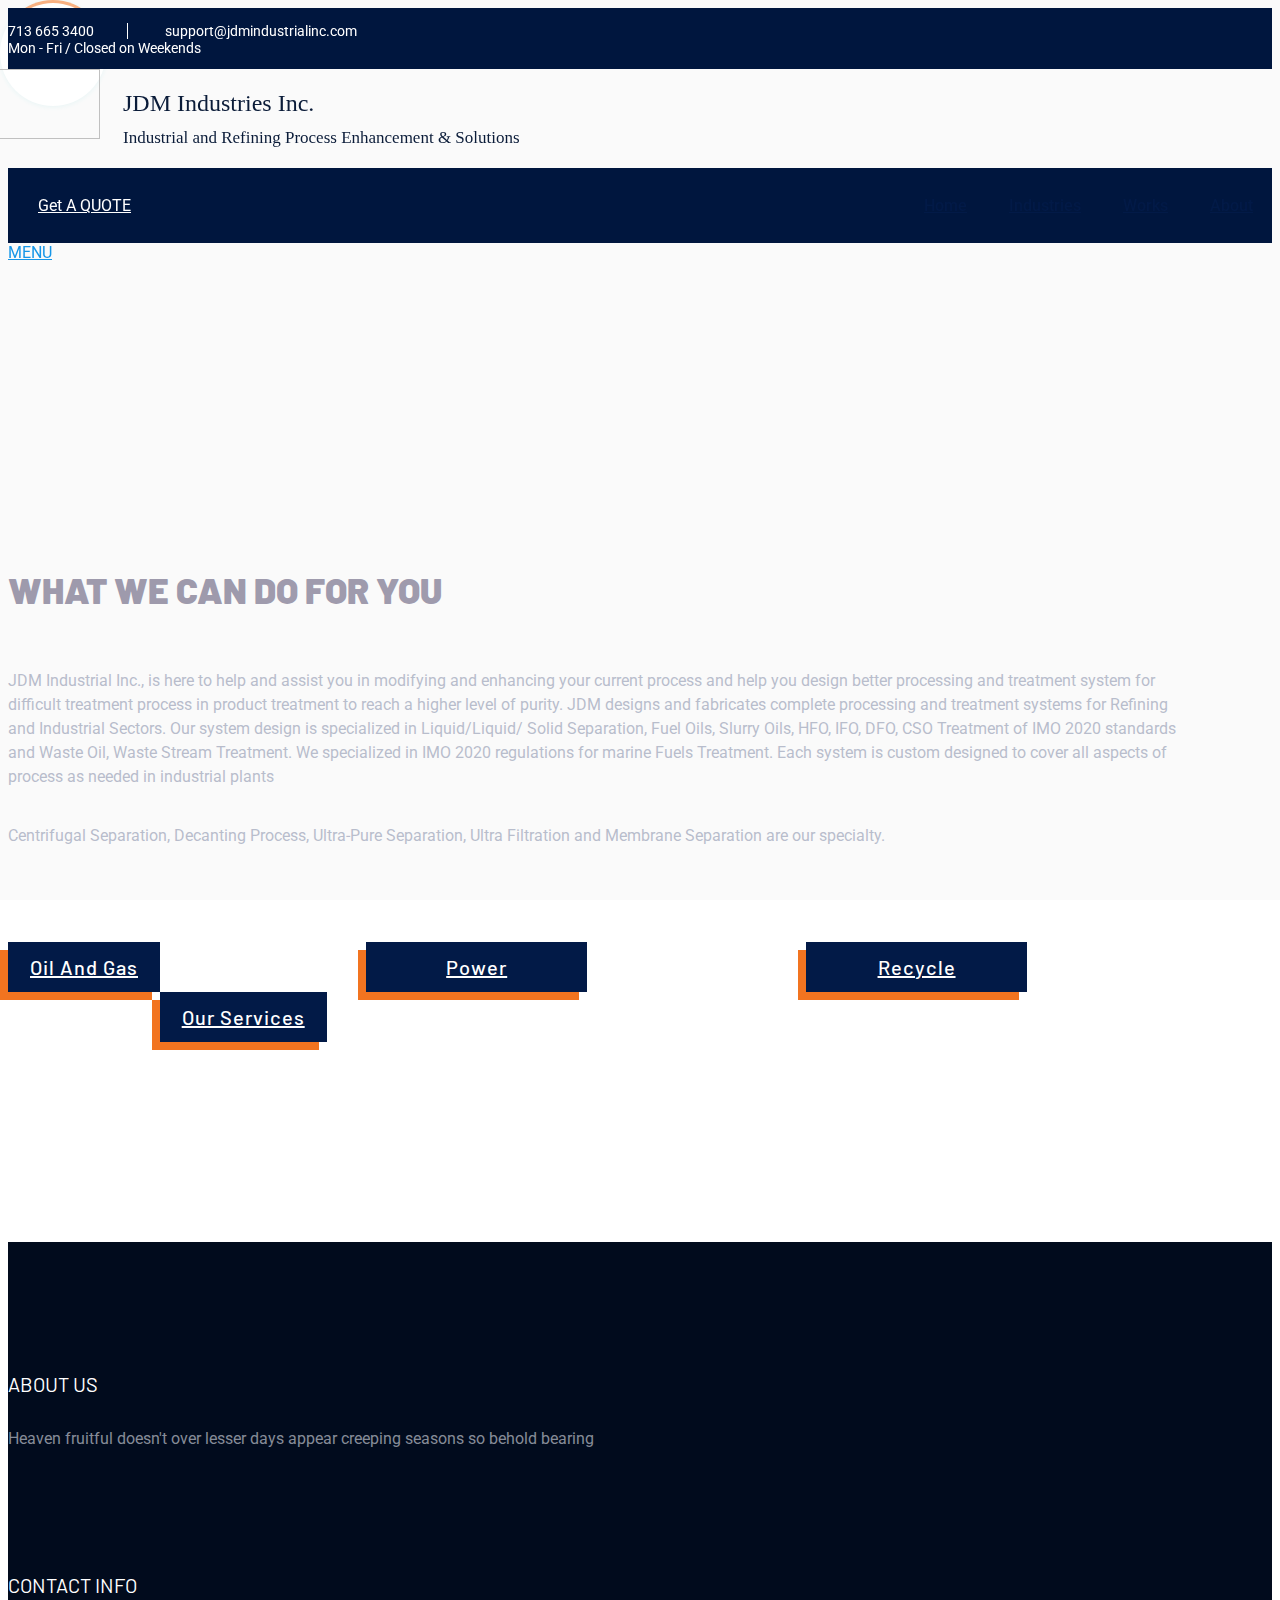
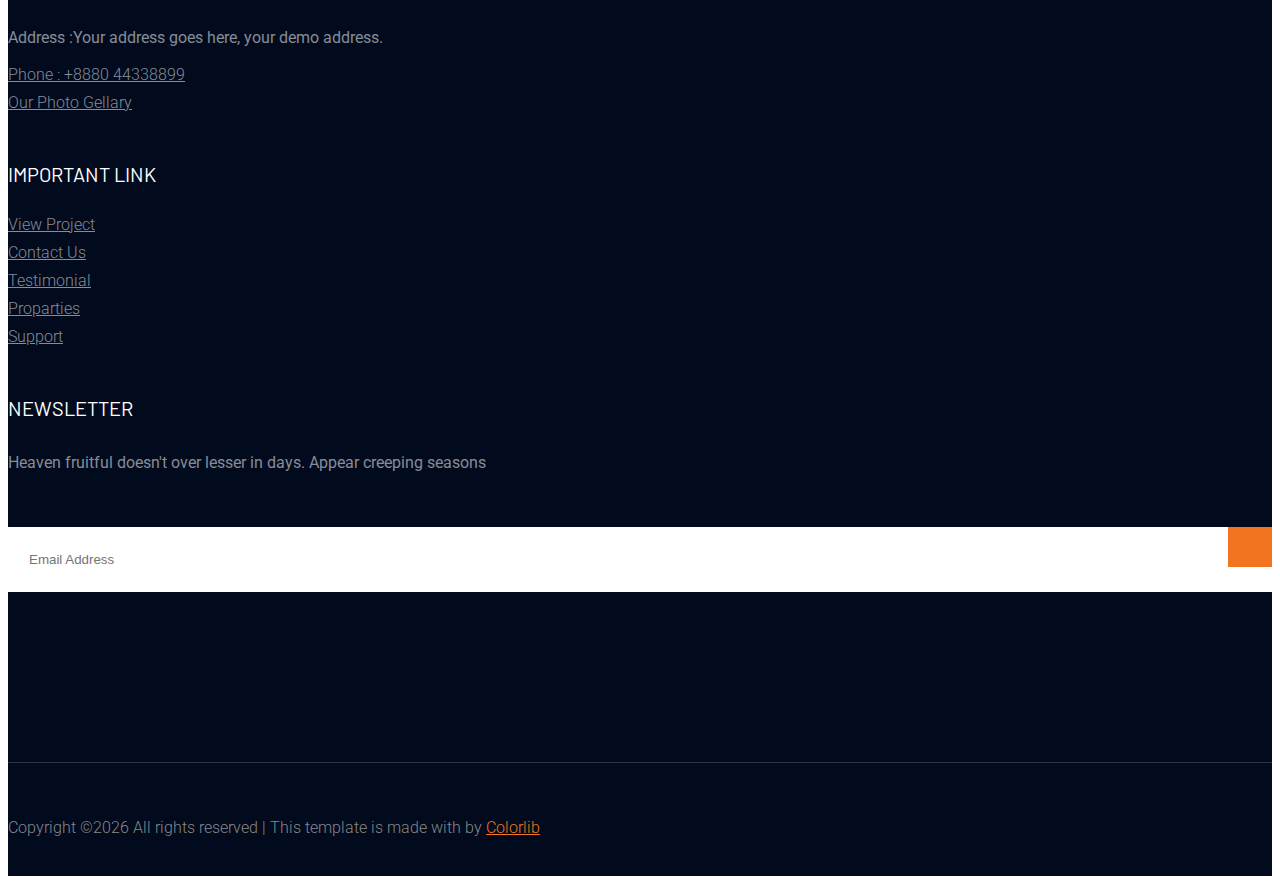
==== index.html @ 0fb53bfe "Update index.html" ====
<!doctype html>
<html class="no-js" lang="zxx">
    <head>
        <meta charset="utf-8">
        <meta http-equiv="x-ua-compatible" content="ie=edge">
        <title>Industery HTML-5 Template </title>
        <meta name="description" content="">
        <meta name="viewport" content="width=device-width, initial-scale=1">

        <link rel="manifest" href="site.webmanifest">
		<link rel="shortcut icon" type="image/x-icon" href="assets/img/favicon.ico">

		<!-- CSS here -->
            <link rel="stylesheet" href="assets/css/bootstrap.min.css">
            <link rel="stylesheet" href="assets/css/owl.carousel.min.css">
            <link rel="stylesheet" href="assets/css/gijgo.css">
            <link rel="stylesheet" href="assets/css/slicknav.css">
            <link rel="stylesheet" href="assets/css/animate.min.css">
            <link rel="stylesheet" href="assets/css/magnific-popup.css">
            <link rel="stylesheet" href="assets/css/fontawesome-all.min.css">
            <link rel="stylesheet" href="assets/css/themify-icons.css">
            <link rel="stylesheet" href="assets/css/slick.css">
            <link rel="stylesheet" href="assets/css/nice-select.css">
            <link rel="stylesheet" href="assets/css/style.css">
            <link rel="stylesheet" href="assets/css/responsive.css">
   </head>

   <body>
       
    <!-- Preloader Start -->
    <div id="preloader-active">
        <div class="preloader d-flex align-items-center justify-content-center">
            <div class="preloader-inner position-relative">
                <div class="preloader-circle"></div>
                <div class="preloader-img pere-text">
                    <img src="assets/img/logo/logo.jpg" alt="">
                </div>
            </div>
        </div>
    </div>
    <!-- Preloader Start -->

    <header>
        <!-- Header Start -->
       <div class="header-area">
            <div class="main-header ">
                <div class="header-top top-bg d-none d-lg-block">
                   <div class="container">
                       <div class="col-xl-12">
                        <div class="row d-flex justify-content-between align-items-center">
                            <div class="header-info-left">
                                <ul>     
                                    <li>713 665 3400</li>
                                    <li>support@jdmindustrialinc.com </li>
                                </ul>
                            </div>
                            <div class="header-info-right">
                                <ul>     
                                    <li>Mon - Fri / Closed on Weekends</li>
                                </ul>
                            </div>
                       </div>
                       </div>
                   </div>
                </div>
               <div class="header-bottom  header-sticky">
                    <div class="container" style="
    height: 81px;
">
                        <div class="row align-items-center">
                            <!-- Logo -->
                            <div class="col-xl-2 col-lg-1 col-md-1">
                                <div class="logo">
                                <a href="index.html"><img src="assets/img/logo/logo.jpg" alt="" style="       height: 70px;
    width: 129px;
    margin-left: -37px;"></a>
	
                                </div>
								<div  style="       width: 283px;
    margin-left: 115px;
    margin-top: -53px;">
	<h2 style="font-family: 'Times New Roman', Times, serif;">JDM Industries Inc.	<h2>
	<h2 style="font-family: 'Times New Roman', Times, serif;
    font-size: 17px;
    margin-top: -9px;
    width: 407px;">Industrial and Refining Process Enhancement & Solutions	<h2>
	</div>
                            </div>
                            <div class="col-xl-8 col-lg-8 col-md-8">
                                <!-- Main-menu -->
                                <div class="main-menu f-right d-none d-lg-block">
                                    <nav>
                                        <ul id="navigation">                                                                                                                                     
                                            <li><a href="index.html">Home</a></li>
                                           
                                            <li><a href="blog.html">Industries</a>
											
                                                <ul class="submenu">
                                                    <li><a href="OilAndGas.html">Oil & Gas</a></li>
                                                    <li><a href="Power.html">Power</a></li>
													<li><a href="single-blog.html">Recycling</a></li>
													
                                                </ul>
                                            </li>
                                            <li><a href="work.html">Works</a></li>
                                            <li><a href="about.html">About</a></li>
                                        </ul>
                                    </nav>
                                </div>
                            </div>             
                            <div class="col-xl-2 col-lg-3 col-md-3" >
                                <!-- Header-btn -->
                                <div class="header-btn d-none d-lg-block">
                                    <a href="#" class="get-btn" style="background:#00163E;">Get A QUOTE</a>
                                </div>
                            </div>
								</div>
                            <!-- Mobile Menu -->
                            <div class="col-12">
                                <div class="mobile_menu d-block d-lg-none"></div>
                            </div>
                        </div>
                    </div>
               </div>
            </div>
       </div>
        <!-- Header End -->
    </header>
    <main>

        <!-- slider Area Start-->
        <div class="slider-area " >
            <!-- Mobile Menu -->
            <div class="slider-active">
                <div class="single-slider   slider-height d-flex align-items-center" data-background="assets/img/hero/h1_hero.jpg">
                    
                </div>
               
               
            </div>
        </div>
        <!-- slider Area End-->

        <!-- Services Area Start -->
              <!-- Services Area End -->

        <!-- Safe Industery Start -->
		
                           	

         <div class="safe-industery-area section-padd-top30" style="
    margin-top: -117px;
">
            <div class="container">
                <div class="row">
                    <div class="col-xl-6 col-lg-6 col-md pr-0">
                        <div class="safe-caption pt-10 mb-40">
                            <h2 style="
    font-size: 36px;
">      WHAT WE CAN DO FOR YOU
</h2>
                        
                            <p  class="safe-pera-two">JDM Industrial Inc., is here to help and assist you in modifying and enhancing your current process and help you design better processing and treatment system for difficult treatment process in product treatment to reach a higher level of purity. 
JDM designs and fabricates complete processing and treatment systems for Refining and Industrial Sectors.  Our system design is specialized in Liquid/Liquid/ Solid Separation, Fuel Oils, Slurry Oils, HFO, IFO, DFO, CSO Treatment of IMO 2020 standards and Waste Oil, Waste Stream Treatment. 
We specialized in IMO 2020 regulations for marine Fuels Treatment. Each system is custom designed to cover all aspects of process as needed in industrial plants
</p>
                            <p  class="safe-pera-three"> Centrifugal Separation, Decanting Process, Ultra-Pure Separation, Ultra Filtration and Membrane Separation are our specialty. </p>
                            <!-- btn -->
                          
                        </div>
						
                    </div>
                    <div class="col-xl-5 offset-xl-1 col-lg-6 pl-0">
                        <div class="safe-caption-right">
                            <div class="safe-img" style="
    margin-top: 24px;
">
                                <img src="assets/img/safe_industery/safe_industery_1.jpg" alt="">
                            </div>
                            <!-- img TOP caption -->
                            <div class="safe-alert-box">
                                <div class="row">
                                    <div class="col-xl-10 col-lg-10 col-md-10 col-sm-10 d-none d-sm-block">
                                        
                                    </div>
                                </div>
                            </div>
                        </div>
                    </div>
					  <a href="OilAndGas.html"  class="btn">Oil and Gas</a>
							  <a href="Power.html" style="margin-left: 16%; width: 14%;" class="btn">Power</a>
							    <a href="Recycle.html" style="margin-left: 17%;     width: 14%;" class="btn">Recycle</a>
								<a href="industries.html" style="margin-left: 12%;" class="btn">Our Services</a>
                                        
                </div>
            </div>
        </div>
        <!-- Safe Industery End -->

        <!-- Gallery Start-->
        
    </main>
   <footer>
       <!-- Footer Start-->
       <div class="footer-area footer-bg footer-padding">
           <div class="container">
               <div class="row d-flex justify-content-between">
                   <div class="col-xl-3 col-lg-3 col-md-4 col-sm-6">
                      <div class="single-footer-caption mb-50">
                        <div class="single-footer-caption mb-30">
                            <div class="footer-tittle">
                                <h4>About Us</h4>
                                <div class="footer-pera">
                                    <p>Heaven fruitful doesn't over lesser days appear creeping seasons so behold bearing</p>
                               </div>
                            </div>
                        </div>
                         <!-- logo -->
                         <div class="footer-logo">
                           <a href="index.html"><img src="assets/img/logo/logo2_footer.png" alt=""></a>
                         </div>
                      </div>
                   </div>
                   <div class="col-xl-3 col-lg-3 col-md-4 col-sm-5">
                       <div class="single-footer-caption mb-50">
                           <div class="footer-tittle">
                               <h4>Contact Info</h4>
                               <ul>
                                   <li>
                                   <p> Address :Your address goes
                                    here, your demo address.</p>
                                   </li>
                                   <li><a href="#">Phone : +8880 44338899</a></li>
                                   <li><a href="#">Our Photo Gellary</a></li>
                               </ul>
                           </div>
                       </div>
                   </div>
                   <div class="col-xl-3 col-lg-3 col-md-3 col-sm-5">
                       <div class="single-footer-caption mb-50">
                           <div class="footer-tittle">
                               <h4>Important Link</h4>
                               <ul>
                                   <li><a href="#"> View Project</a></li>
                                   <li><a href="#">Contact Us</a></li>
                                   <li><a href="#">Testimonial</a></li>
                                   <li><a href="#">Proparties</a></li>
                                   <li><a href="#">Support</a></li>
                               </ul>
                           </div>
                       </div>
                   </div>
                   <div class="col-xl-3 col-lg-3 col-md-4 col-sm-5">
                       <div class="single-footer-caption mb-50">
                           <div class="footer-tittle">
                               <h4>Newsletter</h4>
                               <div class="footer-pera footer-pera2">
                                <p>Heaven fruitful doesn't over lesser in days. Appear creeping seasons</p>
                            </div>
                            <!-- Form -->
                            <div class="footer-form" >
                                <div id="mc_embed_signup">
                                    <form target="_blank" action="https://spondonit.us12.list-manage.com/subscribe/post?u=1462626880ade1ac87bd9c93a&amp;id=92a4423d01"
                                    method="get" class="subscribe_form relative mail_part">
                                        <input type="email" name="email" id="newsletter-form-email" placeholder="Email Address"
                                        class="placeholder hide-on-focus" onfocus="this.placeholder = ''"
                                        onblur="this.placeholder = ' Email Address '">
                                        <div class="form-icon">
                                            <button type="submit" name="submit" id="newsletter-submit"
                                            class="email_icon newsletter-submit button-contactForm"><img src="assets/img/icon/form_icon.png" alt=""></button>
                                        </div>
                                        <div class="mt-10 info"></div>
                                    </form>
                                </div>
                            </div>
                           </div>
                       </div>
                   </div>
               </div>
           </div>
       </div>
       <!-- footer-bottom aera -->
       <div class="footer-bottom-area footer-bg">
           <div class="container">
               <div class="footer-border">
                    <div class="row d-flex justify-content-between align-items-center">
                        <div class="col-xl-10 col-lg-10 ">
                            <div class="footer-copy-right">
                                <p><!-- Link back to Colorlib can't be removed. Template is licensed under CC BY 3.0. -->
  Copyright &copy;<script>document.write(new Date().getFullYear());</script> All rights reserved | This template is made with <i class="ti-heart" aria-hidden="true"></i> by <a href="https://colorlib.com" target="_blank">Colorlib</a>
  <!-- Link back to Colorlib can't be removed. Template is licensed under CC BY 3.0. --></p>
                            </div>
                        </div>
                        <div class="col-xl-2 col-lg-2">
                            <div class="footer-social f-right">
                                <a href="#"><i class="fab fa-facebook-f"></i></a>
                                <a href="#"><i class="fab fa-twitter"></i></a>
                                <a href="#"><i class="fas fa-globe"></i></a>
                                <a href="#"><i class="fab fa-behance"></i></a>
                            </div>
                        </div>
                    </div>
               </div>
           </div>
       </div>
       <!-- Footer End-->
   </footer>
   
	<!-- JS here -->
	
		<!-- All JS Custom Plugins Link Here here -->
        <script src="./assets/js/vendor/modernizr-3.5.0.min.js"></script>
		
		<!-- Jquery, Popper, Bootstrap -->
		<script src="./assets/js/vendor/jquery-1.12.4.min.js"></script>
        <script src="./assets/js/popper.min.js"></script>
        <script src="./assets/js/bootstrap.min.js"></script>
	    <!-- Jquery Mobile Menu -->
        <script src="./assets/js/jquery.slicknav.min.js"></script>

		<!-- Jquery Slick , Owl-Carousel Plugins -->
        <script src="./assets/js/owl.carousel.min.js"></script>
        <script src="./assets/js/slick.min.js"></script>
        <!-- Date Picker -->
        <script src="./assets/js/gijgo.min.js"></script>
		<!-- One Page, Animated-HeadLin -->
        <script src="./assets/js/wow.min.js"></script>
		<script src="./assets/js/animated.headline.js"></script>
        <script src="./assets/js/jquery.magnific-popup.js"></script>

		<!-- Scrollup, nice-select, sticky -->
        <script src="./assets/js/jquery.scrollUp.min.js"></script>
        <script src="./assets/js/jquery.nice-select.min.js"></script>
		<script src="./assets/js/jquery.sticky.js"></script>
        
        <!-- contact js -->
        <script src="./assets/js/contact.js"></script>
        <script src="./assets/js/jquery.form.js"></script>
        <script src="./assets/js/jquery.validate.min.js"></script>
        <script src="./assets/js/mail-script.js"></script>
        <script src="./assets/js/jquery.ajaxchimp.min.js"></script>
        
		<!-- Jquery Plugins, main Jquery -->	
        <script src="./assets/js/plugins.js"></script>
        <script src="./assets/js/main.js"></script>
        
    </body>
</html>
---- assets/css/style.css ----
/* Theme Description
-------------------------------------------------

	  Theme Name:
	  Author:
	  Support:
	  Description:
	  Version:
	  
------------------------------------------------- 
*/
/* CSS Index
-------------------------------------------------

	1. Theme default css
	2. header
	3. slider
	4. about-area
	5. features-box
	6. department
	7. team
	8. video-area
	9. counter
	10. footer

-------------------------------------------------
*/
/*-------------   Color variabel  --------------*/
@import url("https://fonts.googleapis.com/css?family=Barlow:200,300,400,500,600,700,800,900|Roboto:300,300i,400,500,700,900&display=swap");
.white-bg {
  background: #ffffff; }

.gray-bg {
  background: #f5f5f5; }

.top-bg {
  background: #00163e; }

/*-------------Color include--------------*/
/*-- Background color---*/
.gray-bg {
  background: #f7f7fd; }

.white-bg {
  background: #ffffff; }

.black-bg {
  background: #16161a; }

.theme-bg {
  background: #f27420; }

.brand-bg {
  background: #f1f4fa; }

.testimonial-bg {
  background: #f9fafc; }

/*--- color------*/
.white-color {
  color: #ffffff; }

.black-color {
  color: #16161a; }

.theme-color {
  color: #f27420; }

/*------------------- Responsive --------------------------*/
/*
	@include transition(.4s);
	color:$theme-color;
*/
.boxed-btn {
  background: #fff;
  color: #f27420 !important;
  display: inline-block;
  padding: 18px 44px;
  font-family: "Barlow", sans-serif;
  font-size: 14px;
  font-weight: 400;
  border: 0;
  border: 1px solid #f27420;
  letter-spacing: 3px;
  text-align: center;
  color: #f27420;
  text-transform: uppercase;
  cursor: pointer; }
  .boxed-btn:hover {
    background: #f27420;
    color: #fff !important;
    border: 1px solid #f27420; }
  .boxed-btn:focus {
    outline: none; }
  .boxed-btn.large-width {
    width: 220px; }

/*--
    - Overlay
------------------------------------------*/
[data-overlay] {
  position: relative;
  background-size: cover;
  background-repeat: no-repeat;
  background-position: center center; }
  [data-overlay]::before {
    position: absolute;
    left: 0;
    top: 0;
    right: 0;
    bottom: 0;
    content: ""; }

/*-- Overlay Opacity --*/
[data-opacity="1"]::before {
  opacity: 0.1; }

[data-opacity="2"]::before {
  opacity: 0.2; }

[data-opacity="3"]::before {
  opacity: 0.3; }

[data-opacity="4"]::before {
  opacity: 0.4; }

[data-opacity="5"]::before {
  opacity: 0.5; }

[data-opacity="6"]::before {
  opacity: 0.6; }

[data-opacity="7"]::before {
  opacity: 0.7; }

[data-opacity="8"]::before {
  opacity: 0.8; }

[data-opacity="9"]::before {
  opacity: 0.9; }

/* 1. Theme default css */
body {
  font-family: "Roboto", sans-serif;
  font-weight: normal;
  font-style: normal; }

h1,
h2,
h3,
h4,
h5,
h6 {
  font-family: "Barlow", sans-serif;
  color: #0b1c39;
  margin-top: 0px;
  font-style: normal;
  font-weight: 500;
  text-transform: normal; }

p {
  font-family: "Roboto", sans-serif;
  color: "Barlow", sans-serif;
  font-size: 16px;
  line-height: 24px;
  margin-bottom: 15px;
  font-weight: normal; }

.bg-img-1 {
  background-image: url(../img/slider/slider-img-1.jpg); }

.bg-img-2 {
  background-image: url(../img/background-img/bg-img-2.jpg); }

.cta-bg-1 {
  background-image: url(../img/background-img/bg-img-3.jpg); }

.img {
  max-width: 100%;
  -webkit-transition: all 0.3s ease-out 0s;
  -moz-transition: all 0.3s ease-out 0s;
  -ms-transition: all 0.3s ease-out 0s;
  -o-transition: all 0.3s ease-out 0s;
  transition: all 0.3s ease-out 0s; }

.f-left {
  float: left; }

.f-right {
  float: right; }

.fix {
  overflow: hidden; }

.clear {
  clear: both; }

a,
.button {
  -webkit-transition: all 0.3s ease-out 0s;
  -moz-transition: all 0.3s ease-out 0s;
  -ms-transition: all 0.3s ease-out 0s;
  -o-transition: all 0.3s ease-out 0s;
  transition: all 0.3s ease-out 0s; }

a:focus,
.button:focus {
  text-decoration: none;
  outline: none; }

a:focus,
a:hover,
.portfolio-cat a:hover,
.footer -menu li a:hover {
  text-decoration: none; }

a,
button {
  color: #1696e7;
  outline: medium none; }

button:focus, input:focus, input:focus, textarea, textarea:focus {
  outline: 0; }

.uppercase {
  text-transform: uppercase; }

input:focus::-moz-placeholder {
  opacity: 0;
  -webkit-transition: .4s;
  -o-transition: .4s;
  transition: .4s; }

.capitalize {
  text-transform: capitalize; }

h1 a,
h2 a,
h3 a,
h4 a,
h5 a,
h6 a {
  color: inherit; }

ul {
  margin: 0px;
  padding: 0px; }

li {
  list-style: none; }

hr {
  border-bottom: 1px solid #eceff8;
  border-top: 0 none;
  margin: 30px 0;
  padding: 0; }

/* Theme-overlay */
.theme-overlay {
  position: relative; }

.theme-overlay::before {
  background: #1696e7 none repeat scroll 0 0;
  content: "";
  height: 100%;
  left: 0;
  opacity: 0.6;
  position: absolute;
  top: 0;
  width: 100%; }

.overlay {
  position: relative;
  z-index: 0; }

.overlay::before {
  position: absolute;
  content: "";
  top: 0;
  left: 0;
  width: 100%;
  height: 100%;
  z-index: -1; }

.overlay2 {
  position: relative;
  z-index: 0; }

.overlay2::before {
  position: absolute;
  content: "";
  background-color: #2E2200;
  top: 0;
  left: 0;
  width: 100%;
  height: 100%;
  z-index: -1;
  opacity: 0.5; }

.section-padding {
  padding-top: 120px;
  padding-bottom: 120px; }

.separator {
  border-top: 1px solid #f2f2f2; }

.mb-90 {
  margin-bottom: 90px; }
  @media (max-width: 767px) {
    .mb-90 {
      margin-bottom: 30px; } }
  @media (min-width: 768px) and (max-width: 991px) {
    .mb-90 {
      margin-bottom: 45px; } }

/* owl-carousel button style */
.owl-carousel .owl-nav div {
  background: rgba(255, 255, 255, 0.8) none repeat scroll 0 0;
  height: 40px;
  left: 20px;
  line-height: 40px;
  font-size: 22px;
  color: #646464;
  opacity: 1;
  visibility: visible;
  position: absolute;
  text-align: center;
  top: 50%;
  transform: translateY(-50%);
  transition: all 0.3s ease 0s;
  width: 40px; }

.owl-carousel .owl-nav div.owl-next {
  left: auto;
  right: -30px; }
  .owl-carousel .owl-nav div.owl-next i {
    position: relative;
    right: 0;
    top: 1px; }

.owl-carousel .owl-nav div.owl-prev i {
  position: relative;
  right: 1px;
  top: 0px; }

.owl-carousel:hover .owl-nav div {
  opacity: 1;
  visibility: visible; }
  .owl-carousel:hover .owl-nav div:hover {
    color: #fff;
    background: #ff3500; }

/* button style */
.btn {
  -moz-user-select: none;
  background: #021a47;
  border: medium none;
  border-radius: 0;
  color: #fff;
  cursor: pointer;
  display: inline-block;
  font-size: 20px;
  font-weight: 500;
  letter-spacing: 1px;
  line-height: 0;
  margin-bottom: 0;
  padding: 25px 22px;
  text-align: center;
  text-transform: capitalize;
  touch-action: manipulation;
  transition: all 0.3s ease 0s;
  vertical-align: middle;
  white-space: nowrap;
  font-family: "Barlow", sans-serif;
  position: relative; }
  .btn:hover {
    background: #021a47;
    color: #fff; }
    .btn:hover::before {
      top: -8px;
      left: -8px; }
  .btn::before {
    position: absolute;
    background: #f27420;
    width: 100%;
    height: 100%;
    content: "";
    top: 8px;
    left: -8px;
    z-index: -1;
    -webkit-transition: all 0.4s ease-out 0s;
    -moz-transition: all 0.4s ease-out 0s;
    -ms-transition: all 0.4s ease-out 0s;
    -o-transition: all 0.4s ease-out 0s;
    transition: all 0.4s ease-out 0s; }

.white-btn {
  -moz-user-select: none;
  background: #021a47;
  border: medium none;
  border-radius: 0;
  color: #fff;
  cursor: pointer;
  display: inline-block;
  font-size: 20px;
  font-weight: 500;
  letter-spacing: 1px;
  line-height: 0;
  margin-bottom: 0;
  padding: 25px 22px;
  text-align: center;
  text-transform: capitalize;
  touch-action: manipulation;
  transition: all 0.3s ease 0s;
  vertical-align: middle;
  white-space: nowrap;
  font-family: "Barlow", sans-serif;
  position: relative; }
  .white-btn::before {
    position: absolute;
    background: #fff;
    width: 100%;
    height: 100%;
    content: "";
    top: 8px;
    left: -8px;
    z-index: -1;
    -webkit-transition: all 0.4s ease-out 0s;
    -moz-transition: all 0.4s ease-out 0s;
    -ms-transition: all 0.4s ease-out 0s;
    -o-transition: all 0.4s ease-out 0s;
    transition: all 0.4s ease-out 0s; }
  .white-btn:hover {
    color: #fff; }
    .white-btn:hover::before {
      top: 8px;
      left: 8px; }

.btn.hero-btn {
  position: relative;
  box-shadow: -8px 8px 0 #ca611b; }
  .btn.hero-btn:hover {
    box-shadow: 8px 8px 0 #ca611b; }

.arrow-btn {
  background: #f27420;
  padding: 19px 15px;
  display: inline-block;
  line-height: 0;
  position: absolute;
  right: 0;
  bottom: 0; }
  .arrow-btn:hover{
    background: #021a47;
  }
.btn.focus, .btn:focus {
  outline: 0;
  box-shadow: none; }

/* button style */
.breadcrumb > .active {
  color: #888; }

/* scrollUp */
#scrollUp {
  background: #f27420;
  height: 50px;
  width: 50px;
  right: 31px;
  bottom: 40px;
  color: #fff;
  font-size: 20px;
  text-align: center;
  border-radius: 50%;
  line-height: 48px;
  border: 2px solid transparent; }
  @media (max-width: 767px) {
    #scrollUp {
      right: 16px; } }

#scrollUp:hover {
  color: #fff; }

/* Sticky*/
.sticky-bar {
  left: 0;
  margin: auto;
  position: fixed;
  top: 0;
  width: 100%;
  -webkit-box-shadow: 0 0 60px 0 rgba(0, 0, 0, 0.07);
  box-shadow: 0 0 60px 0 rgba(0, 0, 0, 0.07);
  z-index: 9999;
  -webkit-animation: 300ms ease-in-out 0s normal none 1 running fadeInDown;
  animation: 300ms ease-in-out 0s normal none 1 running fadeInDown;
  -webkit-box-shadow: 0 10px 15px rgba(25, 25, 25, 0.1);
  background: #fff; }

/* Sticky end */
/*--- Margin & Padding --*/
/*-- Margin Top --*/
.mt-5 {
  margin-top: 5px; }

.mt-10 {
  margin-top: 10px; }

.mt-15 {
  margin-top: 15px; }

.mt-20 {
  margin-top: 20px; }

.mt-25 {
  margin-top: 25px; }

.mt-30 {
  margin-top: 30px; }

.mt-35 {
  margin-top: 35px; }

.mt-40 {
  margin-top: 40px; }

.mt-45 {
  margin-top: 45px; }

.mt-50 {
  margin-top: 50px; }

.mt-55 {
  margin-top: 55px; }

.mt-60 {
  margin-top: 60px; }

.mt-65 {
  margin-top: 65px; }

.mt-70 {
  margin-top: 70px; }

.mt-75 {
  margin-top: 75px; }

.mt-80 {
  margin-top: 80px; }

.mt-85 {
  margin-top: 85px; }

.mt-90 {
  margin-top: 90px; }

.mt-95 {
  margin-top: 95px; }

.mt-100 {
  margin-top: 100px; }

.mt-105 {
  margin-top: 105px; }

.mt-110 {
  margin-top: 110px; }

.mt-115 {
  margin-top: 115px; }

.mt-120 {
  margin-top: 120px; }

.mt-125 {
  margin-top: 125px; }

.mt-130 {
  margin-top: 130px; }

.mt-135 {
  margin-top: 135px; }

.mt-140 {
  margin-top: 140px; }

.mt-145 {
  margin-top: 145px; }

.mt-150 {
  margin-top: 150px; }

.mt-155 {
  margin-top: 155px; }

.mt-160 {
  margin-top: 160px; }

.mt-165 {
  margin-top: 165px; }

.mt-170 {
  margin-top: 170px; }

.mt-175 {
  margin-top: 175px; }

.mt-180 {
  margin-top: 180px; }

.mt-185 {
  margin-top: 185px; }

.mt-190 {
  margin-top: 190px; }

.mt-195 {
  margin-top: 195px; }

.mt-200 {
  margin-top: 200px; }

/*-- Margin Bottom --*/
.mb-5 {
  margin-bottom: 5px; }

.mb-10 {
  margin-bottom: 10px; }

.mb-15 {
  margin-bottom: 15px; }

.mb-20 {
  margin-bottom: 20px; }

.mb-25 {
  margin-bottom: 25px; }

.mb-30 {
  margin-bottom: 30px; }

.mb-35 {
  margin-bottom: 35px; }

.mb-40 {
  margin-bottom: 40px; }

.mb-45 {
  margin-bottom: 45px; }

.mb-50 {
  margin-bottom: 50px; }

.mb-55 {
  margin-bottom: 55px; }

.mb-60 {
  margin-bottom: 60px; }

.mb-65 {
  margin-bottom: 65px; }

.mb-70 {
  margin-bottom: 70px; }

.mb-75 {
  margin-bottom: 75px; }

.mb-80 {
  margin-bottom: 80px; }

.mb-85 {
  margin-bottom: 85px; }

.mb-90 {
  margin-bottom: 90px; }

.mb-95 {
  margin-bottom: 95px; }

.mb-100 {
  margin-bottom: 100px; }

.mb-105 {
  margin-bottom: 105px; }

.mb-110 {
  margin-bottom: 110px; }

.mb-115 {
  margin-bottom: 115px; }

.mb-120 {
  margin-bottom: 120px; }

.mb-125 {
  margin-bottom: 125px; }

.mb-130 {
  margin-bottom: 130px; }

.mb-135 {
  margin-bottom: 135px; }

.mb-140 {
  margin-bottom: 140px; }

.mb-145 {
  margin-bottom: 145px; }

.mb-150 {
  margin-bottom: 150px; }

.mb-155 {
  margin-bottom: 155px; }

.mb-160 {
  margin-bottom: 160px; }

.mb-165 {
  margin-bottom: 165px; }

.mb-170 {
  margin-bottom: 170px; }

.mb-175 {
  margin-bottom: 175px; }

.mb-180 {
  margin-bottom: 180px; }

.mb-185 {
  margin-bottom: 185px; }

.mb-190 {
  margin-bottom: 190px; }

.mb-195 {
  margin-bottom: 195px; }

.mb-200 {
  margin-bottom: 200px; }

/*-- Margin Left --*/
.ml-5 {
  margin-left: 5px; }

.ml-10 {
  margin-left: 10px; }

.ml-15 {
  margin-left: 15px; }

.ml-20 {
  margin-left: 20px; }

.ml-25 {
  margin-left: 25px; }

.ml-30 {
  margin-left: 30px; }

.ml-35 {
  margin-left: 35px; }

.ml-40 {
  margin-left: 40px; }

.ml-45 {
  margin-left: 45px; }

.ml-50 {
  margin-left: 50px; }

.ml-55 {
  margin-left: 55px; }

.ml-60 {
  margin-left: 60px; }

.ml-65 {
  margin-left: 65px; }

.ml-70 {
  margin-left: 70px; }

.ml-75 {
  margin-left: 75px; }

.ml-80 {
  margin-left: 80px; }

.ml-85 {
  margin-left: 85px; }

.ml-90 {
  margin-left: 90px; }

.ml-95 {
  margin-left: 95px; }

.ml-100 {
  margin-left: 100px; }

.ml-105 {
  margin-left: 105px; }

.ml-110 {
  margin-left: 110px; }

.ml-115 {
  margin-left: 115px; }

.ml-120 {
  margin-left: 120px; }

.ml-125 {
  margin-left: 125px; }

.ml-130 {
  margin-left: 130px; }

.ml-135 {
  margin-left: 135px; }

.ml-140 {
  margin-left: 140px; }

.ml-145 {
  margin-left: 145px; }

.ml-150 {
  margin-left: 150px; }

.ml-155 {
  margin-left: 155px; }

.ml-160 {
  margin-left: 160px; }

.ml-165 {
  margin-left: 165px; }

.ml-170 {
  margin-left: 170px; }

.ml-175 {
  margin-left: 175px; }

.ml-180 {
  margin-left: 180px; }

.ml-185 {
  margin-left: 185px; }

.ml-190 {
  margin-left: 190px; }

.ml-195 {
  margin-left: 195px; }

.ml-200 {
  margin-left: 200px; }

/*-- Margin Right --*/
.mr-5 {
  margin-right: 5px; }

.mr-10 {
  margin-right: 10px; }

.mr-15 {
  margin-right: 15px; }

.mr-20 {
  margin-right: 20px; }

.mr-25 {
  margin-right: 25px; }

.mr-30 {
  margin-right: 30px; }

.mr-35 {
  margin-right: 35px; }

.mr-40 {
  margin-right: 40px; }

.mr-45 {
  margin-right: 45px; }

.mr-50 {
  margin-right: 50px; }

.mr-55 {
  margin-right: 55px; }

.mr-60 {
  margin-right: 60px; }

.mr-65 {
  margin-right: 65px; }

.mr-70 {
  margin-right: 70px; }

.mr-75 {
  margin-right: 75px; }

.mr-80 {
  margin-right: 80px; }

.mr-85 {
  margin-right: 85px; }

.mr-90 {
  margin-right: 90px; }

.mr-95 {
  margin-right: 95px; }

.mr-100 {
  margin-right: 100px; }

.mr-105 {
  margin-right: 105px; }

.mr-110 {
  margin-right: 110px; }

.mr-115 {
  margin-right: 115px; }

.mr-120 {
  margin-right: 120px; }

.mr-125 {
  margin-right: 125px; }

.mr-130 {
  margin-right: 130px; }

.mr-135 {
  margin-right: 135px; }

.mr-140 {
  margin-right: 140px; }

.mr-145 {
  margin-right: 145px; }

.mr-150 {
  margin-right: 150px; }

.mr-155 {
  margin-right: 155px; }

.mr-160 {
  margin-right: 160px; }

.mr-165 {
  margin-right: 165px; }

.mr-170 {
  margin-right: 170px; }

.mr-175 {
  margin-right: 175px; }

.mr-180 {
  margin-right: 180px; }

.mr-185 {
  margin-right: 185px; }

.mr-190 {
  margin-right: 190px; }

.mr-195 {
  margin-right: 195px; }

.mr-200 {
  margin-right: 200px; }

/*-- Padding Top --*/
.pt-5 {
  padding-top: 5px; }

.pt-10 {
  padding-top: 10px; }

.pt-15 {
  padding-top: 15px; }

.pt-20 {
  padding-top: 20px; }

.pt-25 {
  padding-top: 25px; }

.pt-30 {
  padding-top: 30px; }

.pt-35 {
  padding-top: 35px; }

.pt-40 {
  padding-top: 40px; }

.pt-45 {
  padding-top: 45px; }

.pt-50 {
  padding-top: 50px; }

.pt-55 {
  padding-top: 55px; }

.pt-60 {
  padding-top: 60px; }

.pt-65 {
  padding-top: 65px; }

.pt-70 {
  padding-top: 70px; }

.pt-75 {
  padding-top: 75px; }

.pt-80 {
  padding-top: 80px; }

.pt-85 {
  padding-top: 85px; }

.pt-90 {
  padding-top: 90px; }

.pt-95 {
  padding-top: 95px; }

.pt-100 {
  padding-top: 100px; }

.pt-105 {
  padding-top: 105px; }

.pt-110 {
  padding-top: 110px; }

.pt-115 {
  padding-top: 115px; }

.pt-120 {
  padding-top: 120px; }

.pt-125 {
  padding-top: 125px; }

.pt-130 {
  padding-top: 130px; }

.pt-135 {
  padding-top: 135px; }

.pt-140 {
  padding-top: 140px; }

.pt-145 {
  padding-top: 145px; }

.pt-150 {
  padding-top: 150px; }

.pt-155 {
  padding-top: 155px; }

.pt-160 {
  padding-top: 160px; }

.pt-165 {
  padding-top: 165px; }

.pt-170 {
  padding-top: 170px; }

.pt-175 {
  padding-top: 175px; }

.pt-180 {
  padding-top: 180px; }

.pt-185 {
  padding-top: 185px; }

.pt-190 {
  padding-top: 190px; }

.pt-195 {
  padding-top: 195px; }

.pt-200 {
  padding-top: 200px; }

.pt-260 {
  padding-top: 260px; }

/*-- Padding Bottom --*/
.pb-5 {
  padding-bottom: 5px; }

.pb-10 {
  padding-bottom: 10px; }

.pb-15 {
  padding-bottom: 15px; }

.pb-20 {
  padding-bottom: 20px; }

.pb-25 {
  padding-bottom: 25px; }

.pb-30 {
  padding-bottom: 30px; }

.pb-35 {
  padding-bottom: 35px; }

.pb-40 {
  padding-bottom: 40px; }

.pb-45 {
  padding-bottom: 45px; }

.pb-50 {
  padding-bottom: 50px; }

.pb-55 {
  padding-bottom: 55px; }

.pb-60 {
  padding-bottom: 60px; }

.pb-65 {
  padding-bottom: 65px; }

.pb-70 {
  padding-bottom: 70px; }

.pb-75 {
  padding-bottom: 75px; }

.pb-80 {
  padding-bottom: 80px; }

.pb-85 {
  padding-bottom: 85px; }

.pb-90 {
  padding-bottom: 90px; }

.pb-95 {
  padding-bottom: 95px; }

.pb-100 {
  padding-bottom: 100px; }

.pb-105 {
  padding-bottom: 105px; }

.pb-110 {
  padding-bottom: 110px; }

.pb-115 {
  padding-bottom: 115px; }

.pb-120 {
  padding-bottom: 120px; }

.pb-125 {
  padding-bottom: 125px; }

.pb-130 {
  padding-bottom: 130px; }

.pb-135 {
  padding-bottom: 135px; }

.pb-140 {
  padding-bottom: 140px; }

.pb-145 {
  padding-bottom: 145px; }

.pb-150 {
  padding-bottom: 150px; }

.pb-155 {
  padding-bottom: 155px; }

.pb-160 {
  padding-bottom: 160px; }

.pb-165 {
  padding-bottom: 165px; }

.pb-170 {
  padding-bottom: 170px; }

.pb-175 {
  padding-bottom: 175px; }

.pb-180 {
  padding-bottom: 180px; }

.pb-185 {
  padding-bottom: 185px; }

.pb-190 {
  padding-bottom: 190px; }

.pb-195 {
  padding-bottom: 195px; }

.pb-200 {
  padding-bottom: 200px; }

/*-- Padding Left --*/
.pl-5 {
  padding-left: 5px; }

.pl-10 {
  padding-left: 10px; }

.pl-15 {
  padding-left: 15px; }

.pl-20 {
  padding-left: 20px; }

.pl-25 {
  padding-left: 25px; }

.pl-30 {
  padding-left: 30px; }

.pl-35 {
  padding-left: 35px; }

.pl-40 {
  padding-left: 40px; }

.pl-45 {
  padding-left: 45px; }

.pl-50 {
  padding-left: 50px; }

.pl-55 {
  padding-left: 55px; }

.pl-60 {
  padding-left: 60px; }

.pl-65 {
  padding-left: 65px; }

.pl-70 {
  padding-left: 70px; }

.pl-75 {
  padding-left: 75px; }

.pl-80 {
  padding-left: 80px; }

.pl-85 {
  padding-left: 85px; }

.pl-90 {
  padding-left: 90px; }

.pl-95 {
  padding-left: 95px; }

.pl-100 {
  padding-left: 100px; }

.pl-105 {
  padding-left: 105px; }

.pl-110 {
  padding-left: 110px; }

.pl-115 {
  padding-left: 115px; }

.pl-120 {
  padding-left: 120px; }

.pl-125 {
  padding-left: 125px; }

.pl-130 {
  padding-left: 130px; }

.pl-135 {
  padding-left: 135px; }

.pl-140 {
  padding-left: 140px; }

.pl-145 {
  padding-left: 145px; }

.pl-150 {
  padding-left: 150px; }

.pl-155 {
  padding-left: 155px; }

.pl-160 {
  padding-left: 160px; }

.pl-165 {
  padding-left: 165px; }

.pl-170 {
  padding-left: 170px; }

.pl-175 {
  padding-left: 175px; }

.pl-180 {
  padding-left: 180px; }

.pl-185 {
  padding-left: 185px; }

.pl-190 {
  padding-left: 190px; }

.pl-195 {
  padding-left: 195px; }

.pl-200 {
  padding-left: 200px; }

/*-- Padding Right --*/
.pr-5 {
  padding-right: 5px; }

.pr-10 {
  padding-right: 10px; }

.pr-15 {
  padding-right: 15px; }

.pr-20 {
  padding-right: 20px; }

.pr-25 {
  padding-right: 25px; }

.pr-30 {
  padding-right: 30px; }

.pr-35 {
  padding-right: 35px; }

.pr-40 {
  padding-right: 40px; }

.pr-45 {
  padding-right: 45px; }

.pr-50 {
  padding-right: 50px; }

.pr-55 {
  padding-right: 55px; }

.pr-60 {
  padding-right: 60px; }

.pr-65 {
  padding-right: 65px; }

.pr-70 {
  padding-right: 70px; }

.pr-75 {
  padding-right: 75px; }

.pr-80 {
  padding-right: 80px; }

.pr-85 {
  padding-right: 85px; }

.pr-90 {
  padding-right: 90px; }

.pr-95 {
  padding-right: 95px; }

.pr-100 {
  padding-right: 100px; }

.pr-105 {
  padding-right: 105px; }

.pr-110 {
  padding-right: 110px; }

.pr-115 {
  padding-right: 115px; }

.pr-120 {
  padding-right: 120px; }

.pr-125 {
  padding-right: 125px; }

.pr-130 {
  padding-right: 130px; }

.pr-135 {
  padding-right: 135px; }

.pr-140 {
  padding-right: 140px; }

.pr-145 {
  padding-right: 145px; }

.pr-150 {
  padding-right: 150px; }

.pr-155 {
  padding-right: 155px; }

.pr-160 {
  padding-right: 160px; }

.pr-165 {
  padding-right: 165px; }

.pr-170 {
  padding-right: 170px; }

.pr-175 {
  padding-right: 175px; }

.pr-180 {
  padding-right: 180px; }

.pr-185 {
  padding-right: 185px; }

.pr-190 {
  padding-right: 190px; }

.pr-195 {
  padding-right: 195px; }

.pr-200 {
  padding-right: 200px; }

/*-- Some Animated CSS -- */
/* bounce-animate */
.bounce-animate {
  animation-name: float-bob;
  animation-duration: 2s;
  animation-iteration-count: infinite;
  /* animation-timing-function: linear; */
  -moz-animation-name: float-bob;
  -moz-animation-duration: 2s;
  -moz-animation-iteration-count: infinite;
  -moz-animation-timing-function: linear;
  -ms-animation-name: float-bob;
  -ms-animation-duration: 2s;
  -ms-animation-iteration-count: infinite;
  -ms-animation-timing-function: linear;
  -o-animation-name: float-bob;
  -o-animation-duration: 2s;
  -o-animation-iteration-count: infinite;
  -o-animation-timing-function: linear; }

@-webkit-keyframes float-bob {
  0% {
    -webkit-transform: translateY(-20px);
    transform: translateY(-20px); }
  50% {
    -webkit-transform: translateY(-10px);
    transform: translateY(-10px); }
  100% {
    -webkit-transform: translateY(-20px);
    transform: translateY(-20px); } }

/* heartbeat */
.heartbeat {
  animation: heartbeat 1s infinite alternate; }

@-webkit-keyframes heartbeat {
  to {
    -webkit-transform: scale(1.03);
    transform: scale(1.03); } }

/* rotateme */
.rotateme {
  -webkit-animation-name: rotateme;
  animation-name: rotateme;
  -webkit-animation-duration: 30s;
  animation-duration: 30s;
  -webkit-animation-iteration-count: infinite;
  animation-iteration-count: infinite;
  -webkit-animation-timing-function: linear;
  animation-timing-function: linear; }

@keyframes rotateme {
  from {
    -webkit-transform: rotate(0deg);
    transform: rotate(0deg); }
  to {
    -webkit-transform: rotate(360deg);
    transform: rotate(360deg); } }

@-webkit-keyframes rotateme {
  from {
    -webkit-transform: rotate(0deg); }
  to {
    -webkit-transform: rotate(360deg); } }

/* 20. preloader */
.preloader {
  background-color: #f7f7f7;
  width: 100%;
  height: 100%;
  position: fixed;
  top: 0;
  left: 0;
  right: 0;
  bottom: 0;
  z-index: 999999;
  -webkit-transition: .6s;
  -o-transition: .6s;
  transition: .6s;
  margin: 0 auto; }

.preloader .preloader-circle {
  width: 100px;
  height: 100px;
  position: relative;
  border-style: solid;
  border-width: 3px;
  border-top-color: #f27420;
  border-bottom-color: transparent;
  border-left-color: transparent;
  border-right-color: transparent;
  z-index: 10;
  border-radius: 50%;
  -webkit-box-shadow: 0 1px 5px 0 rgba(35, 181, 185, 0.15);
  box-shadow: 0 1px 5px 0 rgba(35, 181, 185, 0.15);
  background-color: #ffffff;
  -webkit-animation: zoom 2000ms infinite ease;
  animation: zoom 2000ms infinite ease;
  -webkit-transition: .6s;
  -o-transition: .6s;
  transition: .6s; }

.preloader .preloader-circle2 {
  border-top-color: #0078ff; }

.preloader .preloader-img {
  position: absolute;
  top: 50%;
  z-index: 200;
  left: 0;
  right: 0;
  margin: 0 auto;
  text-align: center;
  display: inline-block;
  -webkit-transform: translateY(-50%);
  -ms-transform: translateY(-50%);
  transform: translateY(-50%);
  padding-top: 6px;
  -webkit-transition: .6s;
  -o-transition: .6s;
  transition: .6s; }

.preloader .preloader-img img {
  max-width: 55px; }

.preloader .pere-text strong {
  font-weight: 800;
  color: #dca73a;
  text-transform: uppercase; }

@-webkit-keyframes zoom {
  0% {
    -webkit-transform: rotate(0deg);
    transform: rotate(0deg);
    -webkit-transition: .6s;
    -o-transition: .6s;
    transition: .6s; }
  100% {
    -webkit-transform: rotate(360deg);
    transform: rotate(360deg);
    -webkit-transition: .6s;
    -o-transition: .6s;
    transition: .6s; } }

@keyframes zoom {
  0% {
    -webkit-transform: rotate(0deg);
    transform: rotate(0deg);
    -webkit-transition: .6s;
    -o-transition: .6s;
    transition: .6s; }
  100% {
    -webkit-transform: rotate(360deg);
    transform: rotate(360deg);
    -webkit-transition: .6s;
    -o-transition: .6s;
    transition: .6s; } }

/*-- Section Padding -- */
.section-padding2 {
  padding-top: 200px;
  padding-bottom: 200px; }
  @media only screen and (min-width: 1200px) and (max-width: 1600px) {
    .section-padding2 {
      padding-top: 200px;
      padding-bottom: 200px; } }
  @media only screen and (min-width: 992px) and (max-width: 1200px) {
    .section-padding2 {
      padding-top: 200px;
      padding-bottom: 200px; } }
  @media only screen and (min-width: 768px) and (max-width: 991px) {
    .section-padding2 {
      padding-top: 100px;
      padding-bottom: 100px; } }
  @media only screen and (min-width: 576px) and (max-width: 767px) {
    .section-padding2 {
      padding-top: 50px;
      padding-bottom: 50px; } }
  @media (max-width: 767px) {
    .section-padding2 {
      padding-top: 35px;
      padding-bottom: 50px; } }

.section-padding30 {
  padding-top: 200px;
  padding-bottom: 170px; }
  @media only screen and (min-width: 1200px) and (max-width: 1600px) {
    .section-padding30 {
      padding-top: 200px;
      padding-bottom: 170px; } }
  @media only screen and (min-width: 992px) and (max-width: 1200px) {
    .section-padding30 {
      padding-top: 150px;
      padding-bottom: 120px; } }
  @media only screen and (min-width: 768px) and (max-width: 991px) {
    .section-padding30 {
      padding-top: 100px;
      padding-bottom: 70px; } }
  @media only screen and (min-width: 576px) and (max-width: 767px) {
    .section-padding30 {
      padding-top: 60px;
      padding-bottom: 28px; } }
  @media (max-width: 767px) {
    .section-padding30 {
      padding-top: 60px;
      padding-bottom: 28px; } }

.section2-padding30 {
  padding-top: 200px;
  padding-bottom: 170px; }
  @media only screen and (min-width: 1200px) and (max-width: 1600px) {
    .section2-padding30 {
      padding-top: 200px;
      padding-bottom: 170px; } }
  @media only screen and (min-width: 992px) and (max-width: 1200px) {
    .section2-padding30 {
      padding-top: 200px;
      padding-bottom: 170px; } }
  @media only screen and (min-width: 768px) and (max-width: 991px) {
    .section2-padding30 {
      padding-top: 100px;
      padding-bottom: 70px; } }
  @media only screen and (min-width: 576px) and (max-width: 767px) {
    .section2-padding30 {
      padding-top: 22px;
      padding-bottom: 50px; } }
  @media (max-width: 767px) {
    .section2-padding30 {
      padding-top: 22px;
      padding-bottom: 50px; } }

.section-padd-top30 {
  padding-top: 170px;
  padding-bottom: 200px; }
  @media only screen and (min-width: 1200px) and (max-width: 1600px) {
    .section-padd-top30 {
      padding-top: 170px;
      padding-bottom: 200px; } }
  @media only screen and (min-width: 992px) and (max-width: 1200px) {
    .section-padd-top30 {
      padding-top: 170px;
      padding-bottom: 200px; } }
  @media only screen and (min-width: 768px) and (max-width: 991px) {
    .section-padd-top30 {
      padding-top: 100px;
      padding-bottom: 160px; } }
  @media only screen and (min-width: 576px) and (max-width: 767px) {
    .section-padd-top30 {
      padding-top: 50px;
      padding-bottom: 90px; } }
  @media (max-width: 767px) {
    .section-padd-top30 {
      padding-top: 35px;
      padding-bottom: 90px; } }

.testimonial-padding {
  padding-top: 157px;
  padding-bottom: 157px; }
  @media only screen and (min-width: 1200px) and (max-width: 1600px) {
    .testimonial-padding {
      padding-top: 157px;
      padding-bottom: 157px; } }
  @media only screen and (min-width: 992px) and (max-width: 1200px) {
    .testimonial-padding {
      padding-top: 120px;
      padding-bottom: 120px; } }
  @media only screen and (min-width: 768px) and (max-width: 991px) {
    .testimonial-padding {
      padding-top: 100px;
      padding-bottom: 100px; } }
  @media only screen and (min-width: 576px) and (max-width: 767px) {
    .testimonial-padding {
      padding-top: 80px;
      padding-bottom: 60px; } }
  @media (max-width: 767px) {
    .testimonial-padding {
      padding-top: 80px;
      padding-bottom: 60px; } }

.w-padding {
  padding-top: 80px;
  padding-bottom: 80px; }
  @media only screen and (min-width: 1200px) and (max-width: 1600px) {
    .w-padding {
      padding-top: 80px;
      padding-bottom: 80px; } }
  @media only screen and (min-width: 992px) and (max-width: 1200px) {
    .w-padding {
      padding-top: 80px;
      padding-bottom: 80px; } }
  @media only screen and (min-width: 768px) and (max-width: 991px) {
    .w-padding {
      padding-top: 80px;
      padding-bottom: 80px; } }
  @media only screen and (min-width: 576px) and (max-width: 767px) {
    .w-padding {
      padding-top: 70px;
      padding-bottom: 70px; } }
  @media (max-width: 767px) {
    .w-padding {
      padding-top: 70px;
      padding-bottom: 70px; } }

.footer-padding {
  padding-top: 130px;
  padding-bottom: 120px; }
  @media only screen and (min-width: 1200px) and (max-width: 1600px) {
    .footer-padding {
      padding-top: 130px;
      padding-bottom: 120px; } }
  @media only screen and (min-width: 992px) and (max-width: 1200px) {
    .footer-padding {
      padding-top: 100px;
      padding-bottom: 50px; } }
  @media only screen and (min-width: 768px) and (max-width: 991px) {
    .footer-padding {
      padding-top: 100px;
      padding-bottom: 0px; } }
  @media only screen and (min-width: 576px) and (max-width: 767px) {
    .footer-padding {
      padding-top: 50px;
      padding-bottom: 0px; } }
  @media (max-width: 767px) {
    .footer-padding {
      padding-top: 50px;
      padding-bottom: 0px; } }

/*-------------   Color variabel  --------------*/
.white-bg {
  background: #ffffff; }

.gray-bg {
  background: #f5f5f5; }

.top-bg {
  background: #00163e; }

/*-------------Color include--------------*/
/*-- Background color---*/
.gray-bg {
  background: #f7f7fd; }

.white-bg {
  background: #ffffff; }

.black-bg {
  background: #16161a; }

.theme-bg {
  background: #f27420; }

.brand-bg {
  background: #f1f4fa; }

.testimonial-bg {
  background: #f9fafc; }

/*--- color------*/
.white-color {
  color: #ffffff; }

.black-color {
  color: #16161a; }

.theme-color {
  color: #f27420; }

.header-area .header-top {
  padding: 13px 0; }
  .header-area .header-top .header-info-left ul li {
    color: #fff;
    display: inline-block;
    margin-right: 33px;
    padding-right: 33px;
    border-right: 1px solid #fff;
    font-family: 'Roboto', sans-serif;
    font-size: 14px; }
    .header-area .header-top .header-info-left ul li:last-child {
      border-right: 0;
      margin-right: 0;
      padding-right: 0px; }
  .header-area .header-top .header-info-right ul li {
    color: #fff;
    font-size: 14px; }

.main-header {
  position: relative;
  z-index: 3; }
  @media only screen and (min-width: 768px) and (max-width: 991px) {
    .main-header .header-bottom {
      padding: 18px 0; } }
  @media only screen and (min-width: 576px) and (max-width: 767px) {
    .main-header .header-bottom {
      padding: 18px 0; } }
  @media (max-width: 767px) {
    .main-header .header-bottom {
      padding: 18px 0; } }
  .main-header .main-menu ul li {
    display: inline-block;
    position: relative;
    z-index: 1; }
    .main-header .main-menu ul li a {
      color: #021a47;
      font-weight: 500;
      padding: 28px 19px;
      display: block;
      font-size: 16px;
      position: relative;
      -webkit-transition: all 0.3s ease-out 0s;
      -moz-transition: all 0.3s ease-out 0s;
      -ms-transition: all 0.3s ease-out 0s;
      -o-transition: all 0.3s ease-out 0s;
      transition: all 0.3s ease-out 0s; }
    .main-header .main-menu ul li:hover > a {
      color: #ffffff;
      background: #00163E; }
  .main-header .main-menu ul ul.submenu {
    position: absolute;
    width: 170px;
    background: #fff;
    left: 0;
    top: 120%;
    visibility: hidden;
    opacity: 0;
    box-shadow: 0 0 10px 3px rgba(0, 0, 0, 0.05);
    padding: 17px 0;
    -webkit-transition: all 0.3s ease-out 0s;
    -moz-transition: all 0.3s ease-out 0s;
    -ms-transition: all 0.3s ease-out 0s;
    -o-transition: all 0.3s ease-out 0s;
    transition: all 0.3s ease-out 0s; }
    .main-header .main-menu ul ul.submenu > li {
      margin-left: 7px;
      display: block; }
      .main-header .main-menu ul ul.submenu > li > a {
        padding: 6px 10px !important;
        font-size: 14px;
        color: #0b1c39; }
        .main-header .main-menu ul ul.submenu > li > a:hover {
          color: #f27420;
          background: none; }

.main-header ul > li:hover > ul.submenu {
  visibility: visible;
  opacity: 1;
  top: 100%; }

.get-btn {
  padding: 28px 30px;
  background: #f27420;
  color: #ffffff;
  display: block; }
  .get-btn:hover {
    color: #ffffff; }

.header-sticky ul li a {
  padding: 10px 19px; }

.header-sticky.sticky-bar.sticky .main-menu ul > li > a {
  padding: 20px 20px; }

.slicknav_menu .slicknav_icon-bar {
  background-color: #f27420 !important; }

.header-sticky.sticky-bar.sticky .header-btn .get-btn {
  padding: 20px 35px; }

.header-area .slicknav_btn {
  top: -27px; }

.slicknav_menu .slicknav_nav a:hover {
  background: transparent;
  color: #f27420; }

.slicknav_menu {
  background: transparent;
  margin-top: 0px !important; }

.mobile_menu {
  position: absolute;
  right: 0px;
  width: 100%;
  z-index: 99; }

.slider-height {
  min-height: 355px;
  background-repeat: no-repeat;
  background-position: center center; 
  background-size: cover;
}
  @media only screen and (min-width: 768px) and (max-width: 991px) {
    .slider-height {
      min-height: 600px; } }
  @media (max-width: 767px) {
    .slider-height {
      min-height: 550px; } }

.slider-height2 {
  min-height: 390px;
  background-repeat: no-repeat;
  background-position: center center; }
  @media (max-width: 767px) {
    .slider-height2 {
      min-height: 300px; } }

.btn1 {
  padding: 25px 0px; }
  @media only screen and (min-width: 768px) and (max-width: 991px) {
    .btn1 {
      padding: 25px 0; } }

.slider-area {
  margin-top: -1px; }
  .slider-area .hero__caption {
    padding: 39px 70px 56px 68px;
    margin-left: -25px;
    margin-right: 25px;
    position: relative;
	opacity: 0.75;
    overflow: hidden; }
    @media (max-width: 767px) {
      .slider-area .hero__caption {
        padding: 39px 24px 55px 44px; } }
    .slider-area .hero__caption::after {
      position: absolute;
      content: "";
      background-image: url(../img/hero/hero_arrow.png);
      left: 0;
      right: 0;
      bottom: -26px;
      height: 57px;
      background-repeat: no-repeat;
      background-size: cover;
      animation: slide1 1s ease-in-out infinite;
      margin-left: 0px; }

@keyframes slide1 {
  0%,
  100% {
    transform: translate(0, 0); }
  50% {
    transform: translate(5px, 0);
    -webkit-transform: translate(5px, 0);
    -moz-transform: translate(5px, 0);
    -ms-transform: translate(5px, 0);
    -o-transform: translate(5px, 0); } }
    .slider-area .hero__caption h1 {
      font-size: 70px;
      font-weight: 900;
      margin-bottom: 14px;
      color: #ffffff;
      font-family: 'Barlow', sans-serif;
      line-height: 1.2;
      text-transform: uppercase; }
      @media only screen and (min-width: 992px) and (max-width: 1200px) {
        .slider-area .hero__caption h1 {
          font-size: 60px;
          line-height: 1.2; } }
      @media only screen and (min-width: 768px) and (max-width: 991px) {
        .slider-area .hero__caption h1 {
          font-size: 50px;
          line-height: 1.2; } }
      @media (max-width: 767px) {
        .slider-area .hero__caption h1 {
          font-size: 35px;
          line-height: 1.2; } }
    .slider-area .hero__caption p {
      font-size: 18px;
      
      
      color: #ffffff;
      }
      @media only screen and (min-width: 768px) and (max-width: 991px) {
        .slider-area .hero__caption p {
          padding-right: 0px; } }
      @media (max-width: 767px) {
        .slider-area .hero__caption p {
          padding-right: 0px; } }

.hero-overly {
  position: relative;
  z-index: 1; }
  .hero-overly::before {
    position: absolute;
    content: "";
    background-color: rgba(1, 10, 28, 0.3);
    width: 100%;
    height: 100%;
    left: 0;
    top: 0;
    bottom: 0;
    right: 0;
    z-index: -1;
    background-repeat: no-repeat; }

.slider-area .hero-cap h2 {
  color: #fff;
  font-size: 50px;
  font-weight: 900;
  text-transform: uppercase; }

.services-area {
  flex-wrap: wrap; }
  .services-area .single-services {
    padding: 65px 80px 70px 80px;
    position: relative;
    z-index: 1;
    width: 33.33%;
    -webkit-transition: all 0.4s ease-out 0s;
    -moz-transition: all 0.4s ease-out 0s;
    -ms-transition: all 0.4s ease-out 0s;
    -o-transition: all 0.4s ease-out 0s;
    transition: all 0.4s ease-out 0s;
    background: #fafafa; }
    .services-area .single-services:hover {
      background: #fff; }
    @media only screen and (min-width: 768px) and (max-width: 991px) {
      .services-area .single-services {
        padding: 45px 33px 70px 42px; } }
    @media (max-width: 767px) {
      .services-area .single-services {
        padding: 45px 33px 70px 42px; } }
    @media only screen and (min-width: 1200px) and (max-width: 1600px) {
      .services-area .single-services {
        width: 33.33%; } }
    @media only screen and (min-width: 992px) and (max-width: 1200px) {
      .services-area .single-services {
        width: 50%; } }
    @media only screen and (min-width: 768px) and (max-width: 991px) {
      .services-area .single-services {
        width: 50%; } }
    @media only screen and (min-width: 576px) and (max-width: 767px) {
      .services-area .single-services {
        width: 50%; } }
    @media (max-width: 767px) {
      .services-area .single-services {
        width: 100%; } }
    .services-area .single-services .services-icon img {
      margin-bottom: 19px; }
    .services-area .single-services .services-caption h4 {
      color: #04080f;
      font-size: 25px;
      font-weight: 700;
      margin-bottom: 25px;
      display: inline-block;
      position: relative; }
      @media only screen and (min-width: 1200px) and (max-width: 1600px) {
        .services-area .single-services .services-caption h4 {
          font-size: 22px; } }
      @media (max-width: 767px) {
        .services-area .single-services .services-caption h4 {
          font-size: 19px; } }
      .services-area .single-services .services-caption h4::before {
        position: absolute;
        content: "";
        width: 100%;
        height: 9px;
        background: #ffe7ca;
        left: 0;
        bottom: 0;
        z-index: -1; }
    .services-area .single-services .services-caption p {
      color: #021a47;
      font-size: 16px;
      line-height: 25px; }

.safe-industery-area .safe-caption h2 {
  color: #2c234d;
  font-size: 50px;
  font-weight: 900;
  line-height: 1.3;
  margin-bottom: 55px; }
  @media only screen and (min-width: 992px) and (max-width: 1200px) {
    .safe-industery-area .safe-caption h2 {
      font-size: 37px; } }
  @media (max-width: 767px) {
    .safe-industery-area .safe-caption h2 {
      font-size: 27px;
      margin-bottom: 40px; } }

.safe-industery-area .safe-caption .safe-pera-one {
  color: #2c234d;
  font-size: 18px;
  font-weight: 500;
  line-height: 1.5;
  margin-bottom: 36px;
  font-size: 18px;
  padding-right: 76px; }
  @media (max-width: 767px) {
    .safe-industery-area .safe-caption .safe-pera-one {
      margin-bottom: 40px;
      padding-right: 5px; } }

.safe-industery-area .safe-caption .safe-pera-two {
  color: #677294;
  line-height: 1.5;
  margin-bottom: 35px;
  padding-right: 76px; }
  @media (max-width: 767px) {
    .safe-industery-area .safe-caption .safe-pera-two {
      margin-bottom: 40px;
      padding-right: 5px; } }

.safe-industery-area .safe-caption .safe-pera-three {
  color: #677294;
  line-height: 1.5;
  margin-bottom: 75px;
  padding-right: 76px; }
  @media (max-width: 767px) {
    .safe-industery-area .safe-caption .safe-pera-three {
      margin-bottom: 50px;
      padding-right: 5px; } }

.safe-industery-area .safe-caption-right {
  position: relative; }
  .safe-industery-area .safe-caption-right .safe-img img {
    width: 100%; }
  .safe-industery-area .safe-caption-right .safe-alert-box {
    position: absolute;
    left: -68px;
    bottom: 100px; }
    @media only screen and (min-width: 768px) and (max-width: 991px) {
      .safe-industery-area .safe-caption-right .safe-alert-box {
        left: 0px; } }
    .safe-industery-area .safe-caption-right .safe-alert-box .safe-alert {
      padding: 50px 50px 50px 50px;
      background-repeat: no-repeat;
      background-size: cover;
      position: relative;
      overflow: hidden; }
      .safe-industery-area .safe-caption-right .safe-alert-box .safe-alert::after {
        position: absolute;
        content: "";
        background-image: url(../img/safe_industery/arrow_bottom.png);
        left: 0;
        right: 0;
        bottom: 0;
        height: 28px;
        background-repeat: no-repeat;
        background-size: cover;
        animation: slide1 1s ease-in-out infinite;
        margin-left: 0px; }

@keyframes slide1 {
  0%,
  100% {
    transform: translate(0, 0); }
  50% {
    transform: translate(5px, 0);
    -webkit-transform: translate(5px, 0);
    -moz-transform: translate(5px, 0);
    -ms-transform: translate(5px, 0);
    -o-transform: translate(5px, 0); } }
      .safe-industery-area .safe-caption-right .safe-alert-box .safe-alert img {
        margin-bottom: 20px; }
      .safe-industery-area .safe-caption-right .safe-alert-box .safe-alert h4 {
        color: #fff;
        margin-bottom: 15px; }
      .safe-industery-area .safe-caption-right .safe-alert-box .safe-alert p {
        color: #fff;
        line-height: 2.2; }

.gallery-area .gallery-box .single-gallery {
  z-index: 0;
  position: relative; }
  .gallery-area .gallery-box .single-gallery::before {
    position: absolute;
    width: 100%;
    height: 100%;
    bottom: 0;
    content: ""; }
  .gallery-area .gallery-box .single-gallery::after {
    content: "";
    background: #f27420;
    position: absolute;
    top: 0;
    left: 0;
    bottom: 0;
    right: 0;
    z-index: 1;
    visibility: hidden;
    opacity: 0;
    transition: .4s;
    -webkit-transition: .4s;
    -moz-transition: .4s;
    -ms-transition: .4s;
    -o-transition: .4s; }
  .gallery-area .gallery-box .single-gallery .gallery-img img {
    width: 100%; }
  .gallery-area .gallery-box .single-gallery .g-caption1 {
    position: absolute;
    bottom: 15px;
    left: 32px; }
    .gallery-area .gallery-box .single-gallery .g-caption1 span {
      color: #f27420;
      font-size: 40px;
      font-weight: 700;
      margin-bottom: 5px;
      display: block; }
    .gallery-area .gallery-box .single-gallery .g-caption1 h4 {
      color: #ffffff; }
  .gallery-area .gallery-box .single-gallery .g-caption2 {
    position: absolute;
    z-index: 5;
    top: 60%;
    left: 32px;
    transform: translateY(-60%);
    -webkit-transform: translateY(-60%);
    -moz-transform: translateY(-60%);
    -ms-transform: translateY(-60%);
    -o-transform: translateY(-60%);
    -webkit-transition: all 0.4s ease-out 0s;
    -moz-transition: all 0.4s ease-out 0s;
    -ms-transition: all 0.4s ease-out 0s;
    -o-transition: all 0.4s ease-out 0s;
    transition: all 0.4s ease-out 0s;
    opacity: 0;
    visibility: hidden; }
    .gallery-area .gallery-box .single-gallery .g-caption2 span {
      color: #fff;
      font-size: 40px;
      font-weight: 700;
      margin-bottom: 5px;
      display: block; }
    .gallery-area .gallery-box .single-gallery .g-caption2 h4 {
      color: #fff;
      margin-bottom: 20px; }
    .gallery-area .gallery-box .single-gallery .g-caption2 p {
      color: #fff;
      margin-bottom: 30px; }
    .gallery-area .gallery-box .single-gallery .g-caption2 .read-btn {
      color: #fff;
      border-bottom: 2px solid #f59758; }

.gallery-box:hover .single-gallery::after {
  visibility: visible;
  opacity: 1; }

.gallery-box:hover .single-gallery .g-caption2 {
  top: 55%;
  opacity: 1;
  visibility: visible; }

@media only screen and (min-width: 992px) and (max-width: 1200px) {
  .team-info {
    padding-top: 16px; } }

.team-info h2 {
  color: #2c234d;
  font-weight: 800;
  font-size: 50px;
  line-height: 1.1;
  margin-bottom: 38px; }
  @media only screen and (min-width: 992px) and (max-width: 1200px) {
    .team-info h2 {
      font-size: 41px; } }
  @media only screen and (min-width: 768px) and (max-width: 991px) {
    .team-info h2 {
      font-size: 41px; } }
  @media only screen and (min-width: 576px) and (max-width: 767px) {
    .team-info h2 {
      font-size: 41px; } }
  @media (max-width: 767px) {
    .team-info h2 {
      font-size: 41px; } }

.team-info p {
  color: #677294;
  line-height: 2;
  margin-bottom: 50px;
  padding-right: 36px; }
  @media only screen and (min-width: 992px) and (max-width: 1200px) {
    .team-info p {
      padding-right: 0px; } }

.single-team {
  position: relative; 
z-index: 0;}
  .single-team::before {
    position: absolute;
    content: "";
    width: 100%;
    height: 40%;
    bottom: 0;
    background-size: cover;
    left: 0;
    right: 0; 
    z-index: 1;
  
  }
  .single-team .team-img {
    overflow: hidden; }
    .single-team .team-img img {
      width: 100%;
      transform: rotate(0deg) scale(1);
      transition: all 0.6s ease-out 0s; }
  .single-team .team-caption {
    position: absolute;
    bottom: 16px;
    left: 38px; 
  z-index: 89;}
    .single-team .team-caption span a {
      color: #fff;
      font-size: 25px;
      font-weight: 500;
      font-family: #909092;
      display: block; }
    .single-team .team-caption p {
      color: #fff; }

.single-team:hover .team-img img {
  transform: rotate(1deg) scale(1.1); }

.david-droga-area .single-david .david-img {
  overflow: hidden; }
  .david-droga-area .single-david .david-img img {
    width: 100%;
    transform: scale(1);
    -webkit-transition: all 0.7s ease-out 0s;
    -moz-transition: all 0.7s ease-out 0s;
    -ms-transition: all 0.7s ease-out 0s;
    -o-transition: all 0.7s ease-out 0s;
    transition: all 0.7s ease-out 0s; }

.david-droga-area .single-david .david-captoin {
  padding: 40px 57px 0px 60px; }
  @media only screen and (min-width: 768px) and (max-width: 991px) {
    .david-droga-area .single-david .david-captoin {
      padding: 10px 10px 0px 10px; } }
  @media only screen and (min-width: 576px) and (max-width: 767px) {
    .david-droga-area .single-david .david-captoin {
      padding: 10px 10px 0px 10px; } }
  @media (max-width: 767px) {
    .david-droga-area .single-david .david-captoin {
      padding: 10px 10px 0px 10px; } }
  .david-droga-area .single-david .david-captoin .david-info li {
    display: inline-block;
    margin-right: 14px;
    padding-right: 14px;
    border-right: 1px solid #222;
    line-height: 1;
    margin-bottom: 16px; }
    @media (max-width: 767px) {
      .david-droga-area .single-david .david-captoin .david-info li {
        margin-right: 1px;
        padding-right: 5px;
        padding-right: 12px; } }
    .david-droga-area .single-david .david-captoin .david-info li:last-child {
      margin-right: 0px;
      padding-right: 0px;
      border-right: 0; }
  .david-droga-area .single-david .david-captoin h2 a {
    color: #282828;
    font-weight: 700;
    font-size: 25px;
    line-height: 1.5;
    padding-right: 56px;
    margin-bottom: 17px;
    text-decoration: none;
    display: block; }
    @media only screen and (min-width: 768px) and (max-width: 991px) {
      .david-droga-area .single-david .david-captoin h2 a {
        padding-right: 6px; } }
    @media (max-width: 767px) {
      .david-droga-area .single-david .david-captoin h2 a {
        padding-right: 0px; } }
  .david-droga-area .single-david .david-captoin a {
    color: #282828;
    font-size: 16px; }
    .david-droga-area .single-david .david-captoin a:hover {
      color: #f27420; }
    .david-droga-area .single-david .david-captoin a.d-btn {
      position: relative; }
      .david-droga-area .single-david .david-captoin a.d-btn::before {
        content: "";
        position: absolute;
        background: #282828;
        width: 100%;
        height: 1px;
        bottom: -1px;
        -webkit-transition: all 0.3s ease-out 0s;
        -moz-transition: all 0.3s ease-out 0s;
        -ms-transition: all 0.3s ease-out 0s;
        -o-transition: all 0.3s ease-out 0s;
        transition: all 0.3s ease-out 0s; }

.david-droga-area .single-david .david-captoin a:hover::before {
  background: #f27420; }

.david-img:hover .david-img img {
  transform: scale(1.1); }

.wantToWork-area {
  position: relative;
  z-index: 0;
  background: #f27420;
  overflow: hidden; }
  .wantToWork-area .wantToWork-caption h2 {
    color: #fff;
    font-size: 50px;
    font-weight: 700;
    line-height: 1.5;
    margin: 0; }
    @media only screen and (min-width: 768px) and (max-width: 991px) {
      .wantToWork-area .wantToWork-caption h2 {
        font-size: 32px; } }
    @media (max-width: 767px) {
      .wantToWork-area .wantToWork-caption h2 {
        font-size: 27px; } }
  .wantToWork-area .wantToWork-btn {
    padding-right: 50px;
    position: relative;
    bottom: 21px; }
    @media only screen and (min-width: 768px) and (max-width: 991px) {
      .wantToWork-area .wantToWork-btn {
        float: left;
        margin-top: 59px; } }
    @media (max-width: 767px) {
      .wantToWork-area .wantToWork-btn {
        float: left;
        margin-top: 59px; } }
  .wantToWork-area::after {
    position: absolute;
    content: "";
    background-image: url(../img/icon/footer_arrow.png);
    left: 0;
    right: 0;
    bottom: 0;
    height: 28px;
    background-repeat: no-repeat;
    background-size: cover;
    animation: slide1 1s ease-in-out infinite;
    margin-left: 0px; }

@keyframes slide1 {
  0%,
  100% {
    transform: translate(0, 0); }
  50% {
    transform: translate(5px, 0);
    -webkit-transform: translate(5px, 0);
    -moz-transform: translate(5px, 0);
    -ms-transform: translate(5px, 0);
    -o-transform: translate(5px, 0); } }

.testimonial-area .testimonial-caption .testimonial-top-cap img {
  margin-bottom: 50px;
  width: auto;
  display: inline-block; }
  @media only screen and (min-width: 768px) and (max-width: 991px) {
    .testimonial-area .testimonial-caption .testimonial-top-cap img {
      margin-bottom: 30px; } }
  @media (max-width: 767px) {
    .testimonial-area .testimonial-caption .testimonial-top-cap img {
      margin-bottom: 30px; } }

.testimonial-area .testimonial-caption .testimonial-top-cap p {
  color: #fff;
  font-weight: 500;
  line-height: 1.5;
  padding: 0 3px;
  margin-bottom: 50px;
  font-size: 30px; }
  @media only screen and (min-width: 992px) and (max-width: 1200px) {
    .testimonial-area .testimonial-caption .testimonial-top-cap p {
      font-size: 20px; } }
  @media only screen and (min-width: 768px) and (max-width: 991px) {
    .testimonial-area .testimonial-caption .testimonial-top-cap p {
      font-size: 20px; } }
  @media only screen and (min-width: 768px) and (max-width: 991px) {
    .testimonial-area .testimonial-caption .testimonial-top-cap p {
      font-size: 18px; } }
  @media (max-width: 767px) {
    .testimonial-area .testimonial-caption .testimonial-top-cap p {
      font-size: 18px; } }
  @media only screen and (min-width: 768px) and (max-width: 991px) {
    .testimonial-area .testimonial-caption .testimonial-top-cap p {
      margin-bottom: 30px; } }
  @media (max-width: 767px) {
    .testimonial-area .testimonial-caption .testimonial-top-cap p {
      margin-bottom: 30px; } }

.testimonial-area .testimonial-caption .testimonial-founder .founder-text {
  margin-left: 20px; }
  .testimonial-area .testimonial-caption .testimonial-founder .founder-text span {
    color: #fff; }
  .testimonial-area .testimonial-caption .testimonial-founder .founder-text p {
    color: #fff;
    font-weight: 500;
    line-height: 1.5; }

/* Homepage1 Testimonial */
.h1-testimonial-active button.slick-arrow {
  position: absolute;
  top: 50%;
  left: -133px;
  -webkit-transform: translateY(-50%);
  -ms-transform: translateY(-50%);
  transform: translateY(-50%);
  border: 0;
  padding: 0;
  z-index: 2;
  height: 45px;
  width: 45px;
  line-height: 15px;
  border-radius: 50%;
  cursor: pointer;
  font-size: 20px;
  -webkit-transition: all 0.3s ease-out 0s;
  -moz-transition: all 0.3s ease-out 0s;
  -ms-transition: all 0.3s ease-out 0s;
  -o-transition: all 0.3s ease-out 0s;
  transition: all 0.3s ease-out 0s;
  color: #fff;
  opacity: 0;
  visibility: hidden;
  background: #f27420; }
  @media only screen and (min-width: 576px) and (max-width: 767px) {
    .h1-testimonial-active button.slick-arrow {
      left: -45px; } }
  @media only screen and (min-width: 576px) and (max-width: 767px) {
    .h1-testimonial-active button.slick-arrow {
      left: -45px; } }

.h1-testimonial-active button.slick-next {
  left: auto;
  right: -133px; }
  @media only screen and (min-width: 576px) and (max-width: 767px) {
    .h1-testimonial-active button.slick-next {
      right: -45px; } }

.h1-testimonial-active:hover button.slick-prev {
  left: -120px; }
  @media only screen and (min-width: 576px) and (max-width: 767px) {
    .h1-testimonial-active:hover button.slick-prev {
      left: -35px; } }

.h1-testimonial-active:hover button.slick-next {
  right: -120px; }
  @media only screen and (min-width: 576px) and (max-width: 767px) {
    .h1-testimonial-active:hover button.slick-next {
      right: -37px; } }

.h1-testimonial-active:hover button {
  opacity: 1;
  visibility: visible; }

.t-bg {
  background: #021a47; }

.slick-initialized .slick-slide {
  outline: 0; }

.blog-area .single-blog {
  box-shadow: 1.395px 19.951px 38px 0px rgba(0, 0, 0, 0.05);
  transition: .4s; }
  .blog-area .single-blog:hover .blog-img img {
    transform: rotate(1deg) scale(1.1); }
  .blog-area .single-blog .blog-img {
    overflow: hidden; }
    .blog-area .single-blog .blog-img img {
      width: 100%;
      transform: rotate(0deg) scale(1);
      -webkit-transition: all 0.4s ease-out 0s;
      -moz-transition: all 0.4s ease-out 0s;
      -ms-transition: all 0.4s ease-out 0s;
      -o-transition: all 0.4s ease-out 0s;
      transition: all 0.4s ease-out 0s; }
  .blog-area .single-blog .blog-caption {
    padding: 22px 40px 20px 40px; }
    @media (max-width: 767px) {
      .blog-area .single-blog .blog-caption {
        padding: 22px 22px 20px 20px; } }
    .blog-area .single-blog .blog-caption .blog-cap-top span {
      color: #fff;
      background: #f27420;
      padding: 4px 13px;
      text-transform: uppercase;
      font-size: 14px;
      font-weight: 300;
      border-radius: 5px; }
    .blog-area .single-blog .blog-caption .blog-cap-top ul li {
      color: #c7c7c7;
      font-size: 14px;
      font-family: 'Lato', sans-serif; }
      .blog-area .single-blog .blog-caption .blog-cap-top ul li a {
        color: #f27420;
        font-size: 14px; }
    .blog-area .single-blog .blog-caption .blog-cap-mid p a {
      color: #444444;
      font-size: 18px;
      font-family: 'Lato', sans-serif;
      line-height: 28px;
      margin-bottom: 30px; }
      @media (max-width: 767px) {
        .blog-area .single-blog .blog-caption .blog-cap-mid p a {
          font-size: 14px; } }
      .blog-area .single-blog .blog-caption .blog-cap-mid p a:hover {
        color: #f27420; }
    .blog-area .single-blog .blog-caption .blog-cap-bottom {
      padding-top: 20px;
      border-top: 1px solid #f9f9f9; }
      .blog-area .single-blog .blog-caption .blog-cap-bottom span {
        color: #adadad;
        font-size: 14px; }
        .blog-area .single-blog .blog-caption .blog-cap-bottom span img {
          margin-right: 5px; }

.pb-168 {
  padding-bottom: 168px; }

.footer-area .footer-social2 a:hover {
  background: #f27420;
  color: #7f7f7f;
  border: 1px solid transparent; }

.footer-area .footer-pera p {
  color: #868c98;
  padding-right: 52px;
  font-size: 16px;
  margin-bottom: 50px;
  line-height: 1.8; }
  @media only screen and (min-width: 768px) and (max-width: 991px) {
    .footer-area .footer-pera p {
      padding-right: 0px; } }

.footer-area .footer-pera.footer-pera2 p {
  padding: 0; }

.footer-area .footer-tittle h4 {
  color: #ffffff;
  font-size: 20px;
  margin-bottom: 29px;
  font-weight: 400;
  text-transform: uppercase; }

.footer-area .footer-tittle ul li {
  color: #868c98;
  margin-bottom: 9px; }
  .footer-area .footer-tittle ul li a {
    color: #868c98;
    font-weight: 300; }
    .footer-area .footer-tittle ul li a:hover {
      color: #f27420;
      padding-left: 5px; }

.footer-area .footer-form {
  margin-top: 40px; }
  .footer-area .footer-form form {
    position: relative; }
    .footer-area .footer-form form input {
      width: 100%;
      height: 43px;
      padding: 10px 20px;
      border: 1px solid #fff; }
    .footer-area .footer-form form .form-icon button {
      position: absolute;
      top: 0;
      right: 0;
      background: none;
      border: 0;
      cursor: pointer;
      padding: 13px 22px;
      background: #f27420;
      line-height: 1; }

.footer-area .info.error {
  color: #f27420; }

.footer-bg {
  background: #010b1d; }

.footer-bottom-area .footer-border {
  border-top: 1px solid #2d3544;
  padding: 33px 0px 20px; }

.footer-bottom-area .footer-copy-right p {
  color: #888888;
  font-weight: 300;
  font-size: 16px;
  line-height: 2;
  margin-bottom: 12px; }
  .footer-bottom-area .footer-copy-right p i {
    color: #f27420; }
  .footer-bottom-area .footer-copy-right p a {
    color: #f27420; }
    .footer-bottom-area .footer-copy-right p a:hover {
      color: #fff; }

@media (max-width: 767px) {
  .footer-bottom-area .footer-social {
    float: left; } }

@media only screen and (min-width: 768px) and (max-width: 991px) {
  .footer-bottom-area .footer-social {
    float: left; } }

.footer-bottom-area .footer-social a i {
  color: #888888;
  margin-left: 12px;
  font-size: 14px;
  -webkit-transition: all 0.4s ease-out 0s;
  -moz-transition: all 0.4s ease-out 0s;
  -ms-transition: all 0.4s ease-out 0s;
  -o-transition: all 0.4s ease-out 0s;
  transition: all 0.4s ease-out 0s; }
  .footer-bottom-area .footer-social a i:hover {
    color: #f27420; }

.hero-caption span {
  color: #fff;
  font-size: 16px;
  display: block;
  margin-bottom: 24px;
  font-weight: 600;
  padding-left: 95px;
  position: relative; }
  .hero-caption span::before {
    position: absolute;
    content: "";
    width: 75px;
    height: 3px;
    background: #f27420;
    left: 0;
    top: 52%;
    transform: translateY(-50%); }

.hero-caption h2 {
  color: #fff;
  font-size: 50px;
  font-weight: 700; }

/* Start Blog Area css
============================================================================================ */
.latest-blog-area .area-heading {
  margin-bottom: 70px; }

.blog_area a {
  color: #909092 !important;
  text-decoration: none;
  transition: .4s; }
  .blog_area a:hover, .blog_area a :hover {
    background: -webkit-linear-gradient(131deg, #f27420 0%, #f27420 99%);
    -webkit-background-clip: text;
    -webkit-text-fill-color: transparent;
    text-decoration: none;
    transition: .4s; }

.single-blog {
  overflow: hidden;
  margin-bottom: 30px; }
  .single-blog:hover {
    box-shadow: 0px 10px 20px 0px rgba(42, 34, 123, 0.1); }
  .single-blog .thumb {
    overflow: hidden;
    position: relative; }
    .single-blog .thumb:after {
      content: '';
      position: absolute;
      left: 0;
      top: 0;
      width: 100%;
      height: 100%;
      background: #000;
      opacity: 0;
      -webkit-transition: all 0.3s ease-out 0s;
      -moz-transition: all 0.3s ease-out 0s;
      -ms-transition: all 0.3s ease-out 0s;
      -o-transition: all 0.3s ease-out 0s;
      transition: all 0.3s ease-out 0s; }
  .single-blog h4 {
    border-bottom: 1px solid #dfdfdf;
    padding-bottom: 34px;
    margin-bottom: 25px; }
  .single-blog a {
    font-size: 20px;
    font-weight: 600; }
  .single-blog .date {
    color: #666666;
    text-align: left;
    display: inline-block;
    font-size: 13px;
    font-weight: 300; }
  .single-blog .tag {
    text-align: left;
    display: inline-block;
    float: left;
    font-size: 13px;
    font-weight: 300;
    margin-right: 22px;
    position: relative; }
    .single-blog .tag:after {
      content: '';
      position: absolute;
      width: 1px;
      height: 10px;
      background: #acacac;
      right: -12px;
      top: 7px; }
    @media (max-width: 1199px) {
      .single-blog .tag {
        margin-right: 8px; }
        .single-blog .tag:after {
          display: none; } }
  .single-blog .likes {
    margin-right: 16px; }
  @media (max-width: 800px) {
    .single-blog {
      margin-bottom: 30px; } }
  .single-blog .single-blog-content {
    padding: 30px; }
    .single-blog .single-blog-content .meta-bottom p {
      font-size: 13px;
      font-weight: 300; }
    .single-blog .single-blog-content .meta-bottom i {
      color: #fdcb9e;
      font-size: 13px;
      margin-right: 7px; }
    @media (max-width: 1199px) {
      .single-blog .single-blog-content {
        padding: 15px; } }
  .single-blog:hover .thumb:after {
    opacity: .7;
    -webkit-transition: all 0.3s ease-out 0s;
    -moz-transition: all 0.3s ease-out 0s;
    -ms-transition: all 0.3s ease-out 0s;
    -o-transition: all 0.3s ease-out 0s;
    transition: all 0.3s ease-out 0s; }
  @media (max-width: 1199px) {
    .single-blog h4 {
      transition: all 300ms linear 0s;
      border-bottom: 1px solid #dfdfdf;
      padding-bottom: 14px;
      margin-bottom: 12px; }
      .single-blog h4 a {
        font-size: 18px; } }

.full_image.single-blog {
  position: relative; }
  .full_image.single-blog .single-blog-content {
    position: absolute;
    left: 35px;
    bottom: 0;
    opacity: 0;
    visibility: hidden;
    -webkit-transition: all 0.3s ease-out 0s;
    -moz-transition: all 0.3s ease-out 0s;
    -ms-transition: all 0.3s ease-out 0s;
    -o-transition: all 0.3s ease-out 0s;
    transition: all 0.3s ease-out 0s; }
    @media (min-width: 992px) {
      .full_image.single-blog .single-blog-content {
        bottom: 100px; } }
  .full_image.single-blog h4 {
    -webkit-transition: all 0.3s ease-out 0s;
    -moz-transition: all 0.3s ease-out 0s;
    -ms-transition: all 0.3s ease-out 0s;
    -o-transition: all 0.3s ease-out 0s;
    transition: all 0.3s ease-out 0s;
    border-bottom: none;
    padding-bottom: 5px; }
  .full_image.single-blog a {
    font-size: 20px;
    font-weight: 600; }
  .full_image.single-blog .date {
    color: #fff; }
  .full_image.single-blog:hover .single-blog-content {
    opacity: 1;
    visibility: visible;
    -webkit-transition: all 0.3s ease-out 0s;
    -moz-transition: all 0.3s ease-out 0s;
    -ms-transition: all 0.3s ease-out 0s;
    -o-transition: all 0.3s ease-out 0s;
    transition: all 0.3s ease-out 0s; }

/* End Blog Area css
============================================================================================ */
/* Latest Blog Area css
============================================================================================ */
.l_blog_item .l_blog_text .date {
  margin-top: 24px;
  margin-bottom: 15px; }
  .l_blog_item .l_blog_text .date a {
    font-size: 12px; }

.l_blog_item .l_blog_text h4 {
  font-size: 18px;
  border-bottom: 1px solid #eeeeee;
  margin-bottom: 0px;
  padding-bottom: 20px;
  -webkit-transition: all 0.3s ease-out 0s;
  -moz-transition: all 0.3s ease-out 0s;
  -ms-transition: all 0.3s ease-out 0s;
  -o-transition: all 0.3s ease-out 0s;
  transition: all 0.3s ease-out 0s; }

.l_blog_item .l_blog_text p {
  margin-bottom: 0px;
  padding-top: 20px; }

/* End Latest Blog Area css
============================================================================================ */
/* Causes Area css
============================================================================================ */
.causes_slider .owl-dots {
  text-align: center;
  margin-top: 80px; }
  .causes_slider .owl-dots .owl-dot {
    height: 14px;
    width: 14px;
    background: #eeeeee;
    display: inline-block;
    margin-right: 7px; }
    .causes_slider .owl-dots .owl-dot:last-child {
      margin-right: 0px; }

.causes_item {
  background: #fff; }
  .causes_item .causes_img {
    position: relative; }
    .causes_item .causes_img .c_parcent {
      position: absolute;
      bottom: 0px;
      width: 100%;
      left: 0px;
      height: 3px;
      background: rgba(255, 255, 255, 0.5); }
      .causes_item .causes_img .c_parcent span {
        width: 70%;
        height: 3px;
        position: absolute;
        left: 0px;
        bottom: 0px; }
        .causes_item .causes_img .c_parcent span:before {
          content: "75%";
          position: absolute;
          right: -10px;
          bottom: 0px;
          color: #fff;
          padding: 0px 5px; }
  .causes_item .causes_text {
    padding: 30px 35px 40px 30px; }
    .causes_item .causes_text h4 {
      font-size: 18px;
      font-weight: 600;
      margin-bottom: 15px;
      cursor: pointer; }
    .causes_item .causes_text p {
      font-size: 14px;
      line-height: 24px;
      font-weight: 300;
      margin-bottom: 0px; }
  .causes_item .causes_bottom a {
    width: 50%;
    border: 1px solid;
    text-align: center;
    float: left;
    line-height: 50px;
    color: #fff;
    font-size: 14px;
    font-weight: 500; }
    .causes_item .causes_bottom a + a {
      border-color: #eeeeee;
      background: #fff;
      font-size: 14px; }

/* End Causes Area css
============================================================================================ */
/*================= latest_blog_area css =============*/
.latest_blog_area {
  background: #f9f9ff; }

.single-recent-blog-post {
  margin-bottom: 30px; }
  .single-recent-blog-post .thumb {
    overflow: hidden; }
    .single-recent-blog-post .thumb img {
      transition: all 0.7s linear; }
  .single-recent-blog-post .details {
    padding-top: 30px; }
    .single-recent-blog-post .details .sec_h4 {
      line-height: 24px;
      padding: 10px 0px 13px;
      transition: all 0.3s linear; }
  .single-recent-blog-post .date {
    font-size: 14px;
    line-height: 24px;
    font-weight: 400; }
  .single-recent-blog-post:hover img {
    transform: scale(1.23) rotate(10deg); }

.tags .tag_btn {
  font-size: 12px;
  font-weight: 500;
  line-height: 20px;
  border: 1px solid #eeeeee;
  display: inline-block;
  padding: 1px 18px;
  text-align: center; }
  .tags .tag_btn + .tag_btn {
    margin-left: 2px; }

/*========= blog_categorie_area css ===========*/
.blog_categorie_area {
  padding-top: 30px;
  padding-bottom: 30px; }
  @media (min-width: 900px) {
    .blog_categorie_area {
      padding-top: 80px;
      padding-bottom: 80px; } }
  @media (min-width: 1100px) {
    .blog_categorie_area {
      padding-top: 120px;
      padding-bottom: 120px; } }

.categories_post {
  position: relative;
  text-align: center;
  cursor: pointer; }
  .categories_post img {
    max-width: 100%; }
  .categories_post .categories_details {
    position: absolute;
    top: 20px;
    left: 20px;
    right: 20px;
    bottom: 20px;
    background: rgba(34, 34, 34, 0.75);
    color: #fff;
    transition: all 0.3s linear;
    display: flex;
    align-items: center;
    justify-content: center; }
    .categories_post .categories_details h5 {
      margin-bottom: 0px;
      font-size: 18px;
      line-height: 26px;
      text-transform: uppercase;
      color: #fff;
      position: relative; }
    .categories_post .categories_details p {
      font-weight: 300;
      font-size: 14px;
      line-height: 26px;
      margin-bottom: 0px; }
    .categories_post .categories_details .border_line {
      margin: 10px 0px;
      background: #fff;
      width: 100%;
      height: 1px; }
  .categories_post:hover .categories_details {
    background: rgba(222, 99, 32, 0.85); }

/*============ blog_left_sidebar css ==============*/
.blog_item {
  margin-bottom: 50px; }

.blog_details {
  padding: 30px 0 20px 10px;
  box-shadow: 0px 10px 20px 0px rgba(221, 221, 221, 0.3); }
  @media (min-width: 768px) {
    .blog_details {
      padding: 60px 30px 35px 35px; } }
  .blog_details p {
    margin-bottom: 30px; }
  .blog_details a {
    color: #ff8b23; }
    .blog_details a:hover {
      color: #021a47; }
  .blog_details h2 {
    font-size: 18px;
    font-weight: 600;
    margin-bottom: 8px; }
    @media (min-width: 768px) {
      .blog_details h2 {
        font-size: 24px;
        margin-bottom: 15px; } }

.blog-info-link li {
  float: left;
  font-size: 14px; }
  .blog-info-link li a {
    color: #999999; }
  .blog-info-link li i,
  .blog-info-link li span {
    font-size: 13px;
    margin-right: 5px; }
  .blog-info-link li::after {
    content: "|";
    padding-left: 10px;
    padding-right: 10px; }
  .blog-info-link li:last-child::after {
    display: none; }

.blog-info-link::after {
  content: "";
  display: block;
  clear: both;
  display: table; }

.blog_item_img {
  position: relative; }
  .blog_item_img .blog_item_date {
    position: absolute;
    bottom: -10px;
    left: 10px;
    display: block;
    color: #fff;
    background-color: #f27420;
    padding: 8px 15px;
    border-radius: 5px; }
    @media (min-width: 768px) {
      .blog_item_img .blog_item_date {
        bottom: -20px;
        left: 40px;
        padding: 13px 30px; } }
    .blog_item_img .blog_item_date h3 {
      font-size: 22px;
      font-weight: 600;
      color: #fff;
      margin-bottom: 0;
      line-height: 1.2; }
      @media (min-width: 768px) {
        .blog_item_img .blog_item_date h3 {
          font-size: 30px; } }
    .blog_item_img .blog_item_date p {
      font-size: 18px;
      margin-bottom: 0;
      color: #fff; }
      @media (min-width: 768px) {
        .blog_item_img .blog_item_date p {
          font-size: 18px; } }

.blog_right_sidebar .widget_title {
  font-size: 20px;
  margin-bottom: 40px; }
  .blog_right_sidebar .widget_title::after {
    content: "";
    display: block;
    padding-top: 15px;
    border-bottom: 1px solid #f0e9ff; }

.blog_right_sidebar .single_sidebar_widget {
  background: #fbf9ff;
  padding: 30px;
  margin-bottom: 30px; }
  .blog_right_sidebar .single_sidebar_widget .btn_1 {
    margin-top: 0px; }

.blog_right_sidebar .search_widget .form-control {
  height: 50px;
  border-color: #f0e9ff;
  font-size: 13px;
  color: #999999;
  padding-left: 20px;
  border-radius: 0;
  border-right: 0; }
  .blog_right_sidebar .search_widget .form-control::placeholder {
    color: #999999; }
  .blog_right_sidebar .search_widget .form-control:focus {
    border-color: #f0e9ff;
    outline: 0;
    box-shadow: none; }

.blog_right_sidebar .search_widget .input-group button {
  background: #f27420;
  border-left: 0;
  border: 1px solid #f0e9ff;
  padding: 4px 15px;
  border-left: 0;
  cursor: pointer; }
  .blog_right_sidebar .search_widget .input-group button i {
    color: #fff; }
  .blog_right_sidebar .search_widget .input-group button span {
    font-size: 14px;
    color: #999999; }

.blog_right_sidebar .newsletter_widget .form-control {
  height: 50px;
  border-color: #f0e9ff;
  font-size: 13px;
  color: #999999;
  padding-left: 20px;
  border-radius: 0; }
  .blog_right_sidebar .newsletter_widget .form-control::placeholder {
    color: #999999; }
  .blog_right_sidebar .newsletter_widget .form-control:focus {
    border-color: #f0e9ff;
    outline: 0;
    box-shadow: none; }

.blog_right_sidebar .newsletter_widget .input-group button {
  background: #fff;
  border-left: 0;
  border: 1px solid #f0e9ff;
  padding: 4px 15px;
  border-left: 0; }
  .blog_right_sidebar .newsletter_widget .input-group button i,
  .blog_right_sidebar .newsletter_widget .input-group button span {
    font-size: 14px;
    color: #fff; }

.blog_right_sidebar .post_category_widget .cat-list li {
  border-bottom: 1px solid #f0e9ff;
  transition: all 0.3s ease 0s;
  padding-bottom: 12px; }
  .blog_right_sidebar .post_category_widget .cat-list li:last-child {
    border-bottom: 0; }
  .blog_right_sidebar .post_category_widget .cat-list li a {
    font-size: 14px;
    line-height: 20px;
    color: #888888; }
    .blog_right_sidebar .post_category_widget .cat-list li a p {
      margin-bottom: 0px; }
  .blog_right_sidebar .post_category_widget .cat-list li + li {
    padding-top: 15px; }

.blog_right_sidebar .popular_post_widget .post_item .media-body {
  justify-content: center;
  align-self: center;
  padding-left: 20px; }
  .blog_right_sidebar .popular_post_widget .post_item .media-body h3 {
    font-size: 16px;
    line-height: 20px;
    margin-bottom: 6px;
    transition: all 0.3s linear; }
  .blog_right_sidebar .popular_post_widget .post_item .media-body a:hover {
    color: #fff; }
  .blog_right_sidebar .popular_post_widget .post_item .media-body p {
    font-size: 14px;
    line-height: 21px;
    margin-bottom: 0px; }

.blog_right_sidebar .popular_post_widget .post_item + .post_item {
  margin-top: 20px; }

.blog_right_sidebar .tag_cloud_widget ul li {
  display: inline-block; }
  .blog_right_sidebar .tag_cloud_widget ul li a {
    display: inline-block;
    border: 1px solid #eeeeee;
    background: #fff;
    padding: 4px 20px;
    margin-bottom: 8px;
    margin-right: 3px;
    transition: all 0.3s ease 0s;
    color: #888888;
    font-size: 13px; }
    .blog_right_sidebar .tag_cloud_widget ul li a:hover {
      background: #f27420;
      color: #fff !important;
      -webkit-text-fill-color: #fff;
      text-decoration: none;
      -webkit-transition: 0.5s;
      transition: 0.5s; }

.blog_right_sidebar .instagram_feeds .instagram_row {
  display: flex;
  margin-right: -6px;
  margin-left: -6px; }
  .blog_right_sidebar .instagram_feeds .instagram_row li {
    width: 33.33%;
    float: left;
    padding-right: 6px;
    padding-left: 6px;
    margin-bottom: 15px; }

.blog_right_sidebar .br {
  width: 100%;
  height: 1px;
  background: #eeeeee;
  margin: 30px 0px; }

.blog-pagination {
  margin-top: 80px; }

.blog-pagination .page-link {
  font-size: 14px;
  position: relative;
  display: block;
  padding: 0;
  text-align: center;
  margin-left: -1px;
  line-height: 45px;
  width: 45px;
  height: 45px;
  border-radius: 0 !important;
  color: #8a8a8a;
  border: 1px solid #f0e9ff;
  margin-right: 10px; }
  .blog-pagination .page-link i,
  .blog-pagination .page-link span {
    font-size: 13px; }

.blog-pagination .page-item.active .page-link {
  background-color: #fbf9ff;
  border-color: #f0e9ff;
  color: #888888; }

.blog-pagination .page-item:last-child .page-link {
  margin-right: 0; }

/*============ Start Blog Single Styles  =============*/
.single-post-area .blog_details {
  box-shadow: none;
  padding: 0; }

.single-post-area .social-links {
  padding-top: 10px; }
  .single-post-area .social-links li {
    display: inline-block;
    margin-bottom: 10px; }
    .single-post-area .social-links li a {
      color: #cccccc;
      padding: 7px;
      font-size: 14px;
      transition: all 0.2s linear; }

.single-post-area .blog_details {
  padding-top: 26px; }
  .single-post-area .blog_details p {
    margin-bottom: 20px;
    font-size: 15px; }

.single-post-area .quote-wrapper {
  background: rgba(130, 139, 178, 0.1);
  padding: 15px;
  line-height: 1.733;
  color: #888888;
  font-style: italic;
  margin-top: 25px;
  margin-bottom: 25px; }
  @media (min-width: 768px) {
    .single-post-area .quote-wrapper {
      padding: 30px; } }

.single-post-area .quotes {
  background: #fff;
  padding: 15px 15px 15px 20px;
  border-left: 2px solid; }
  @media (min-width: 768px) {
    .single-post-area .quotes {
      padding: 25px 25px 25px 30px; } }

.single-post-area .arrow {
  position: absolute; }
  .single-post-area .arrow .lnr {
    font-size: 20px;
    font-weight: 600; }

.single-post-area .thumb .overlay-bg {
  background: rgba(0, 0, 0, 0.8); }

.single-post-area .navigation-top {
  padding-top: 15px;
  border-top: 1px solid #f0e9ff; }
  .single-post-area .navigation-top p {
    margin-bottom: 0; }
  .single-post-area .navigation-top .like-info {
    font-size: 14px; }
    .single-post-area .navigation-top .like-info i,
    .single-post-area .navigation-top .like-info span {
      font-size: 16px;
      margin-right: 5px; }
  .single-post-area .navigation-top .comment-count {
    font-size: 14px; }
    .single-post-area .navigation-top .comment-count i,
    .single-post-area .navigation-top .comment-count span {
      font-size: 16px;
      margin-right: 5px; }
  .single-post-area .navigation-top .social-icons li {
    display: inline-block;
    margin-right: 15px; }
    .single-post-area .navigation-top .social-icons li:last-child {
      margin: 0; }
    .single-post-area .navigation-top .social-icons li i,
    .single-post-area .navigation-top .social-icons li span {
      font-size: 14px;
      color: #999999; }

.single-post-area .blog-author {
  padding: 40px 30px;
  background: #fbf9ff;
  margin-top: 50px; }
  @media (max-width: 600px) {
    .single-post-area .blog-author {
      padding: 20px 8px; } }
  .single-post-area .blog-author img {
    width: 90px;
    height: 90px;
    border-radius: 50%;
    margin-right: 30px; }
    @media (max-width: 600px) {
      .single-post-area .blog-author img {
        margin-right: 15px;
        width: 45px;
        height: 45px; } }
  .single-post-area .blog-author a {
    display: inline-block; }
    .single-post-area .blog-author a:hover {
      color: #021a47; }
  .single-post-area .blog-author p {
    margin-bottom: 0;
    font-size: 15px; }
  .single-post-area .blog-author h4 {
    font-size: 16px; }

.single-post-area .navigation-area {
  border-bottom: 1px solid #eee;
  padding-bottom: 30px;
  margin-top: 55px; }
  .single-post-area .navigation-area p {
    margin-bottom: 0px; }
  .single-post-area .navigation-area h4 {
    font-size: 18px;
    line-height: 25px; }
  .single-post-area .navigation-area .nav-left {
    text-align: left; }
    .single-post-area .navigation-area .nav-left .thumb {
      margin-right: 20px;
      background: #000; }
      .single-post-area .navigation-area .nav-left .thumb img {
        -webkit-transition: all 0.3s ease-out 0s;
        -moz-transition: all 0.3s ease-out 0s;
        -ms-transition: all 0.3s ease-out 0s;
        -o-transition: all 0.3s ease-out 0s;
        transition: all 0.3s ease-out 0s; }
    .single-post-area .navigation-area .nav-left .lnr {
      margin-left: 20px;
      opacity: 0;
      -webkit-transition: all 0.3s ease-out 0s;
      -moz-transition: all 0.3s ease-out 0s;
      -ms-transition: all 0.3s ease-out 0s;
      -o-transition: all 0.3s ease-out 0s;
      transition: all 0.3s ease-out 0s; }
    .single-post-area .navigation-area .nav-left:hover .lnr {
      opacity: 1; }
    .single-post-area .navigation-area .nav-left:hover .thumb img {
      opacity: .5; }
    @media (max-width: 767px) {
      .single-post-area .navigation-area .nav-left {
        margin-bottom: 30px; } }
  .single-post-area .navigation-area .nav-right {
    text-align: right; }
    .single-post-area .navigation-area .nav-right .thumb {
      margin-left: 20px;
      background: #000; }
      .single-post-area .navigation-area .nav-right .thumb img {
        -webkit-transition: all 0.3s ease-out 0s;
        -moz-transition: all 0.3s ease-out 0s;
        -ms-transition: all 0.3s ease-out 0s;
        -o-transition: all 0.3s ease-out 0s;
        transition: all 0.3s ease-out 0s; }
    .single-post-area .navigation-area .nav-right .lnr {
      margin-right: 20px;
      opacity: 0;
      -webkit-transition: all 0.3s ease-out 0s;
      -moz-transition: all 0.3s ease-out 0s;
      -ms-transition: all 0.3s ease-out 0s;
      -o-transition: all 0.3s ease-out 0s;
      transition: all 0.3s ease-out 0s; }
    .single-post-area .navigation-area .nav-right:hover .lnr {
      opacity: 1; }
    .single-post-area .navigation-area .nav-right:hover .thumb img {
      opacity: .5; }

@media (max-width: 991px) {
  .single-post-area .sidebar-widgets {
    padding-bottom: 0px; } }

.comments-area {
  background: transparent;
  border-top: 1px solid #eee;
  padding: 45px 0;
  margin-top: 50px; }
  @media (max-width: 414px) {
    .comments-area {
      padding: 50px 8px; } }
  .comments-area h4 {
    margin-bottom: 35px;
    font-size: 18px; }
  .comments-area h5 {
    font-size: 16px;
    margin-bottom: 0px; }
  .comments-area .comment-list {
    padding-bottom: 48px; }
    .comments-area .comment-list:last-child {
      padding-bottom: 0px; }
    .comments-area .comment-list.left-padding {
      padding-left: 25px; }
    @media (max-width: 413px) {
      .comments-area .comment-list .single-comment h5 {
        font-size: 12px; }
      .comments-area .comment-list .single-comment .date {
        font-size: 11px; }
      .comments-area .comment-list .single-comment .comment {
        font-size: 10px; } }
  .comments-area .thumb {
    margin-right: 20px; }
    .comments-area .thumb img {
      width: 70px;
      border-radius: 50%; }
  .comments-area .date {
    font-size: 14px;
    color: #999999;
    margin-bottom: 0;
    margin-left: 20px; }
  .comments-area .comment {
    margin-bottom: 10px;
    color: #777777;
    font-size: 15px; }
  .comments-area .btn-reply {
    background-color: transparent;
    color: #888888;
    padding: 5px 18px;
    font-size: 14px;
    display: block;
    font-weight: 400; }

.comment-form {
  border-top: 1px solid #eee;
  padding-top: 45px;
  margin-top: 50px;
  margin-bottom: 20px; }
  .comment-form .form-group {
    margin-bottom: 30px; }
  .comment-form h4 {
    margin-bottom: 40px;
    font-size: 18px;
    line-height: 22px; }
  .comment-form .name {
    padding-left: 0px; }
    @media (max-width: 767px) {
      .comment-form .name {
        padding-right: 0px;
        margin-bottom: 1rem; } }
  .comment-form .email {
    padding-right: 0px; }
    @media (max-width: 991px) {
      .comment-form .email {
        padding-left: 0px; } }
  .comment-form .form-control {
    border: 1px solid #f0e9ff;
    border-radius: 5px;
    height: 48px;
    padding-left: 18px;
    font-size: 13px;
    background: transparent; }
    .comment-form .form-control:focus {
      outline: 0;
      box-shadow: none; }
    .comment-form .form-control::placeholder {
      font-weight: 300;
      color: #999999; }
    .comment-form .form-control::placeholder {
      color: #777777; }
  .comment-form textarea {
    padding-top: 18px;
    border-radius: 12px;
    height: 100% !important; }
  .comment-form ::-webkit-input-placeholder {
    /* Chrome/Opera/Safari */
    font-size: 13px;
    color: #777; }
  .comment-form ::-moz-placeholder {
    /* Firefox 19+ */
    font-size: 13px;
    color: #777; }
  .comment-form :-ms-input-placeholder {
    /* IE 10+ */
    font-size: 13px;
    color: #777; }
  .comment-form :-moz-placeholder {
    /* Firefox 18- */
    font-size: 13px;
    color: #777; }

/*============ End Blog Single Styles  =============*/
/*=================== contact banner start ====================*/
.dropdown .dropdown-menu {
  -webkit-transition: all 0.3s;
  -moz-transition: all 0.3s;
  -ms-transition: all 0.3s;
  -o-transition: all 0.3s;
  transition: all 0.3s; }

.contact-info {
  margin-bottom: 25px; }
  .contact-info__icon {
    margin-right: 20px; }
    .contact-info__icon i, .contact-info__icon span {
      color: #8f9195;
      font-size: 27px; }
  .contact-info .media-body h3 {
    font-size: 16px;
    margin-bottom: 0;
    font-size: 16px;
    color: #2a2a2a; }
    .contact-info .media-body h3 a:hover {
      color: #222222; }
  .contact-info .media-body p {
    color: #8a8a8a; }

/*=================== contact banner end ====================*/
/*=================== contact form start ====================*/
.contact-title {
  font-size: 27px;
  font-weight: 600;
  margin-bottom: 20px; }

.form-contact label {
  font-size: 14px; }

.form-contact .form-group {
  margin-bottom: 30px; }

.form-contact .form-control {
  border: 1px solid #e5e6e9;
  border-radius: 0px;
  height: 48px;
  padding-left: 18px;
  font-size: 13px;
  background: transparent; }
  .form-contact .form-control:focus {
    outline: 0;
    box-shadow: none; }
  .form-contact .form-control::placeholder {
    font-weight: 300;
    color: #999999; }

.form-contact textarea {
  border-radius: 0px;
  height: 100% !important; }

/*=================== contact form end ====================*/
/* Contact Success and error Area css
============================================================================================ */
.modal-message .modal-dialog {
  position: absolute;
  top: 36%;
  left: 50%;
  transform: translateX(-50%) translateY(-50%) !important;
  margin: 0px;
  max-width: 500px;
  width: 100%; }
  .modal-message .modal-dialog .modal-content .modal-header {
    text-align: center;
    display: block;
    border-bottom: none;
    padding-top: 50px;
    padding-bottom: 50px; }
    .modal-message .modal-dialog .modal-content .modal-header .close {
      position: absolute;
      right: -15px;
      top: -15px;
      padding: 0px;
      color: #fff;
      opacity: 1;
      cursor: pointer; }
    .modal-message .modal-dialog .modal-content .modal-header h2 {
      display: block;
      text-align: center;
      padding-bottom: 10px; }
    .modal-message .modal-dialog .modal-content .modal-header p {
      display: block; }

.contact-section {
  padding: 130px 0 100px; }
  @media (max-width: 991px) {
    .contact-section {
      padding: 70px 0 40px; } }
  @media only screen and (min-width: 992px) and (max-width: 1200px) {
    .contact-section {
      padding: 80px 0 50px; } }
  .contact-section .btn_2 {
    background-color: #191d34;
    padding: 18px 60px;
    border-radius: 50px;
    margin-top: 0; }
    .contact-section .btn_2:hover {
      background-color: #222222; }

.breadcam_bg {
  background-image: url(../img/banner/bradcam.png); }

.breadcam_bg_1 {
  background-image: url(../img/banner/bradcam2.png); }

.breadcam_bg_2 {
  background-image: url(../img/banner/bradcam3.png); }

.bradcam_area {
  background-size: cover;
  background-position: center center;
  padding: 160px 0;
  background-position: bottom;
  background-repeat: no-repeat; }
  @media (max-width: 767px) {
    .bradcam_area {
      padding: 150px 0; } }
  @media (min-width: 768px) and (max-width: 991px) {
    .bradcam_area {
      padding: 150px 0; } }
  .bradcam_area h3 {
    font-size: 50px;
    color: #fff;
    font-weight: 900;
    margin-bottom: 0;
    font-family: #909092;
    text-transform: capitalize; }
    @media (max-width: 767px) {
      .bradcam_area h3 {
        font-size: 30px; } }
    @media (min-width: 768px) and (max-width: 991px) {
      .bradcam_area h3 {
        font-size: 40px; } }

.popup_box {
  background: #fff;
  display: inline-block;
  z-index: 9;
  width: 681px;
  padding: 60px 40px; }
  @media (max-width: 767px) {
    .popup_box {
      width: 320px;
      padding: 45px 30px; } }
  @media only screen and (min-width: 480px) and (max-width: 767px) {
    .popup_box {
      width: 420px !important;
      padding: 45px 30px; } }
  .popup_box h3 {
    text-align: center;
    font-size: 22px;
    color: #1F1F1F;
    margin-bottom: 46px; }
  .popup_box .boxed-btn3 {
    width: 100%;
    text-transform: capitalize; }
  .popup_box .nice-select {
    -webkit-tap-highlight-color: transparent;
    background-color: #fff;
    /* border-radius: 5px; */
    border: solid 1px #E2E2E2;
    box-sizing: border-box;
    clear: both;
    cursor: pointer;
    display: block;
    float: left;
    font-family: #66666f;
    font-weight: normal;
    width: 100% !important;
    /* height: 42px; */
    line-height: 50px;
    outline: none;
    padding-left: 18px;
    padding-right: 30px;
    position: relative;
    text-align: left !important;
    -webkit-transition: all 0.2s ease-in-out;
    transition: all 0.2s ease-in-out;
    -webkit-user-select: none;
    -moz-user-select: none;
    -ms-user-select: none;
    user-select: none;
    white-space: nowrap;
    width: auto;
    border-radius: 0;
    margin-bottom: 30px;
    height: 50px !important;
    font-size: 16px;
    font-weight: 400;
    color: #919191; }
    .popup_box .nice-select::after {
      content: "\f0d7";
      display: block;
      height: 5px;
      margin-top: -5px;
      pointer-events: none;
      position: absolute;
      right: 17px;
      top: 3px;
      transition: all 0.15s ease-in-out;
      width: 5px;
      font-family: fontawesome;
      color: #919191;
      font-size: 15px; }
    .popup_box .nice-select.open .list {
      opacity: 1;
      pointer-events: auto;
      -webkit-transform: scale(1) translateY(0);
      -ms-transform: scale(1) translateY(0);
      transform: scale(1) translateY(0);
      height: 200px;
      overflow-y: scroll; }
    .popup_box .nice-select.list {
      height: 200px;
      overflow-y: scroll; }

#test-form {
  display: inline-block;
  margin: auto;
  text-align: center;
  position: absolute;
  left: 50%;
  top: 50%;
  -webkit-transform: translate(-50%, -50%);
  -ms-transform: translate(-50%, -50%);
  transform: translate(-50%, -50%); }
  @media (max-width: 767px) {
    #test-form {
      top: 0;
      left: 0;
      width: 100%;
      height: 100%;
      -webkit-transform: none;
      -ms-transform: none;
      transform: none; } }
  #test-form .mfp-close-btn-in .mfp-close {
    color: #333;
    display: none !important; }
  #test-form button.mfp-close {
    display: none !important; }
    @media (max-width: 767px) {
      #test-form button.mfp-close {
        display: block !important;
        position: absolute;
        left: 0;
        right: 0;
        margin: auto; } }
  #test-form button.mfp-close {
    overflow: visible;
    cursor: pointer;
    background: transparent;
    border: 0;
    -webkit-appearance: none;
    display: block;
    outline: none;
    padding: 0;
    z-index: 1046;
    box-shadow: none;
    touch-action: manipulation;
    width: 40px;
    height: 40px;
    background: #4A3600;
    text-align: center;
    line-height: 20px;
    position: absolute;
    right: 0;
    border-bottom-right-radius: 20px;
    border-bottom-left-radius: 20px;
    position: absolute;
    right: -6px;
    color: #fff !important; }

.mfp-bg {
  top: 0;
  left: 0;
  width: 100%;
  height: 100%;
  z-index: 1042;
  overflow: hidden;
  position: fixed;
  background: #4A3600;
  opacity: 0.6; }

@media (max-width: 767px) {
  .gj-picker.gj-picker-md.timepicker {
    width: 310px;
    left: 6px !important; } }

@media (max-width: 767px) {
  .gj-picker.gj-picker-md.datepicker.gj-unselectable {
    width: 320px;
    left: 0 !important; } }

.flex-center-start {
  display: -webkit-box;
  display: -ms-flexbox;
  display: flex;
  -webkit-box-align: center;
  -ms-flex-align: center;
  align-items: center;
  -webkit-box-pack: start;
  -ms-flex-pack: start;
  justify-content: start; }

.overlay::before {
  background-image: -moz-linear-gradient(170deg, rgba(34, 34, 34, 0) 0%, black 100%);
  background-image: -webkit-linear-gradient(170deg, rgba(34, 34, 34, 0) 0%, black 100%);
  background-image: -ms-linear-gradient(170deg, rgba(34, 34, 34, 0) 0%, black 100%); }

.single-team::before {
  background: -moz-linear-gradient(top, rgba(2, 26, 71, 0) 0%, rgba(2, 26, 71, 0.6) 100%);
  background: -webkit-linear-gradient(top, rgba(2, 26, 71, 0) 0%, rgba(2, 26, 71, 0.6) 100%);
  background: linear-gradient(to bottom, rgba(2, 26, 71, 0) 0%, rgba(2, 26, 71, 0.6) 100%);
  filter: progid:DXImageTransform.Microsoft.gradient( startColorstr='#00021a47', endColorstr='#99021a47',GradientType=0 );
 }

.gallery-area .gallery-box .single-gallery::before {
  /* Permalink - use to edit and share this gradient: https://colorzilla.com/gradient-editor/#021a47+0,021a47+100&0+0,0.6+100 */
  background: -moz-linear-gradient(top, rgba(2, 26, 71, 0) 0%, rgba(2, 26, 71, 0.6) 100%);
  /* FF3.6-15 */
  background: -webkit-linear-gradient(top, rgba(2, 26, 71, 0) 0%, rgba(2, 26, 71, 0.6) 100%);
  /* Chrome10-25,Safari5.1-6 */
  background: linear-gradient(to bottom, rgba(2, 26, 71, 0) 0%, rgba(2, 26, 71, 0.6) 100%);
  /* W3C, IE10+, FF16+, Chrome26+, Opera12+, Safari7+ */
  filter: progid:DXImageTransform.Microsoft.gradient( startColorstr='#00021a47', endColorstr='#99021a47',GradientType=0 );
  /* IE6-9 */ }

.sample-text-area {
  background: #fff;
  padding: 100px 0 70px 0; }

.text-heading {
  margin-bottom: 30px;
  font-size: 24px; }

b,
sup,
sub,
u,
del {
  color: #222222; }

.typography h1,
.typography h2,
.typography h3,
.typography h4,
.typography h5,
.typography h6 {
  color: #828bb2; }

.button-area {
  background: #fff; }
  .button-area .border-top-generic {
    padding: 70px 15px;
    border-top: 1px dotted #eee; }

.button-group-area .genric-btn {
  margin-right: 10px;
  margin-top: 10px; }
  .button-group-area .genric-btn:last-child {
    margin-right: 0; }

.genric-btn {
  display: inline-block;
  outline: none;
  line-height: 40px;
  padding: 0 30px;
  font-size: .8em;
  text-align: center;
  text-decoration: none;
  font-weight: 500;
  cursor: pointer;
  -webkit-transition: all 0.3s ease 0s;
  -moz-transition: all 0.3s ease 0s;
  -o-transition: all 0.3s ease 0s;
  transition: all 0.3s ease 0s; }
  .genric-btn:focus {
    outline: none; }
  .genric-btn.e-large {
    padding: 0 40px;
    line-height: 50px; }
  .genric-btn.large {
    line-height: 45px; }
  .genric-btn.medium {
    line-height: 30px; }
  .genric-btn.small {
    line-height: 25px; }
  .genric-btn.radius {
    border-radius: 3px; }
  .genric-btn.circle {
    border-radius: 20px; }
  .genric-btn.arrow {
    display: -webkit-inline-box;
    display: -ms-inline-flexbox;
    display: inline-flex;
    -webkit-box-align: center;
    -ms-flex-align: center;
    align-items: center; }
    .genric-btn.arrow span {
      margin-left: 10px; }
  .genric-btn.default {
    color: #415094;
    background: #f9f9ff;
    border: 1px solid transparent; }
    .genric-btn.default:hover {
      border: 1px solid #f9f9ff;
      background: #fff; }
  .genric-btn.default-border {
    border: 1px solid #f9f9ff;
    background: #fff; }
    .genric-btn.default-border:hover {
      color: #415094;
      background: #f9f9ff;
      border: 1px solid transparent; }
  .genric-btn.primary {
    color: #fff;
    background: #222222;
    border: 1px solid transparent; }
    .genric-btn.primary:hover {
      color: #222222;
      border: 1px solid #222222;
      background: #fff; }
  .genric-btn.primary-border {
    color: #222222;
    border: 1px solid #222222;
    background: #fff; }
    .genric-btn.primary-border:hover {
      color: #fff;
      background: #222222;
      border: 1px solid transparent; }
  .genric-btn.success {
    color: #fff;
    background: #4cd3e3;
    border: 1px solid transparent; }
    .genric-btn.success:hover {
      color: #4cd3e3;
      border: 1px solid #4cd3e3;
      background: #fff; }
  .genric-btn.success-border {
    color: #4cd3e3;
    border: 1px solid #4cd3e3;
    background: #fff; }
    .genric-btn.success-border:hover {
      color: #fff;
      background: #4cd3e3;
      border: 1px solid transparent; }
  .genric-btn.info {
    color: #fff;
    background: #38a4ff;
    border: 1px solid transparent; }
    .genric-btn.info:hover {
      color: #38a4ff;
      border: 1px solid #38a4ff;
      background: #fff; }
  .genric-btn.info-border {
    color: #38a4ff;
    border: 1px solid #38a4ff;
    background: #fff; }
    .genric-btn.info-border:hover {
      color: #fff;
      background: #38a4ff;
      border: 1px solid transparent; }
  .genric-btn.warning {
    color: #fff;
    background: #f4e700;
    border: 1px solid transparent; }
    .genric-btn.warning:hover {
      color: #f4e700;
      border: 1px solid #f4e700;
      background: #fff; }
  .genric-btn.warning-border {
    color: #f4e700;
    border: 1px solid #f4e700;
    background: #fff; }
    .genric-btn.warning-border:hover {
      color: #fff;
      background: #f4e700;
      border: 1px solid transparent; }
  .genric-btn.danger {
    color: #fff;
    background: #f44a40;
    border: 1px solid transparent; }
    .genric-btn.danger:hover {
      color: #f44a40;
      border: 1px solid #f44a40;
      background: #fff; }
  .genric-btn.danger-border {
    color: #f44a40;
    border: 1px solid #f44a40;
    background: #fff; }
    .genric-btn.danger-border:hover {
      color: #fff;
      background: #f44a40;
      border: 1px solid transparent; }
  .genric-btn.link {
    color: #415094;
    background: #f9f9ff;
    text-decoration: underline;
    border: 1px solid transparent; }
    .genric-btn.link:hover {
      color: #415094;
      border: 1px solid #f9f9ff;
      background: #fff; }
  .genric-btn.link-border {
    color: #415094;
    border: 1px solid #f9f9ff;
    background: #fff;
    text-decoration: underline; }
    .genric-btn.link-border:hover {
      color: #415094;
      background: #f9f9ff;
      border: 1px solid transparent; }
  .genric-btn.disable {
    color: #222222, 0.3;
    background: #f9f9ff;
    border: 1px solid transparent;
    cursor: not-allowed; }

.generic-blockquote {
  padding: 30px 50px 30px 30px;
  background: #f9f9ff;
  border-left: 2px solid #222222; }

.progress-table-wrap {
  overflow-x: scroll; }

.progress-table {
  background: #f9f9ff;
  padding: 15px 0px 30px 0px;
  min-width: 800px; }
  .progress-table .serial {
    width: 11.83%;
    padding-left: 30px; }
  .progress-table .country {
    width: 28.07%; }
  .progress-table .visit {
    width: 19.74%; }
  .progress-table .percentage {
    width: 40.36%;
    padding-right: 50px; }
  .progress-table .table-head {
    display: flex; }
    .progress-table .table-head .serial,
    .progress-table .table-head .country,
    .progress-table .table-head .visit,
    .progress-table .table-head .percentage {
      color: #415094;
      line-height: 40px;
      text-transform: uppercase;
      font-weight: 500; }
  .progress-table .table-row {
    padding: 15px 0;
    border-top: 1px solid #edf3fd;
    display: flex; }
    .progress-table .table-row .serial,
    .progress-table .table-row .country,
    .progress-table .table-row .visit,
    .progress-table .table-row .percentage {
      display: flex;
      align-items: center; }
    .progress-table .table-row .country img {
      margin-right: 15px; }
    .progress-table .table-row .percentage .progress {
      width: 80%;
      border-radius: 0px;
      background: transparent; }
      .progress-table .table-row .percentage .progress .progress-bar {
        height: 5px;
        line-height: 5px; }
        .progress-table .table-row .percentage .progress .progress-bar.color-1 {
          background-color: #6382e6; }
        .progress-table .table-row .percentage .progress .progress-bar.color-2 {
          background-color: #e66686; }
        .progress-table .table-row .percentage .progress .progress-bar.color-3 {
          background-color: #f09359; }
        .progress-table .table-row .percentage .progress .progress-bar.color-4 {
          background-color: #73fbaf; }
        .progress-table .table-row .percentage .progress .progress-bar.color-5 {
          background-color: #73fbaf; }
        .progress-table .table-row .percentage .progress .progress-bar.color-6 {
          background-color: #6382e6; }
        .progress-table .table-row .percentage .progress .progress-bar.color-7 {
          background-color: #a367e7; }
        .progress-table .table-row .percentage .progress .progress-bar.color-8 {
          background-color: #e66686; }

.single-gallery-image {
  margin-top: 30px;
  background-repeat: no-repeat !important;
  background-position: center center !important;
  background-size: cover !important;
  height: 200px; }

.list-style {
  width: 14px;
  height: 14px; }

.unordered-list li {
  position: relative;
  padding-left: 30px;
  line-height: 1.82em !important; }
  .unordered-list li:before {
    content: "";
    position: absolute;
    width: 14px;
    height: 14px;
    border: 3px solid #222222;
    background: #fff;
    top: 4px;
    left: 0;
    border-radius: 50%; }

.ordered-list {
  margin-left: 30px; }
  .ordered-list li {
    list-style-type: decimal-leading-zero;
    color: #222222;
    font-weight: 500;
    line-height: 1.82em !important; }
    .ordered-list li span {
      font-weight: 300;
      color: #828bb2; }

.ordered-list-alpha li {
  margin-left: 30px;
  list-style-type: lower-alpha;
  color: #222222;
  font-weight: 500;
  line-height: 1.82em !important; }
  .ordered-list-alpha li span {
    font-weight: 300;
    color: #828bb2; }

.ordered-list-roman li {
  margin-left: 30px;
  list-style-type: lower-roman;
  color: #222222;
  font-weight: 500;
  line-height: 1.82em !important; }
  .ordered-list-roman li span {
    font-weight: 300;
    color: #828bb2; }

.single-input {
  display: block;
  width: 100%;
  line-height: 40px;
  border: none;
  outline: none;
  background: #f9f9ff;
  padding: 0 20px; }
  .single-input:focus {
    outline: none; }

.input-group-icon {
  position: relative; }
  .input-group-icon .icon {
    position: absolute;
    left: 20px;
    top: 0;
    line-height: 40px;
    z-index: 3; }
    .input-group-icon .icon i {
      color: #797979; }
  .input-group-icon .single-input {
    padding-left: 45px; }

.single-textarea {
  display: block;
  width: 100%;
  line-height: 40px;
  border: none;
  outline: none;
  background: #f9f9ff;
  padding: 0 20px;
  height: 100px;
  resize: none; }
  .single-textarea:focus {
    outline: none; }

.single-input-primary {
  display: block;
  width: 100%;
  line-height: 40px;
  border: 1px solid transparent;
  outline: none;
  background: #f9f9ff;
  padding: 0 20px; }
  .single-input-primary:focus {
    outline: none;
    border: 1px solid #222222; }

.single-input-accent {
  display: block;
  width: 100%;
  line-height: 40px;
  border: 1px solid transparent;
  outline: none;
  background: #f9f9ff;
  padding: 0 20px; }
  .single-input-accent:focus {
    outline: none;
    border: 1px solid #eb6b55; }

.single-input-secondary {
  display: block;
  width: 100%;
  line-height: 40px;
  border: 1px solid transparent;
  outline: none;
  background: #f9f9ff;
  padding: 0 20px; }
  .single-input-secondary:focus {
    outline: none;
    border: 1px solid #f09359; }

.default-switch {
  width: 35px;
  height: 17px;
  border-radius: 8.5px;
  background: #f9f9ff;
  position: relative;
  cursor: pointer; }
  .default-switch input {
    position: absolute;
    left: 0;
    top: 0;
    right: 0;
    bottom: 0;
    width: 100%;
    height: 100%;
    opacity: 0;
    cursor: pointer; }
    .default-switch input + label {
      position: absolute;
      top: 1px;
      left: 1px;
      width: 15px;
      height: 15px;
      border-radius: 50%;
      background: #222222;
      -webkit-transition: all 0.2s;
      -moz-transition: all 0.2s;
      -o-transition: all 0.2s;
      transition: all 0.2s;
      box-shadow: 0px 4px 5px 0px rgba(0, 0, 0, 0.2);
      cursor: pointer; }
    .default-switch input:checked + label {
      left: 19px; }

.primary-switch {
  width: 35px;
  height: 17px;
  border-radius: 8.5px;
  background: #f9f9ff;
  position: relative;
  cursor: pointer; }
  .primary-switch input {
    position: absolute;
    left: 0;
    top: 0;
    right: 0;
    bottom: 0;
    width: 100%;
    height: 100%;
    opacity: 0; }
    .primary-switch input + label {
      position: absolute;
      left: 0;
      top: 0;
      right: 0;
      bottom: 0;
      width: 100%;
      height: 100%; }
      .primary-switch input + label:before {
        content: "";
        position: absolute;
        left: 0;
        top: 0;
        right: 0;
        bottom: 0;
        width: 100%;
        height: 100%;
        background: transparent;
        border-radius: 8.5px;
        cursor: pointer;
        -webkit-transition: all 0.2s;
        -moz-transition: all 0.2s;
        -o-transition: all 0.2s;
        transition: all 0.2s; }
      .primary-switch input + label:after {
        content: "";
        position: absolute;
        top: 1px;
        left: 1px;
        width: 15px;
        height: 15px;
        border-radius: 50%;
        background: #fff;
        -webkit-transition: all 0.2s;
        -moz-transition: all 0.2s;
        -o-transition: all 0.2s;
        transition: all 0.2s;
        box-shadow: 0px 4px 5px 0px rgba(0, 0, 0, 0.2);
        cursor: pointer; }
    .primary-switch input:checked + label:after {
      left: 19px; }
    .primary-switch input:checked + label:before {
      background: #222222; }

.confirm-switch {
  width: 35px;
  height: 17px;
  border-radius: 8.5px;
  background: #f9f9ff;
  position: relative;
  cursor: pointer; }
  .confirm-switch input {
    position: absolute;
    left: 0;
    top: 0;
    right: 0;
    bottom: 0;
    width: 100%;
    height: 100%;
    opacity: 0; }
    .confirm-switch input + label {
      position: absolute;
      left: 0;
      top: 0;
      right: 0;
      bottom: 0;
      width: 100%;
      height: 100%; }
      .confirm-switch input + label:before {
        content: "";
        position: absolute;
        left: 0;
        top: 0;
        right: 0;
        bottom: 0;
        width: 100%;
        height: 100%;
        background: transparent;
        border-radius: 8.5px;
        -webkit-transition: all 0.2s;
        -moz-transition: all 0.2s;
        -o-transition: all 0.2s;
        transition: all 0.2s;
        cursor: pointer; }
      .confirm-switch input + label:after {
        content: "";
        position: absolute;
        top: 1px;
        left: 1px;
        width: 15px;
        height: 15px;
        border-radius: 50%;
        background: #fff;
        -webkit-transition: all 0.2s;
        -moz-transition: all 0.2s;
        -o-transition: all 0.2s;
        transition: all 0.2s;
        box-shadow: 0px 4px 5px 0px rgba(0, 0, 0, 0.2);
        cursor: pointer; }
    .confirm-switch input:checked + label:after {
      left: 19px; }
    .confirm-switch input:checked + label:before {
      background: #4cd3e3; }

.primary-checkbox {
  width: 16px;
  height: 16px;
  border-radius: 3px;
  background: #f9f9ff;
  position: relative;
  cursor: pointer; }
  .primary-checkbox input {
    position: absolute;
    left: 0;
    top: 0;
    right: 0;
    bottom: 0;
    width: 100%;
    height: 100%;
    opacity: 0; }
    .primary-checkbox input + label {
      position: absolute;
      left: 0;
      top: 0;
      right: 0;
      bottom: 0;
      width: 100%;
      height: 100%;
      border-radius: 3px;
      cursor: pointer;
      border: 1px solid #f1f1f1; }
    .primary-checkbox input:checked + label {
      background: url(../img/elements/primary-check.png) no-repeat center center/cover;
      border: none; }

.confirm-checkbox {
  width: 16px;
  height: 16px;
  border-radius: 3px;
  background: #f9f9ff;
  position: relative;
  cursor: pointer; }
  .confirm-checkbox input {
    position: absolute;
    left: 0;
    top: 0;
    right: 0;
    bottom: 0;
    width: 100%;
    height: 100%;
    opacity: 0; }
    .confirm-checkbox input + label {
      position: absolute;
      left: 0;
      top: 0;
      right: 0;
      bottom: 0;
      width: 100%;
      height: 100%;
      border-radius: 3px;
      cursor: pointer;
      border: 1px solid #f1f1f1; }
    .confirm-checkbox input:checked + label {
      background: url(../img/elements/success-check.png) no-repeat center center/cover;
      border: none; }

.disabled-checkbox {
  width: 16px;
  height: 16px;
  border-radius: 3px;
  background: #f9f9ff;
  position: relative;
  cursor: pointer; }
  .disabled-checkbox input {
    position: absolute;
    left: 0;
    top: 0;
    right: 0;
    bottom: 0;
    width: 100%;
    height: 100%;
    opacity: 0; }
    .disabled-checkbox input + label {
      position: absolute;
      left: 0;
      top: 0;
      right: 0;
      bottom: 0;
      width: 100%;
      height: 100%;
      border-radius: 3px;
      cursor: pointer;
      border: 1px solid #f1f1f1; }
    .disabled-checkbox input:disabled {
      cursor: not-allowed;
      z-index: 3; }
    .disabled-checkbox input:checked + label {
      background: url(../img/elements/disabled-check.png) no-repeat center center/cover;
      border: none; }

.primary-radio {
  width: 16px;
  height: 16px;
  border-radius: 8px;
  background: #f9f9ff;
  position: relative;
  cursor: pointer; }
  .primary-radio input {
    position: absolute;
    left: 0;
    top: 0;
    right: 0;
    bottom: 0;
    width: 100%;
    height: 100%;
    opacity: 0; }
    .primary-radio input + label {
      position: absolute;
      left: 0;
      top: 0;
      right: 0;
      bottom: 0;
      width: 100%;
      height: 100%;
      border-radius: 8px;
      cursor: pointer;
      border: 1px solid #f1f1f1; }
    .primary-radio input:checked + label {
      background: url(../img/elements/primary-radio.png) no-repeat center center/cover;
      border: none; }

.confirm-radio {
  width: 16px;
  height: 16px;
  border-radius: 8px;
  background: #f9f9ff;
  position: relative;
  cursor: pointer; }
  .confirm-radio input {
    position: absolute;
    left: 0;
    top: 0;
    right: 0;
    bottom: 0;
    width: 100%;
    height: 100%;
    opacity: 0; }
    .confirm-radio input + label {
      position: absolute;
      left: 0;
      top: 0;
      right: 0;
      bottom: 0;
      width: 100%;
      height: 100%;
      border-radius: 8px;
      cursor: pointer;
      border: 1px solid #f1f1f1; }
    .confirm-radio input:checked + label {
      background: url(../img/elements/success-radio.png) no-repeat center center/cover;
      border: none; }

.disabled-radio {
  width: 16px;
  height: 16px;
  border-radius: 8px;
  background: #f9f9ff;
  position: relative;
  cursor: pointer; }
  .disabled-radio input {
    position: absolute;
    left: 0;
    top: 0;
    right: 0;
    bottom: 0;
    width: 100%;
    height: 100%;
    opacity: 0; }
    .disabled-radio input + label {
      position: absolute;
      left: 0;
      top: 0;
      right: 0;
      bottom: 0;
      width: 100%;
      height: 100%;
      border-radius: 8px;
      cursor: pointer;
      border: 1px solid #f1f1f1; }
    .disabled-radio input:disabled {
      cursor: not-allowed;
      z-index: 3; }
    .disabled-radio input:checked + label {
      background: url(../img/elements/disabled-radio.png) no-repeat center center/cover;
      border: none; }

.default-select {
  height: 40px; }
  .default-select .nice-select {
    border: none;
    border-radius: 0px;
    height: 40px;
    background: #f9f9ff;
    padding-left: 20px;
    padding-right: 40px; }
    .default-select .nice-select .list {
      margin-top: 0;
      border: none;
      border-radius: 0px;
      box-shadow: none;
      width: 100%;
      padding: 10px 0 10px 0px; }
      .default-select .nice-select .list .option {
        font-weight: 300;
        -webkit-transition: all 0.3s ease 0s;
        -moz-transition: all 0.3s ease 0s;
        -o-transition: all 0.3s ease 0s;
        transition: all 0.3s ease 0s;
        line-height: 28px;
        min-height: 28px;
        font-size: 12px;
        padding-left: 20px; }
        .default-select .nice-select .list .option.selected {
          color: #222222;
          background: transparent; }
        .default-select .nice-select .list .option:hover {
          color: #222222;
          background: transparent; }
  .default-select .current {
    margin-right: 50px;
    font-weight: 300; }
  .default-select .nice-select::after {
    right: 20px; }

.form-select {
  height: 40px;
  width: 100%; }
  .form-select .nice-select {
    border: none;
    border-radius: 0px;
    height: 40px;
    background: #f9f9ff;
    padding-left: 45px;
    padding-right: 40px;
    width: 100%; }
    .form-select .nice-select .list {
      margin-top: 0;
      border: none;
      border-radius: 0px;
      box-shadow: none;
      width: 100%;
      padding: 10px 0 10px 0px; }
      .form-select .nice-select .list .option {
        font-weight: 300;
        -webkit-transition: all 0.3s ease 0s;
        -moz-transition: all 0.3s ease 0s;
        -o-transition: all 0.3s ease 0s;
        transition: all 0.3s ease 0s;
        line-height: 28px;
        min-height: 28px;
        font-size: 12px;
        padding-left: 45px; }
        .form-select .nice-select .list .option.selected {
          color: #222222;
          background: transparent; }
        .form-select .nice-select .list .option:hover {
          color: #222222;
          background: transparent; }
  .form-select .current {
    margin-right: 50px;
    font-weight: 300; }
  .form-select .nice-select::after {
    right: 20px; }

.mt-10 {
  margin-top: 10px; }

.section-top-border {
  padding: 50px 0;
  border-top: 1px dotted #eee; }

.mb-30 {
  margin-bottom: 30px; }

.mt-30 {
  margin-top: 30px; }

.switch-wrap {
  margin-bottom: 10px; }

  
  /* .Rectangle_9 {
    background-image: -moz-linear-gradient( 90deg, #00163ee6 0%, #00163e00 62%, #00163e 62%);
    background-image: -webkit-linear-gradient( 90deg, rgba(0,22,62,0.90196) 0%, rgba(0,22,62,0) 62%, rgb(0,22,62) 62%);
    background-image: -ms-linear-gradient( 90deg, rgba(0,22,62,0.90196) 0%, rgba(0,22,62,0) 62%, rgb(0,22,62) 62%);
    position: absolute;
    left: 1170px;
    top: 3586px;
    width: 360px;
    height: 222px;
    z-index: 162;
  } */
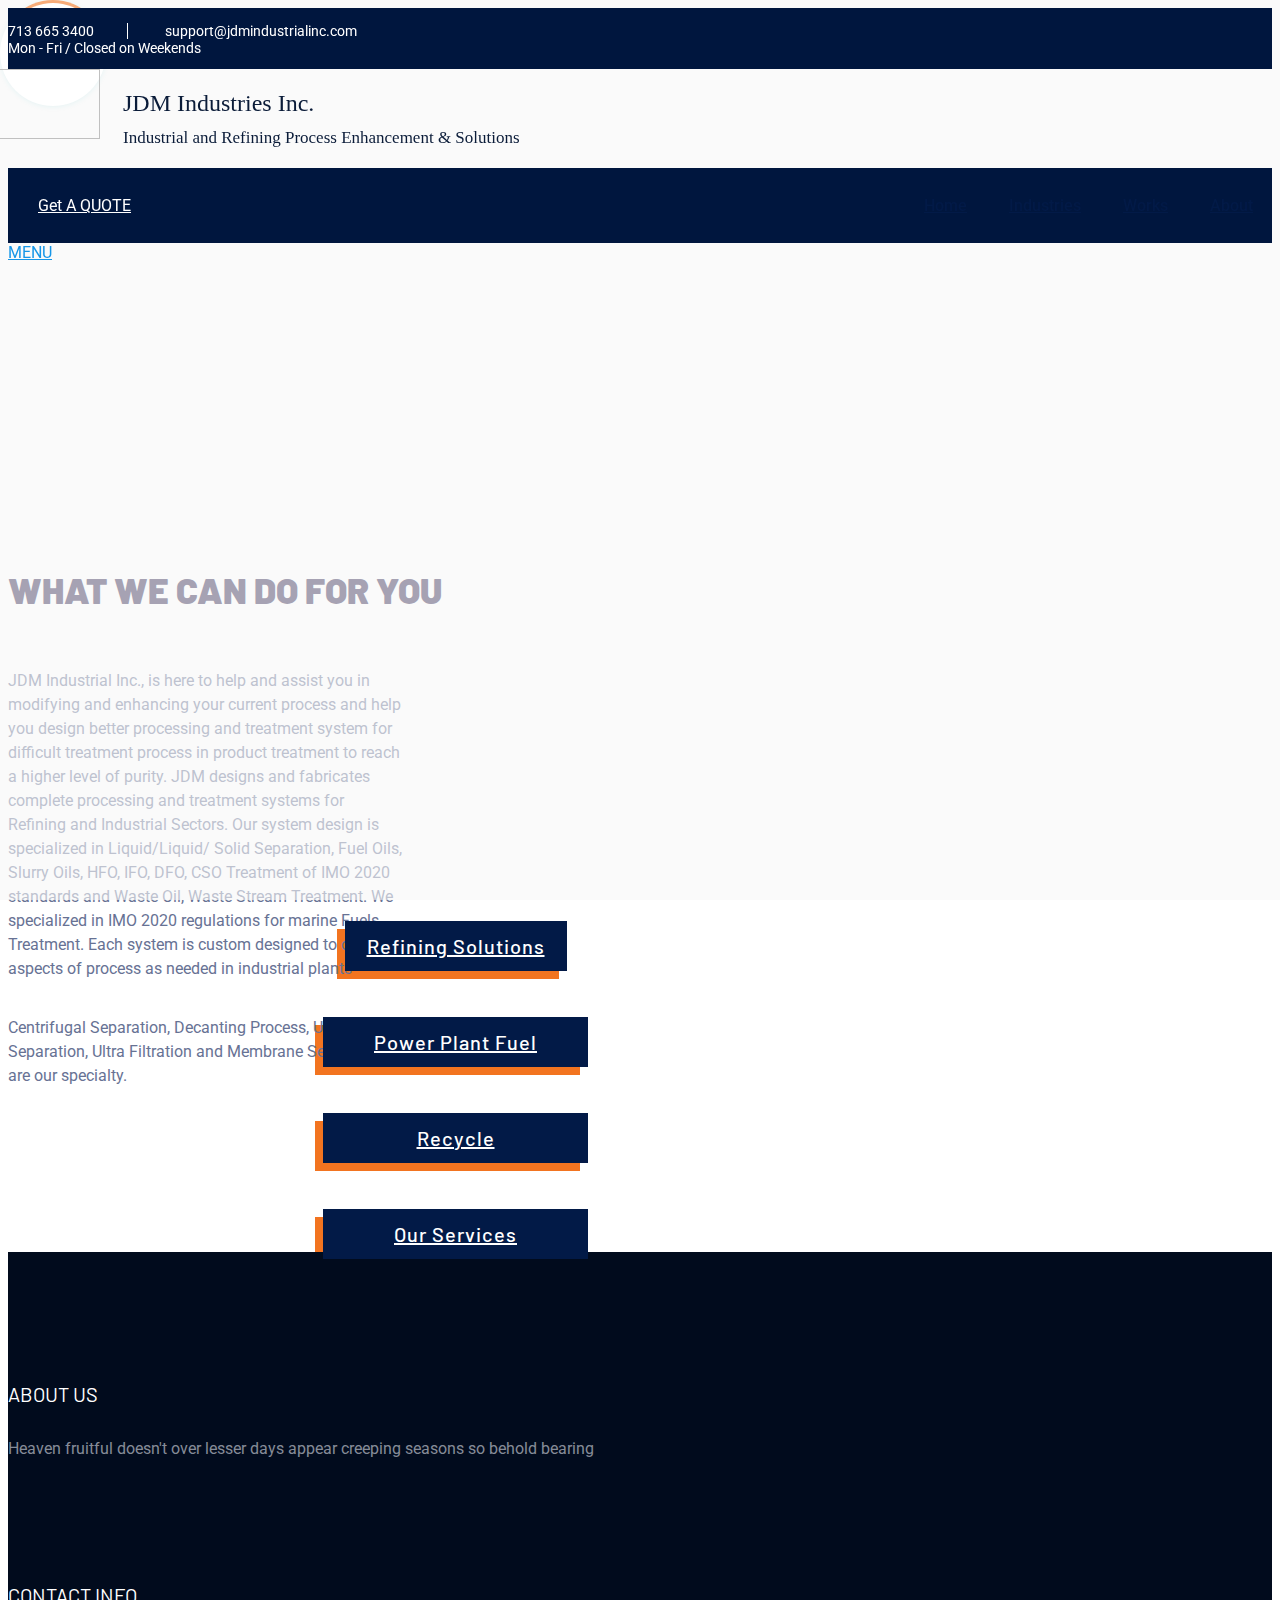
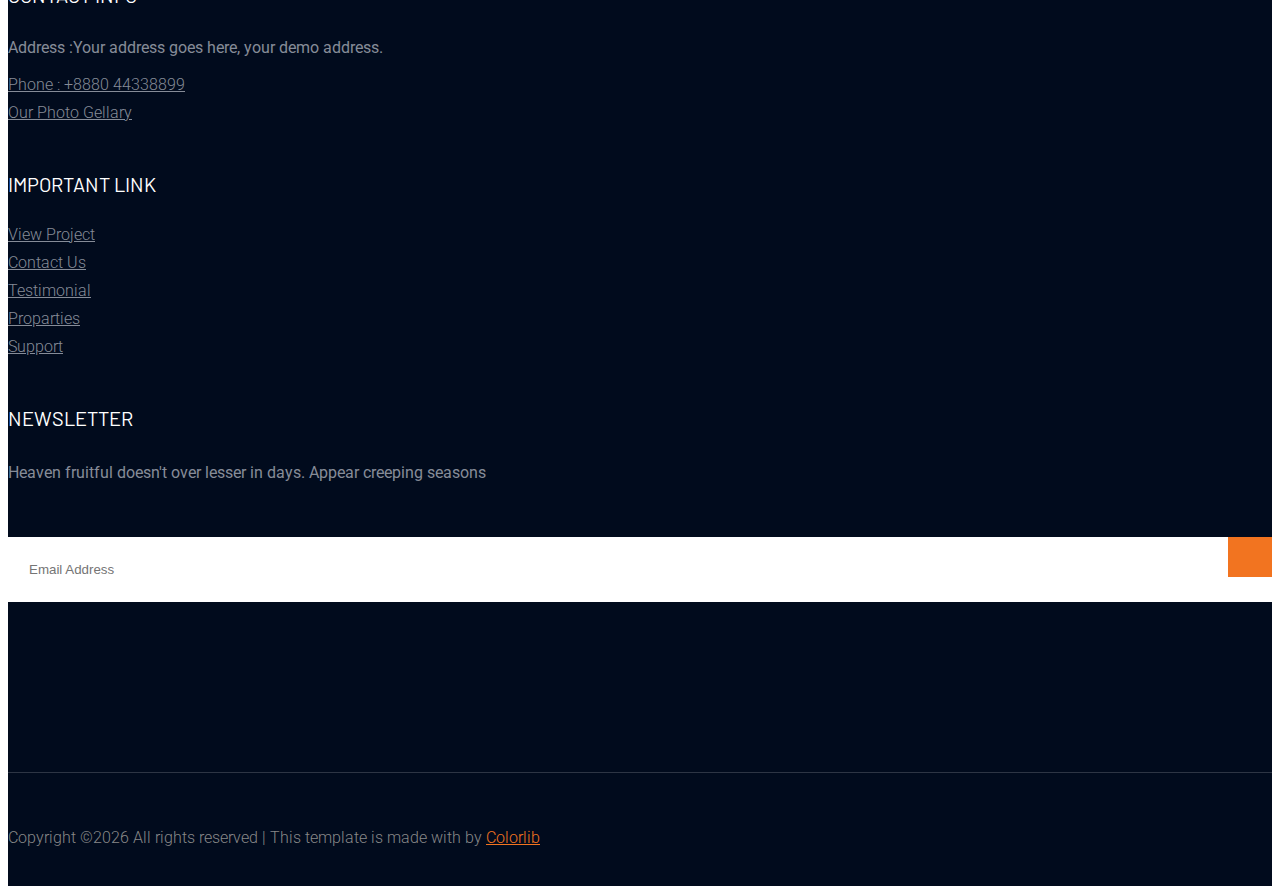
==== commit 7ee80daa: "Update index.html" ====
--- a/index.html
+++ b/index.html
@@ -1,5 +1,6 @@
 <!doctype html>
 <html class="no-js" lang="zxx">
+	<meta name="viewport" content="width=device-width, initial-scale=1.0">
     <head>
         <meta charset="utf-8">
         <meta http-equiv="x-ua-compatible" content="ie=edge">
@@ -154,7 +155,9 @@
             <div class="container">
                 <div class="row">
                     <div class="col-xl-6 col-lg-6 col-md pr-0">
-                        <div class="safe-caption pt-10 mb-40">
+                        <div class="safe-caption pt-10 mb-40" style="
+    width: 471px;
+">
                             <h2 style="
     font-size: 36px;
 ">      WHAT WE CAN DO FOR YOU
@@ -175,8 +178,48 @@
                             <div class="safe-img" style="
     margin-top: 24px;
 ">
-                                <img src="assets/img/safe_industery/safe_industery_1.jpg" alt="">
-                            </div>
+                                <img style="
+    margin-left: -240px;
+    margin-top: 91px;
+" src="assets/img/safe_industery/safe_industery_1.jpg" alt="">
+                            </div>
+											<table style="
+    margin-left:  312px;
+    margin-top: -340px;
+">
+					<tr><th>
+ <a href="OilAndGas.html"  class="btn">Refining Solutions</a>
+</th>
+</tr>
+<tr>
+<th>
+<a href="Power.html" style="
+    margin-top: 42px;
+	    width: 221px;
+"  class="btn">Power Plant Fuel</a>
+</th>
+</tr>
+<tr>
+<th>
+  <a href="Recycle.html" style="
+    margin-top: 42px;
+	    width: 221px;
+" class="btn">Recycle</a>
+</th>
+</tr>
+<tr>
+<th>
+	<a href="industries.html" style="
+    margin-top: 42px;
+	    width: 221px;
+" class="btn">Our Services</a>
+</th>
+</tr>
+
+
+</table>
+					 
+			
                             <!-- img TOP caption -->
                             <div class="safe-alert-box">
                                 <div class="row">
@@ -187,10 +230,9 @@
                             </div>
                         </div>
                     </div>
-					  <a href="OilAndGas.html"  class="btn">Oil and Gas</a>
-							  <a href="Power.html" style="margin-left: 16%; width: 14%;" class="btn">Power</a>
-							    <a href="Recycle.html" style="margin-left: 17%;     width: 14%;" class="btn">Recycle</a>
-								<a href="industries.html" style="margin-left: 12%;" class="btn">Our Services</a>
+					  
+							  
+							
                                         
                 </div>
             </div>
@@ -200,7 +242,9 @@
         <!-- Gallery Start-->
         
     </main>
-   <footer>
+   <footer style="
+    margin-top: -210px;
+">
        <!-- Footer Start-->
        <div class="footer-area footer-bg footer-padding">
            <div class="container">
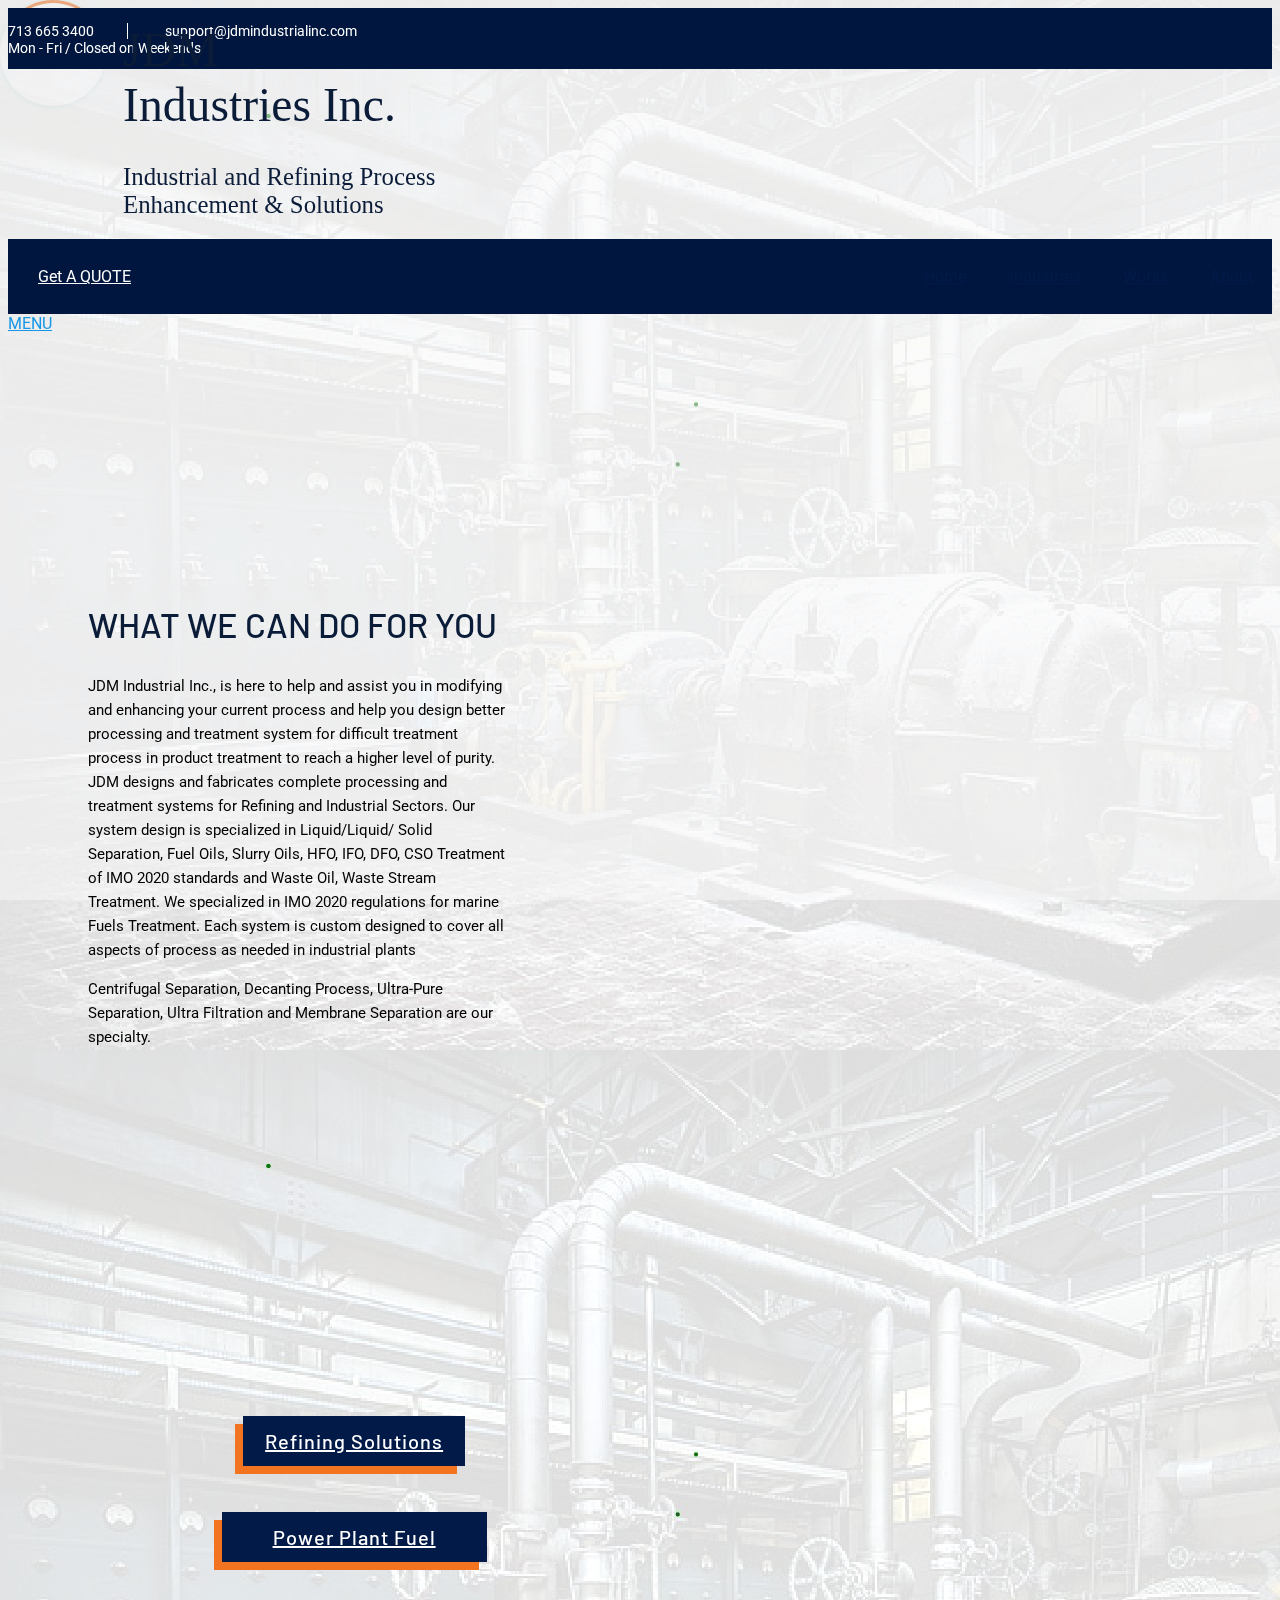
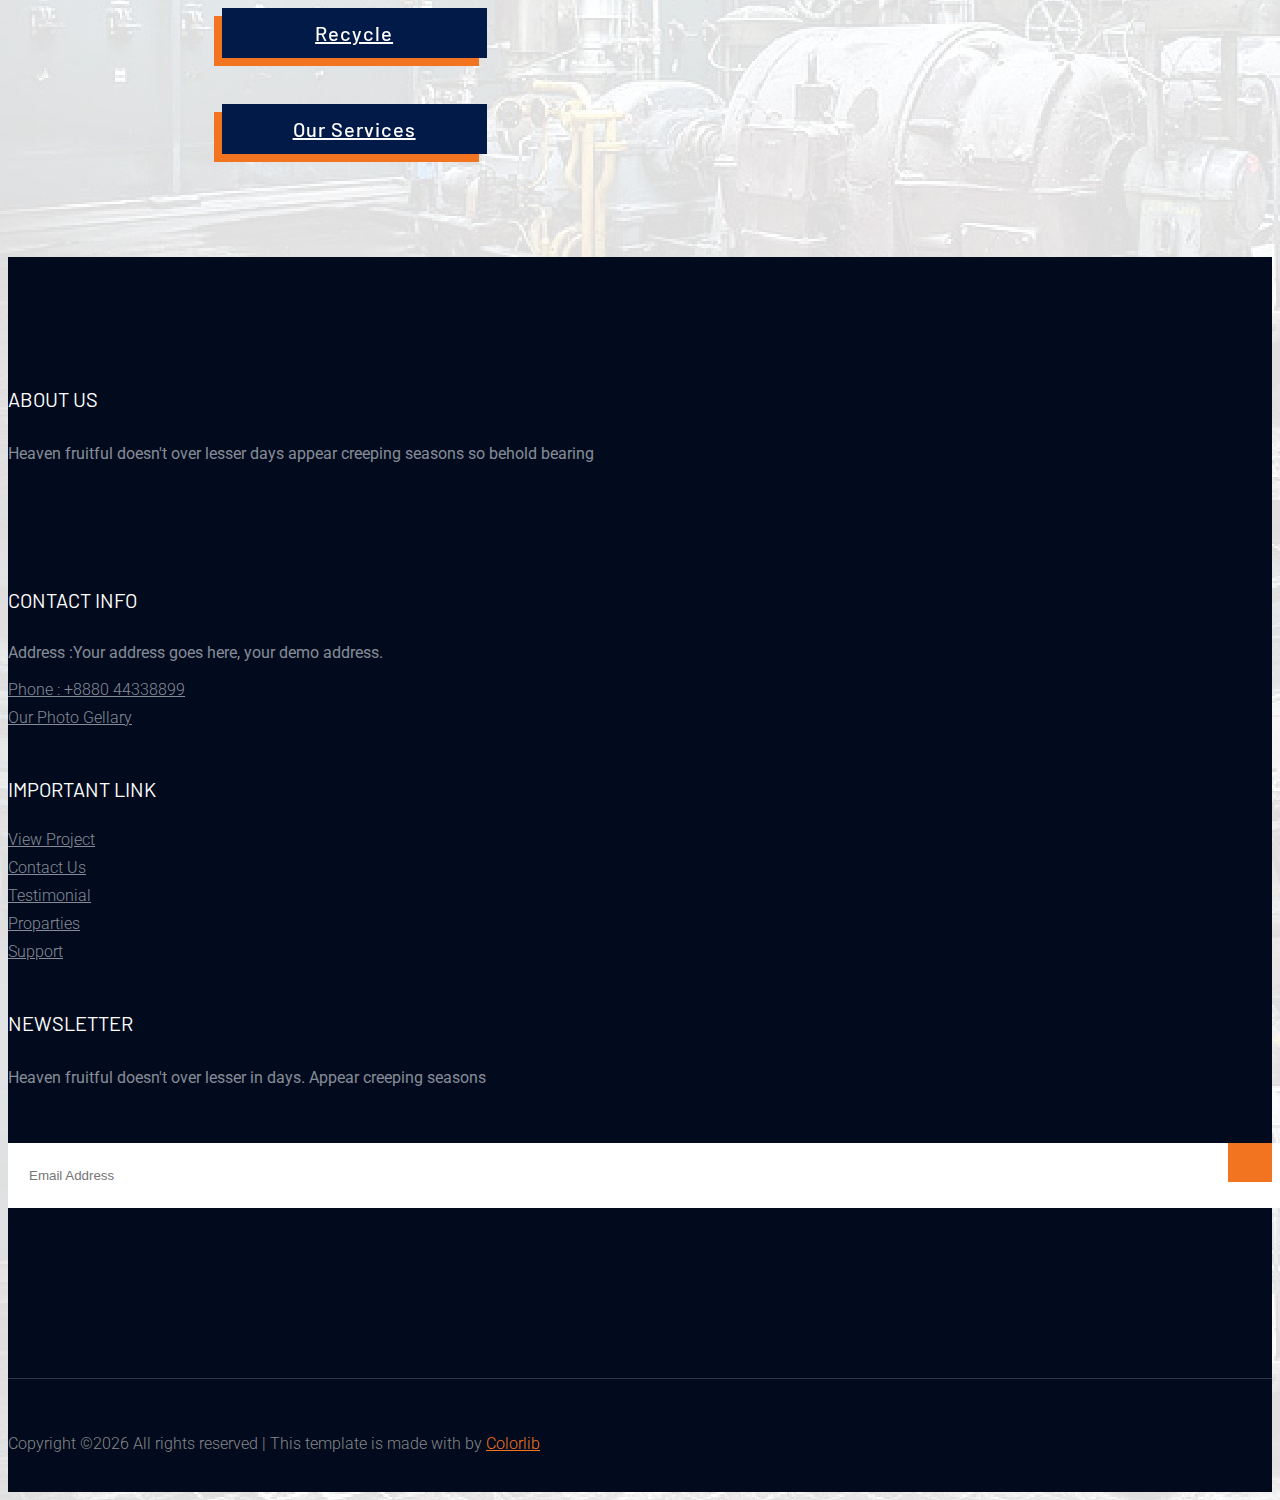
==== commit 6c60ac11: "Update index.html" ====
--- a/index.html
+++ b/index.html
@@ -1,6 +1,6 @@
 <!doctype html>
 <html class="no-js" lang="zxx">
-	<meta name="viewport" content="width=device-width, initial-scale=1.0">
+<meta name="viewport" content="width=device-width, initial-scale=1.0">
     <head>
         <meta charset="utf-8">
         <meta http-equiv="x-ua-compatible" content="ie=edge">
@@ -26,7 +26,7 @@
             <link rel="stylesheet" href="assets/css/responsive.css">
    </head>
 
-   <body>
+   <body data-background="assets/img/hero/back.jpg">
        
     <!-- Preloader Start -->
     <div id="preloader-active">
@@ -34,7 +34,7 @@
             <div class="preloader-inner position-relative">
                 <div class="preloader-circle"></div>
                 <div class="preloader-img pere-text">
-                    <img src="assets/img/logo/logo.jpg" alt="">
+                    <img src="assets/img/logo/logo.png" alt="">
                 </div>
             </div>
         </div>
@@ -72,17 +72,17 @@
                             <!-- Logo -->
                             <div class="col-xl-2 col-lg-1 col-md-1">
                                 <div class="logo">
-                                <a href="index.html"><img src="assets/img/logo/logo.jpg" alt="" style="       height: 70px;
-    width: 129px;
+                                <a href="index.html"><img src="assets/img/logo/logo.png" alt="" style="          height: auto;
+        width: 116px;
     margin-left: -37px;"></a>
 	
                                 </div>
-								<div  style="       width: 283px;
+								<div  style="          width: 283px;
     margin-left: 115px;
-    margin-top: -53px;">
-	<h2 style="font-family: 'Times New Roman', Times, serif;">JDM Industries Inc.	<h2>
+    margin-top: -66px;">
+	<h2 style="font-family: 'Times New Roman', Times, serif;     font-size: 5.3vh;">JDM Industries Inc.	<h2>
 	<h2 style="font-family: 'Times New Roman', Times, serif;
-    font-size: 17px;
+        font-size: 2.76vh;
     margin-top: -9px;
     width: 407px;">Industrial and Refining Process Enhancement & Solutions	<h2>
 	</div>
@@ -130,14 +130,18 @@
     <main>
 
         <!-- slider Area Start-->
-        <div class="slider-area " >
+       <div class="slider-area ">
             <!-- Mobile Menu -->
-            <div class="slider-active">
-                <div class="single-slider   slider-height d-flex align-items-center" data-background="assets/img/hero/h1_hero.jpg">
-                    
+            <div class="single-slider slider-height2 d-flex align-items-center" data-background="assets/img/hero/h1_hero.jpg">
+                <div class="container">
+                    <div class="row">
+                        <div class="col-xl-12">
+                            <div class="hero-cap text-center">
+                              
+                            </div>
+                        </div>
+                    </div>
                 </div>
-               
-               
             </div>
         </div>
         <!-- slider Area End-->
@@ -149,43 +153,41 @@
 		
                            	
 
-         <div class="safe-industery-area section-padd-top30" style="
-    margin-top: -117px;
-">
-            <div class="container">
-                <div class="row">
-                    <div class="col-xl-6 col-lg-6 col-md pr-0">
-                        <div class="safe-caption pt-10 mb-40" style="
-    width: 471px;
-">
-                            <h2 style="
-    font-size: 36px;
+        <div class="services-area d-flex justify-content-lg-between">
+            <div class="single-services s-bg mb-30" style="
+    background-color: transparent;
+">
+                
+                  <h2 style="
+       font-size: 215%;
 ">      WHAT WE CAN DO FOR YOU
 </h2>
                         
-                            <p  class="safe-pera-two">JDM Industrial Inc., is here to help and assist you in modifying and enhancing your current process and help you design better processing and treatment system for difficult treatment process in product treatment to reach a higher level of purity. 
+                            <p  class="safe-pera-two" style="
+    font-size: 96%;
+">JDM Industrial Inc., is here to help and assist you in modifying and enhancing your current process and help you design better processing and treatment system for difficult treatment process in product treatment to reach a higher level of purity. 
 JDM designs and fabricates complete processing and treatment systems for Refining and Industrial Sectors.  Our system design is specialized in Liquid/Liquid/ Solid Separation, Fuel Oils, Slurry Oils, HFO, IFO, DFO, CSO Treatment of IMO 2020 standards and Waste Oil, Waste Stream Treatment. 
 We specialized in IMO 2020 regulations for marine Fuels Treatment. Each system is custom designed to cover all aspects of process as needed in industrial plants
 </p>
-                            <p  class="safe-pera-three"> Centrifugal Separation, Decanting Process, Ultra-Pure Separation, Ultra Filtration and Membrane Separation are our specialty. </p>
-                            <!-- btn -->
+                            <p  class="safe-pera-three" style="
+    font-size: 96%;
+"> Centrifugal Separation, Decanting Process, Ultra-Pure Separation, Ultra Filtration and Membrane Separation are our specialty. </p>
                           
-                        </div>
-						
-                    </div>
-                    <div class="col-xl-5 offset-xl-1 col-lg-6 pl-0">
-                        <div class="safe-caption-right">
-                            <div class="safe-img" style="
-    margin-top: 24px;
-">
-                                <img style="
-    margin-left: -240px;
-    margin-top: 91px;
+            </div>
+            <div class="single-services mb-30" style="
+    background-color: transparent;
+">
+                 <img style="
+				     margin-left: -10%;
+          width: 500px;
 " src="assets/img/safe_industery/safe_industery_1.jpg" alt="">
-                            </div>
-											<table style="
-    margin-left:  312px;
-    margin-top: -340px;
+            </div>
+            <div class="single-services s-bg mb-30" style="
+    background-color: transparent;
+">
+<table style="
+           margin-left: 31%;
+   
 ">
 					<tr><th>
  <a href="OilAndGas.html"  class="btn">Refining Solutions</a>
@@ -218,33 +220,15 @@
 
 
 </table>
-					 
-			
-                            <!-- img TOP caption -->
-                            <div class="safe-alert-box">
-                                <div class="row">
-                                    <div class="col-xl-10 col-lg-10 col-md-10 col-sm-10 d-none d-sm-block">
-                                        
-                                    </div>
-                                </div>
-                            </div>
-                        </div>
-                    </div>
-					  
-							  
-							
-                                        
-                </div>
-            </div>
-        </div>
-        <!-- Safe Industery End -->
+
+               
+            </div>
+        </div>        <!-- Safe Industery End -->
 
         <!-- Gallery Start-->
         
     </main>
-   <footer style="
-    margin-top: -210px;
-">
+   <footer >
        <!-- Footer Start-->
        <div class="footer-area footer-bg footer-padding">
            <div class="container">
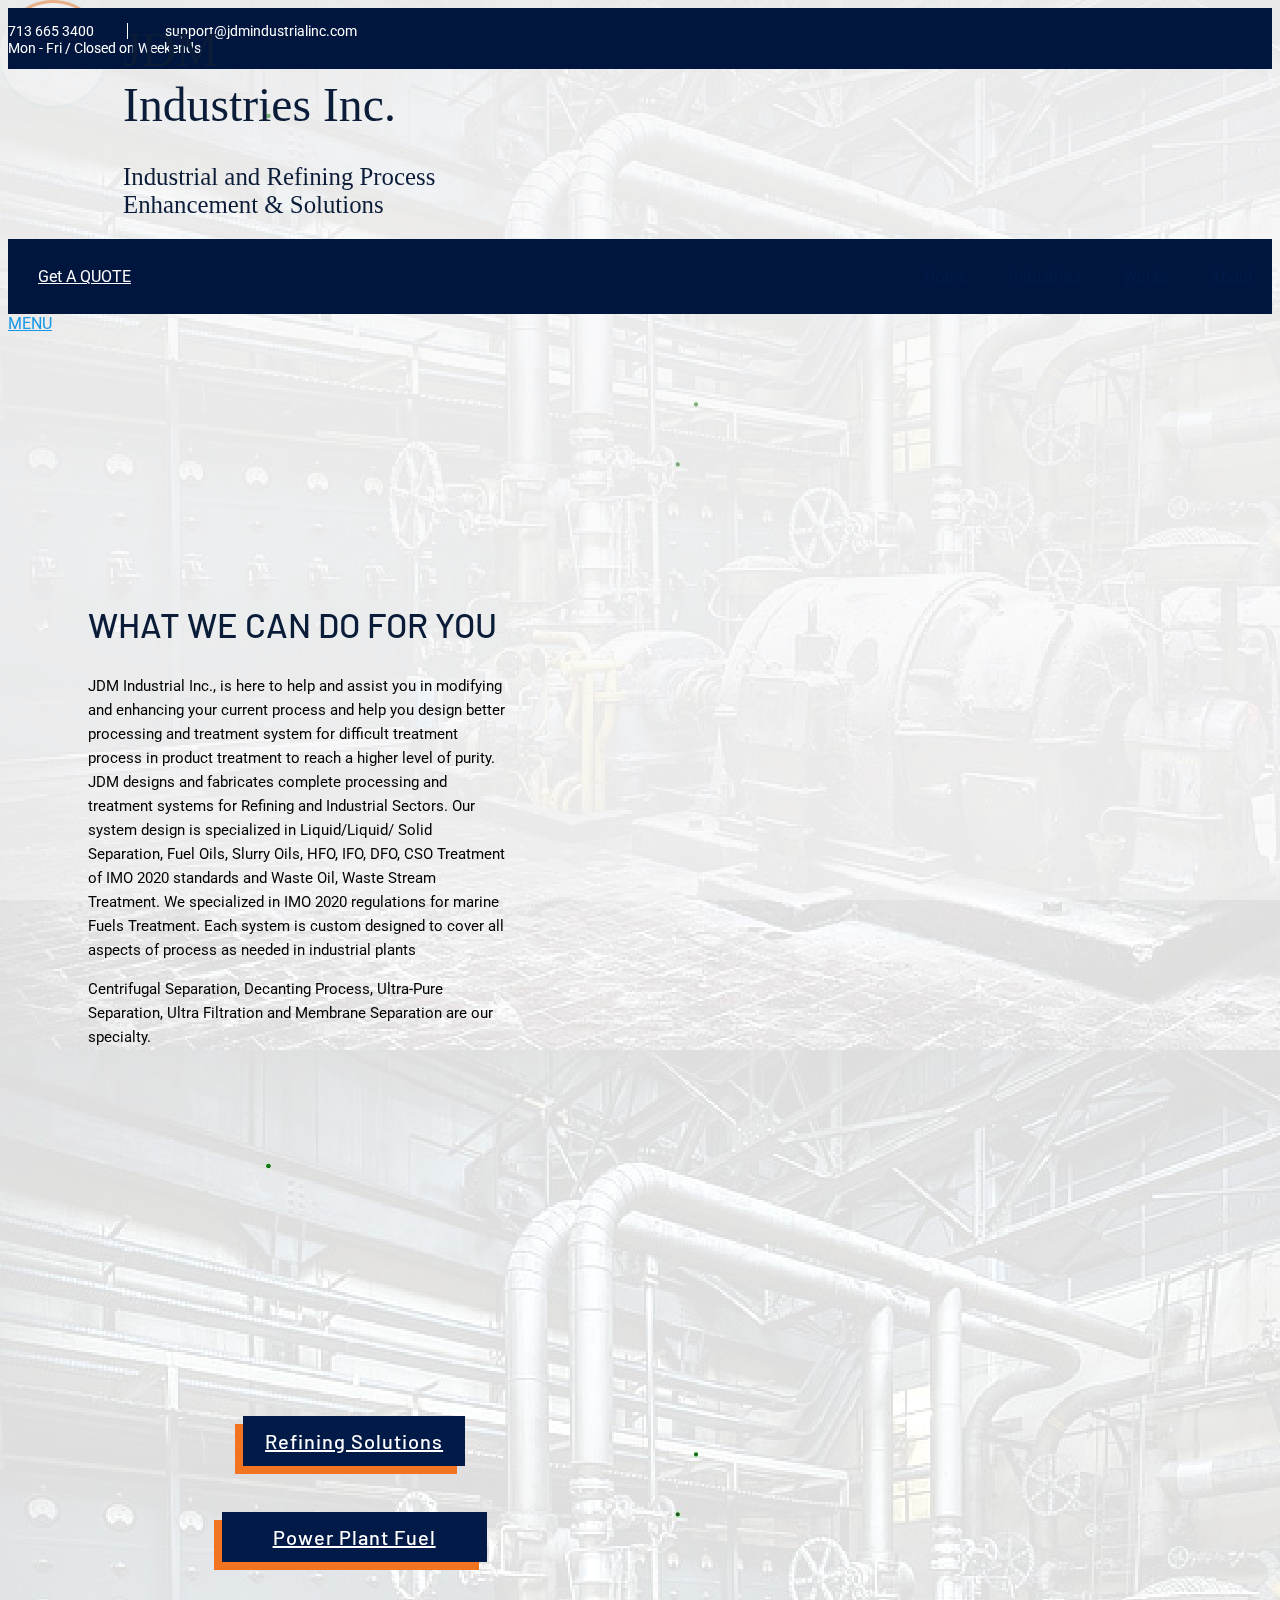
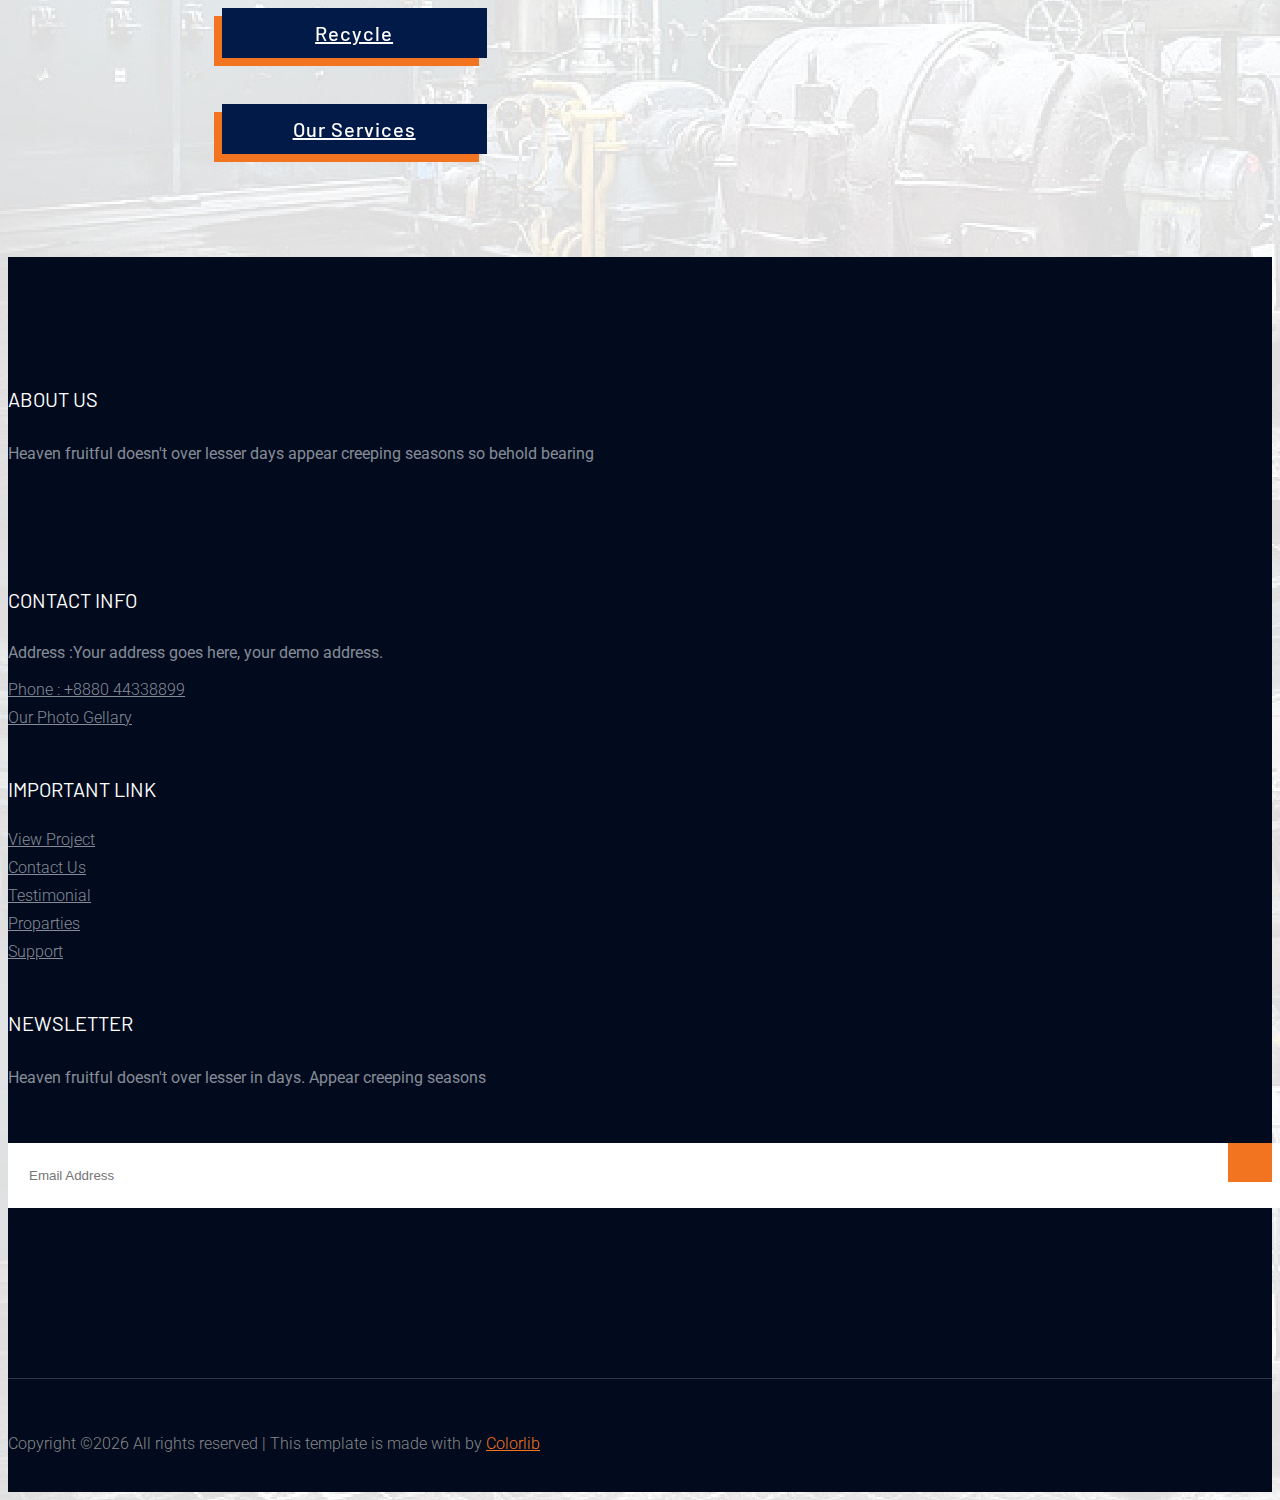
==== commit e7851959: "Update index.html" ====
--- a/index.html
+++ b/index.html
@@ -190,12 +190,12 @@
    
 ">
 					<tr><th>
- <a href="OilAndGas.html"  class="btn">Refining Solutions</a>
+ <a href="RS.html"  class="btn">Refining Solutions</a>
 </th>
 </tr>
 <tr>
 <th>
-<a href="Power.html" style="
+<a href="PPF.html" style="
     margin-top: 42px;
 	    width: 221px;
 "  class="btn">Power Plant Fuel</a>
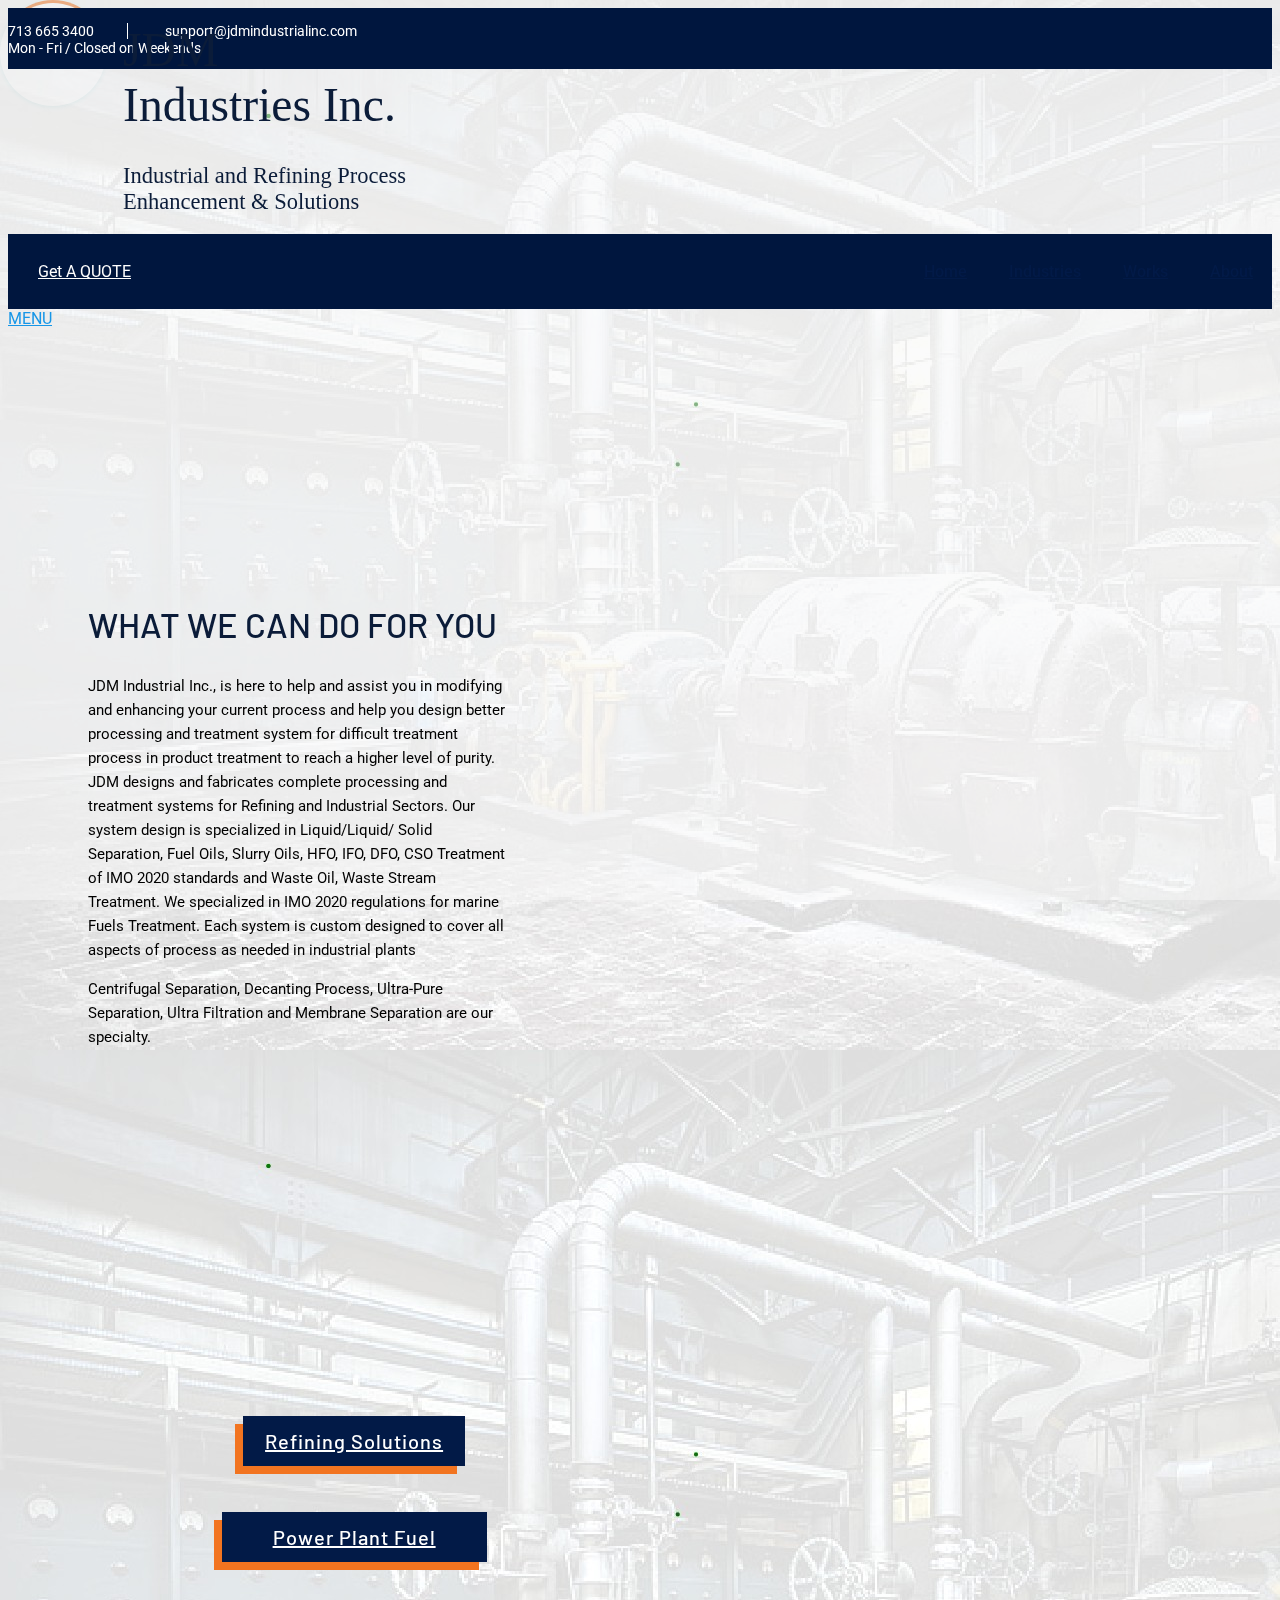
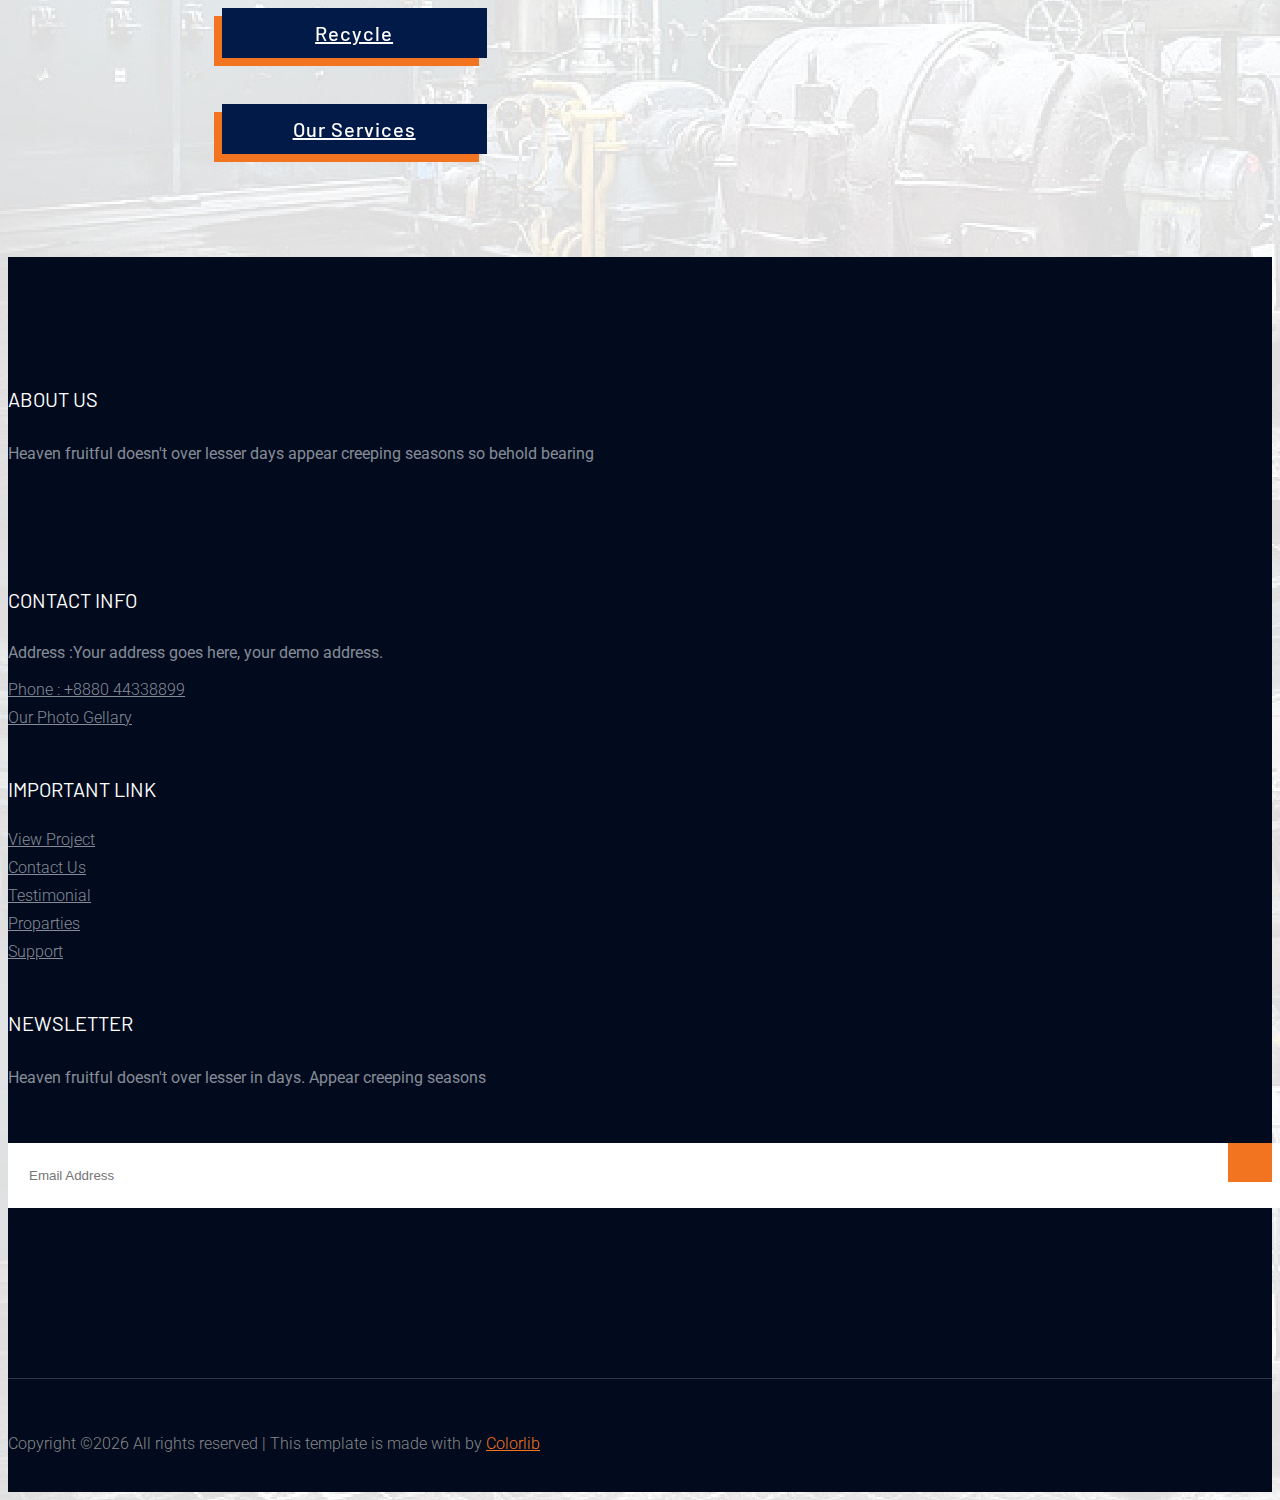
==== commit 1917a3fa: "Update index.html" ====
--- a/index.html
+++ b/index.html
@@ -82,7 +82,7 @@
     margin-top: -66px;">
 	<h2 style="font-family: 'Times New Roman', Times, serif;     font-size: 5.3vh;">JDM Industries Inc.	<h2>
 	<h2 style="font-family: 'Times New Roman', Times, serif;
-        font-size: 2.76vh;
+        font-size: 2.5vh;
     margin-top: -9px;
     width: 407px;">Industrial and Refining Process Enhancement & Solutions	<h2>
 	</div>
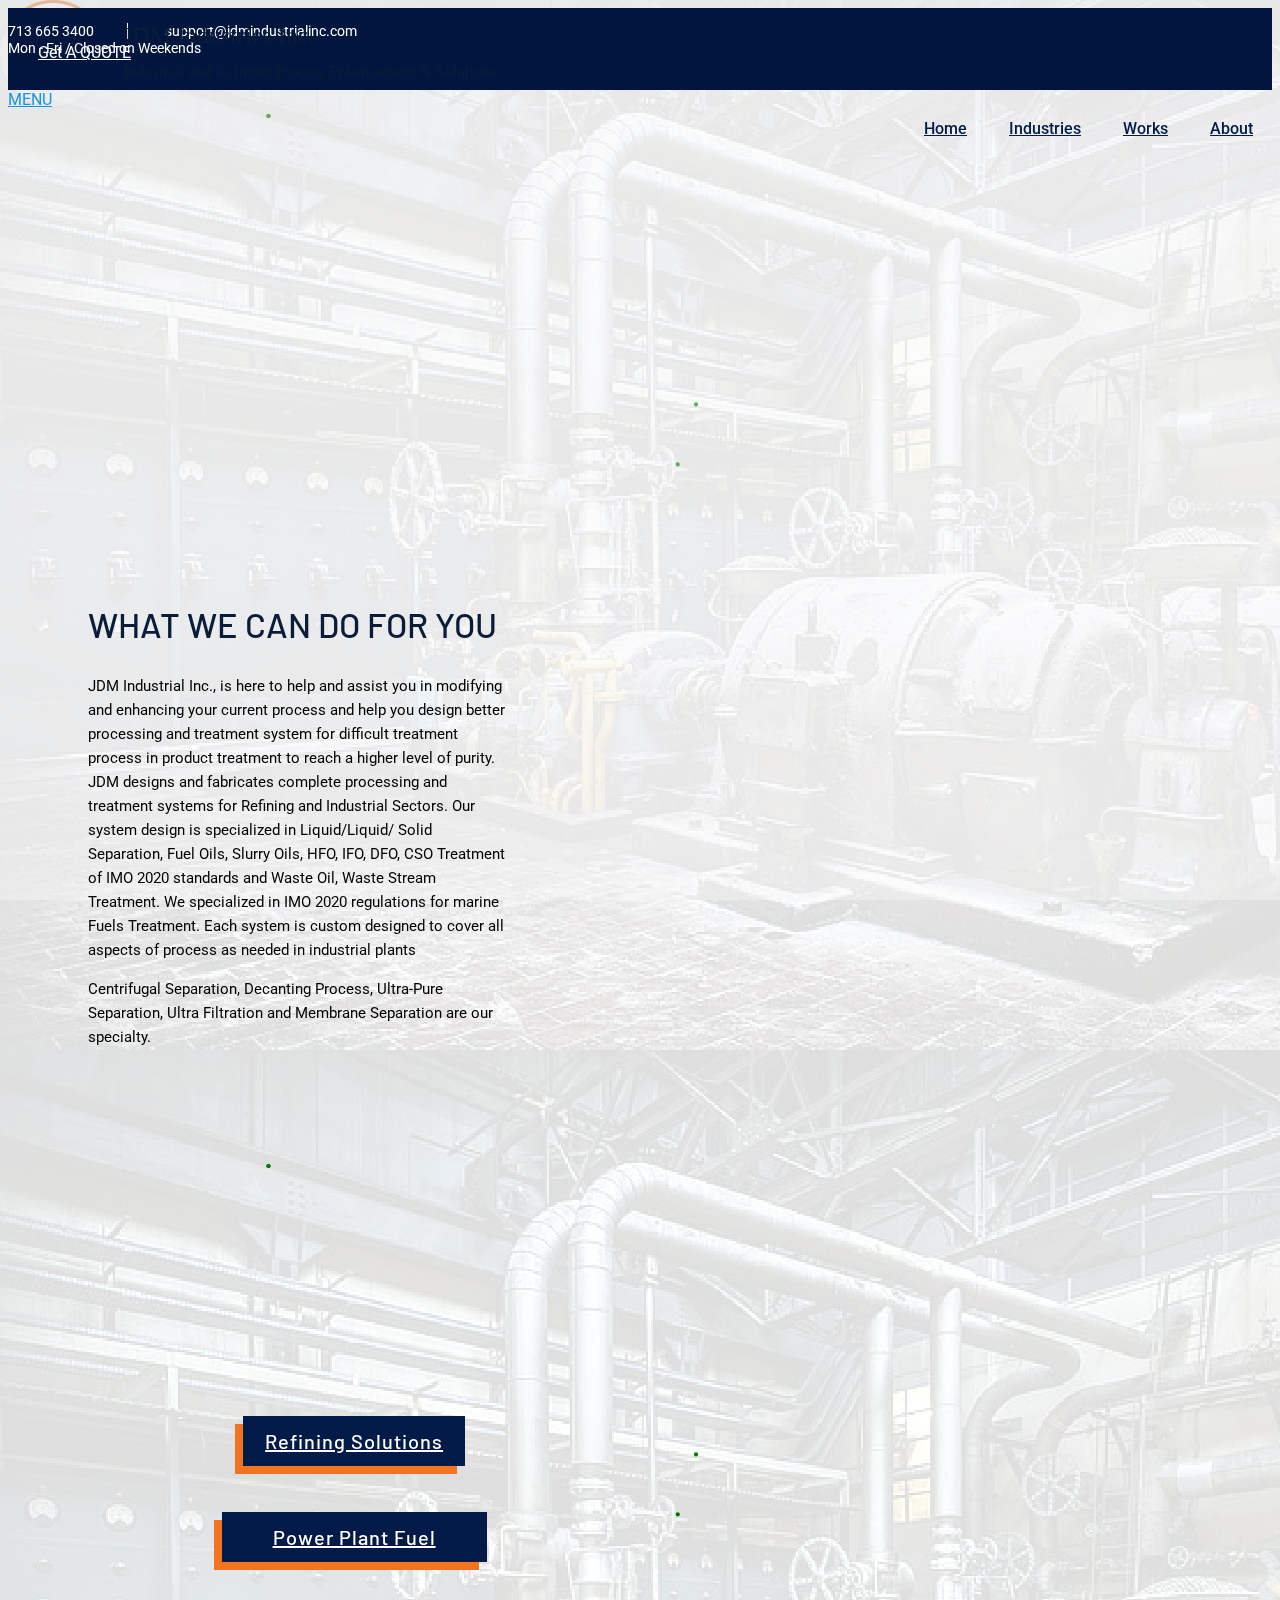
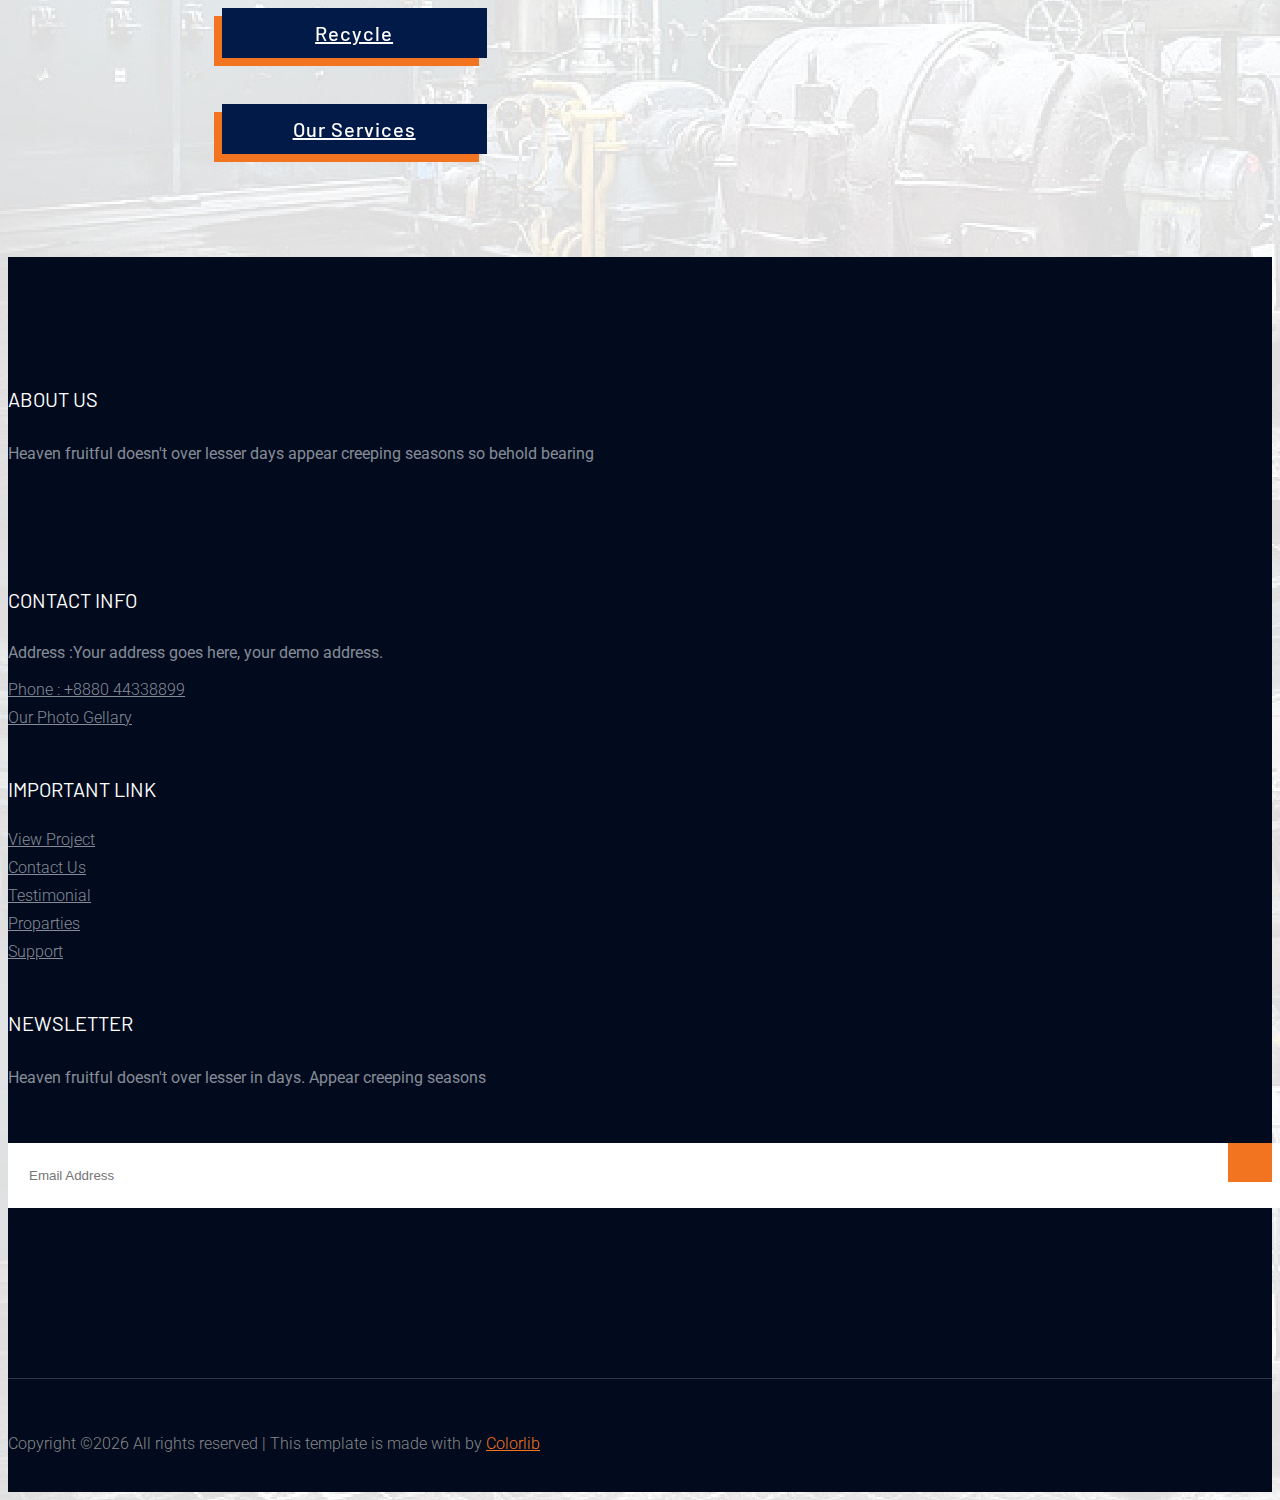
==== commit 1d4024fb: "Update index.html" ====
--- a/index.html
+++ b/index.html
@@ -80,14 +80,14 @@
 								<div  style="          width: 283px;
     margin-left: 115px;
     margin-top: -66px;">
-	<h2 style="font-family: 'Times New Roman', Times, serif;     font-size: 5.3vh;">JDM Industries Inc.	<h2>
-	<h2 style="font-family: 'Times New Roman', Times, serif;
-        font-size: 2.5vh;
+	<h2 style="font-family: 'Times New Roman', Times, serif;">JDM Industries Inc.	<h2>
+	<p style="font-family: 'Times New Roman', Times, serif;
+        
     margin-top: -9px;
-    width: 407px;">Industrial and Refining Process Enhancement & Solutions	<h2>
+    width: 407px;">Industrial and Refining Process Enhancement & Solutions	</p>
 	</div>
                             </div>
-                            <div class="col-xl-8 col-lg-8 col-md-8">
+                            <div class="col-xl-8 col-lg-8 col-md-8" style="    margin-top: -1%;">
                                 <!-- Main-menu -->
                                 <div class="main-menu f-right d-none d-lg-block">
                                     <nav>
@@ -112,7 +112,7 @@
                             <div class="col-xl-2 col-lg-3 col-md-3" >
                                 <!-- Header-btn -->
                                 <div class="header-btn d-none d-lg-block">
-                                    <a href="#" class="get-btn" style="background:#00163E;">Get A QUOTE</a>
+                                    <a href="#" class="get-btn" style="background:#00163E;     margin-top: -7%;">Get A QUOTE</a>
                                 </div>
                             </div>
 								</div>
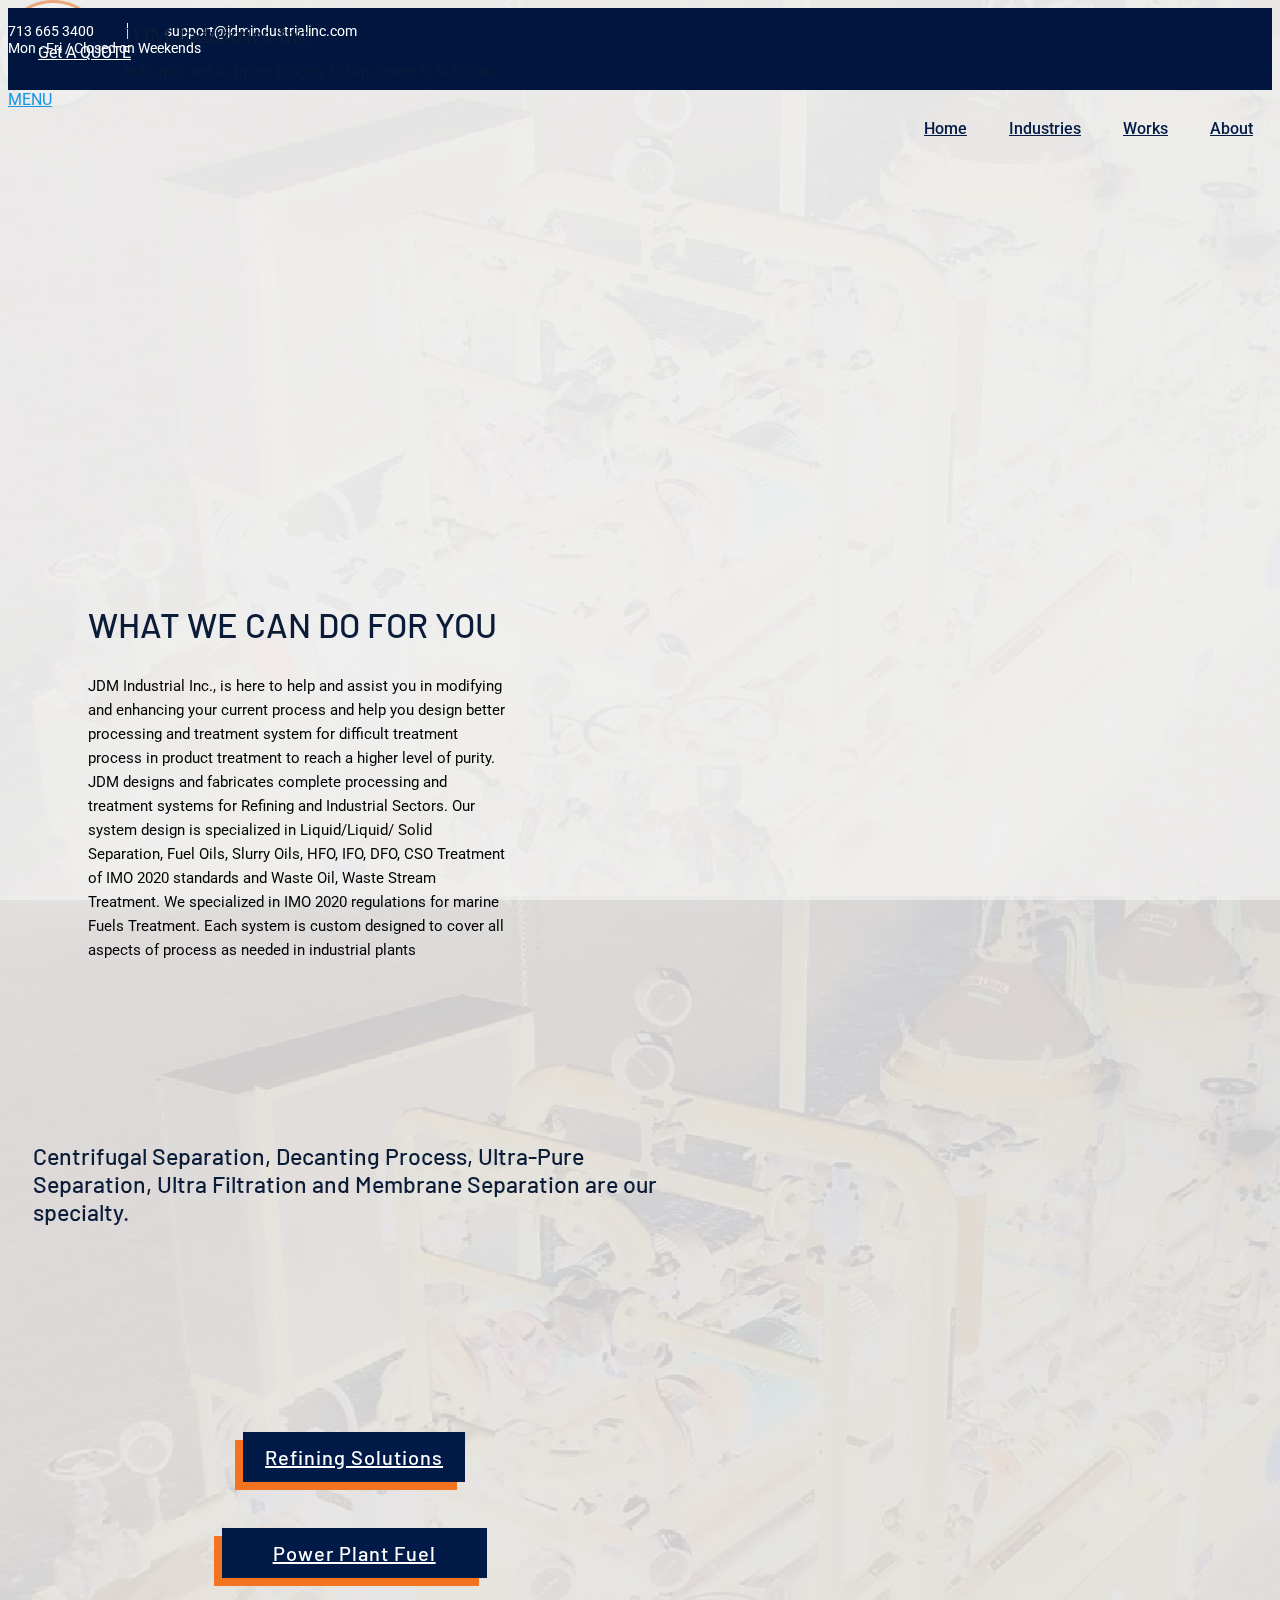
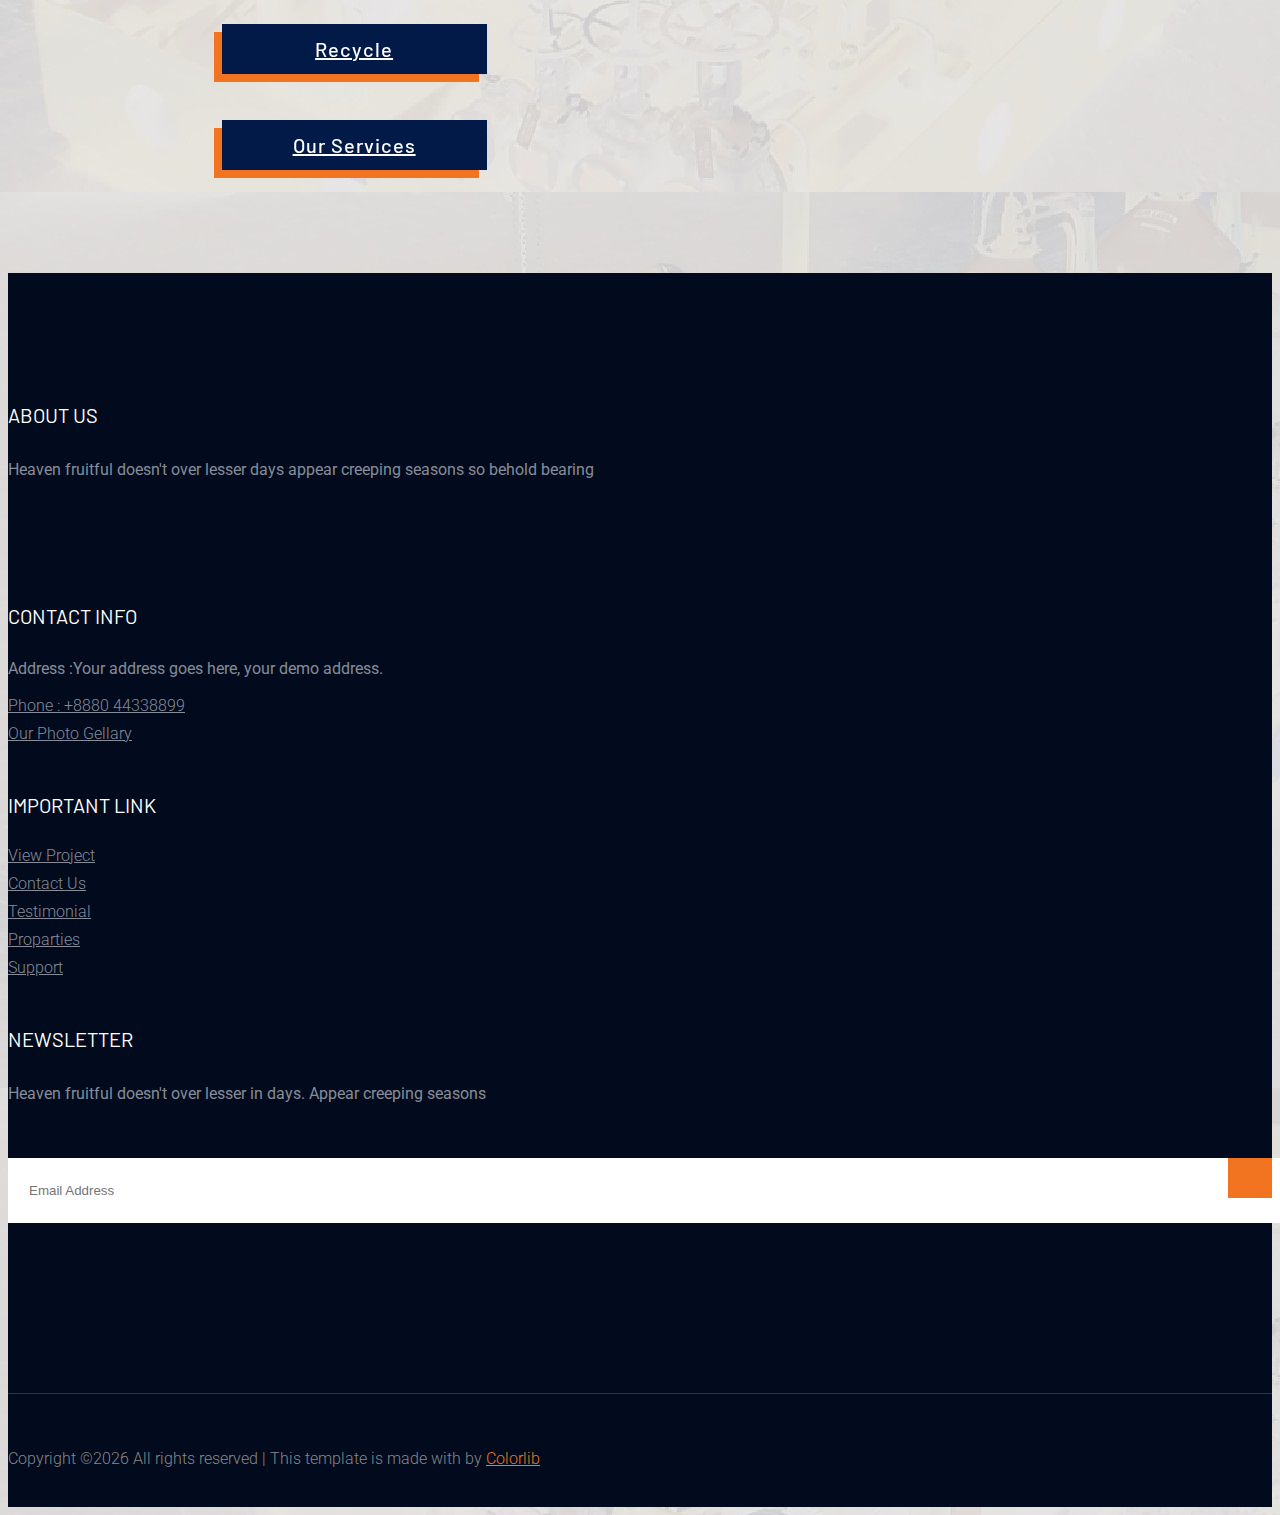
==== commit 46a7dd7b: "Update index.html" ====
--- a/index.html
+++ b/index.html
@@ -169,16 +169,17 @@
 JDM designs and fabricates complete processing and treatment systems for Refining and Industrial Sectors.  Our system design is specialized in Liquid/Liquid/ Solid Separation, Fuel Oils, Slurry Oils, HFO, IFO, DFO, CSO Treatment of IMO 2020 standards and Waste Oil, Waste Stream Treatment. 
 We specialized in IMO 2020 regulations for marine Fuels Treatment. Each system is custom designed to cover all aspects of process as needed in industrial plants
 </p>
-                            <p  class="safe-pera-three" style="
-    font-size: 96%;
-"> Centrifugal Separation, Decanting Process, Ultra-Pure Separation, Ultra Filtration and Membrane Separation are our specialty. </p>
+                          
                           
             </div>
             <div class="single-services mb-30" style="
     background-color: transparent;
 ">
+  <h2  class="safe-pera-three" style="       margin-left: -13%;  width: 156%;
+    font-size: 145%;"
+> Centrifugal Separation, Decanting Process, Ultra-Pure Separation, Ultra Filtration and Membrane Separation are our specialty. </h2>
                  <img style="
-				     margin-left: -10%;
+				     margin-left: -23%;
           width: 500px;
 " src="assets/img/safe_industery/safe_industery_1.jpg" alt="">
             </div>
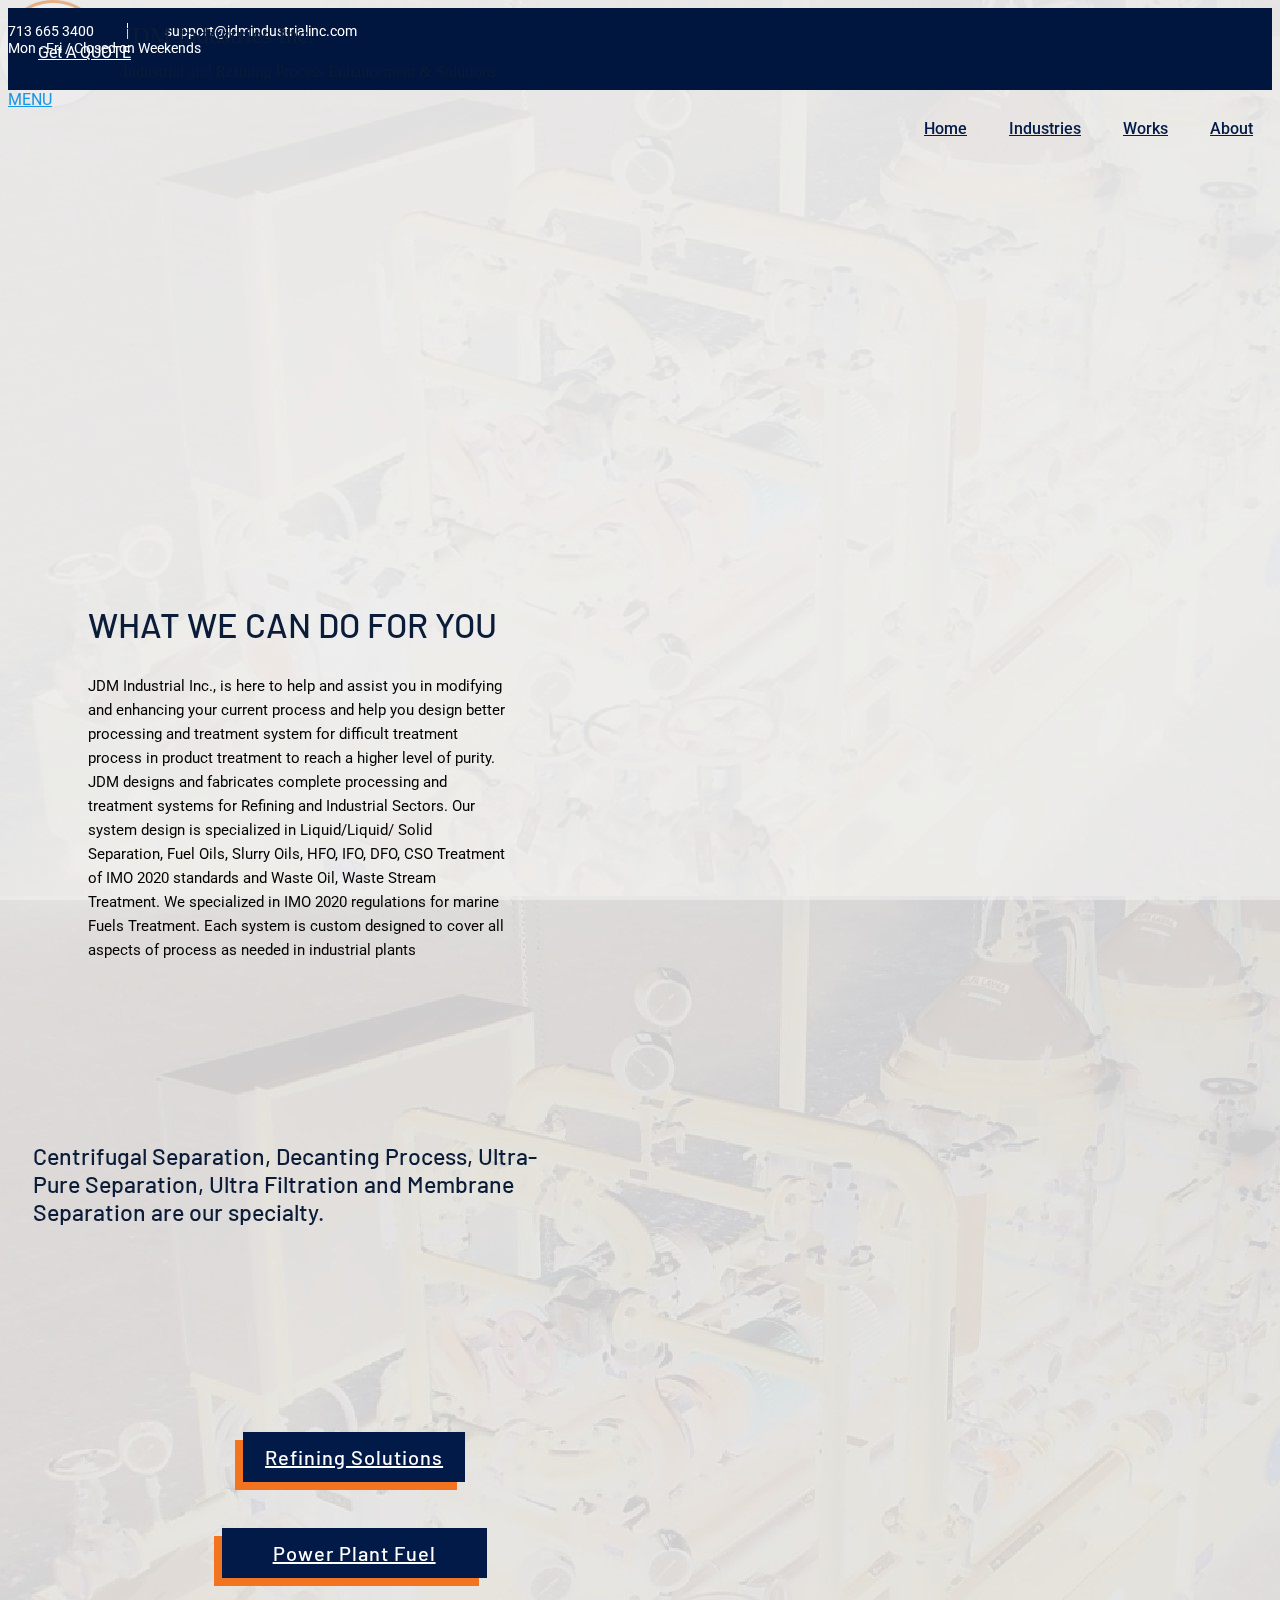
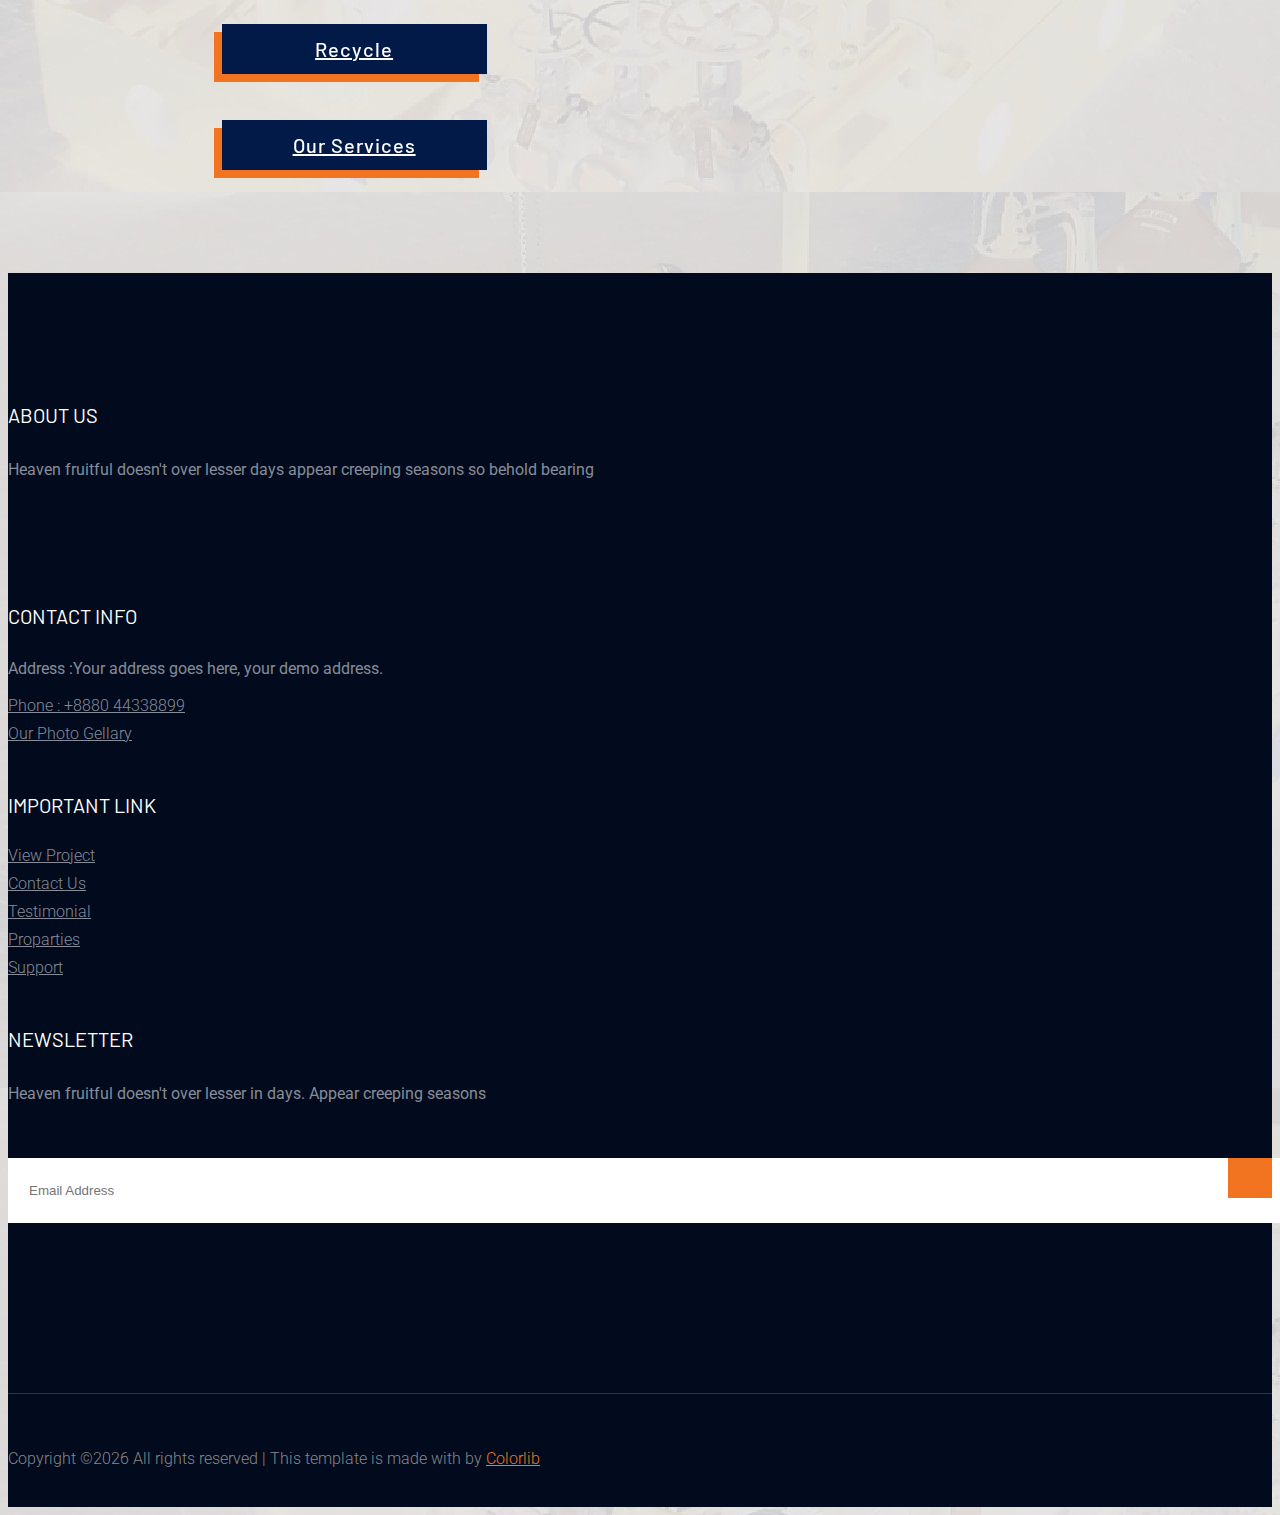
==== commit 4f95fae0: "Update index.html" ====
--- a/index.html
+++ b/index.html
@@ -175,12 +175,13 @@
             <div class="single-services mb-30" style="
     background-color: transparent;
 ">
-  <h2  class="safe-pera-three" style="       margin-left: -13%;  width: 156%;
+  <h2  class="safe-pera-three" style="     margin-left: -13%;
+    width: 130%;
     font-size: 145%;"
 > Centrifugal Separation, Decanting Process, Ultra-Pure Separation, Ultra Filtration and Membrane Separation are our specialty. </h2>
                  <img style="
-				     margin-left: -23%;
-          width: 500px;
+				           margin-left: -15%;
+    width: 472px;
 " src="assets/img/safe_industery/safe_industery_1.jpg" alt="">
             </div>
             <div class="single-services s-bg mb-30" style="
